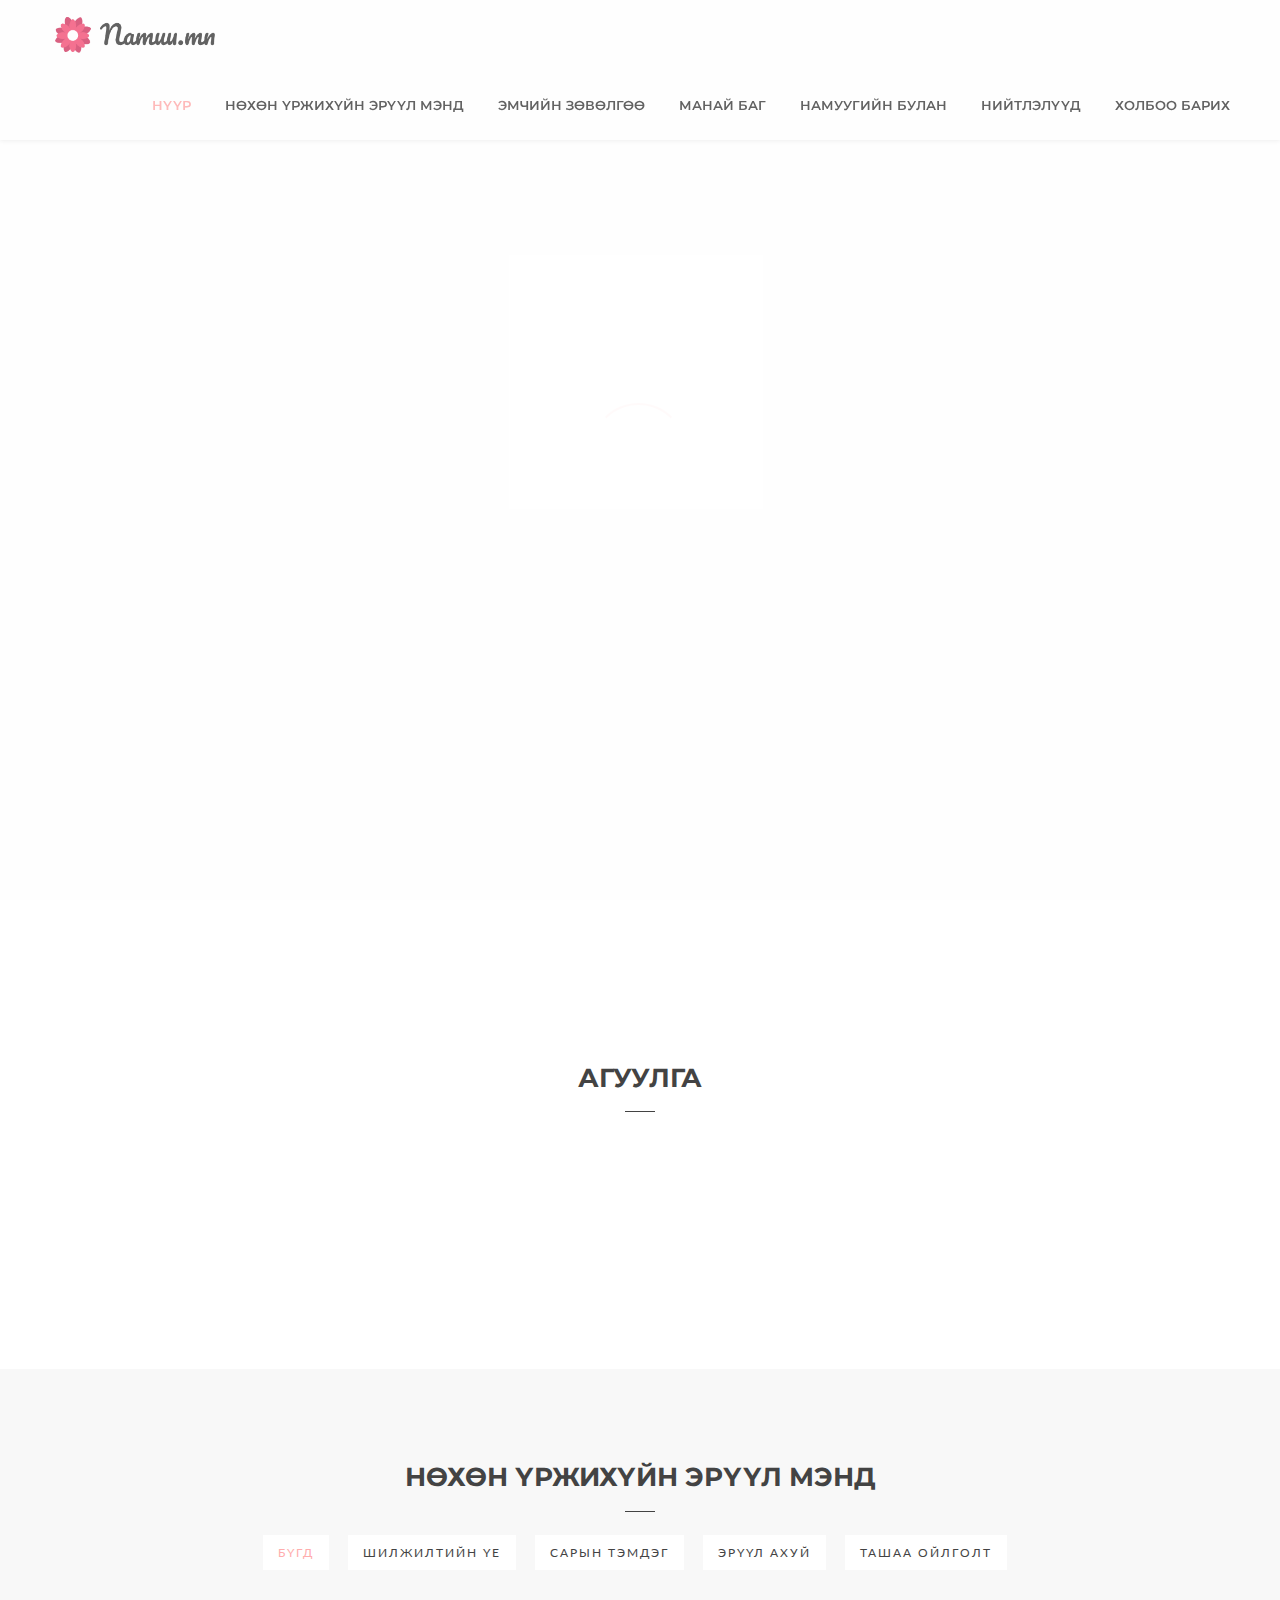
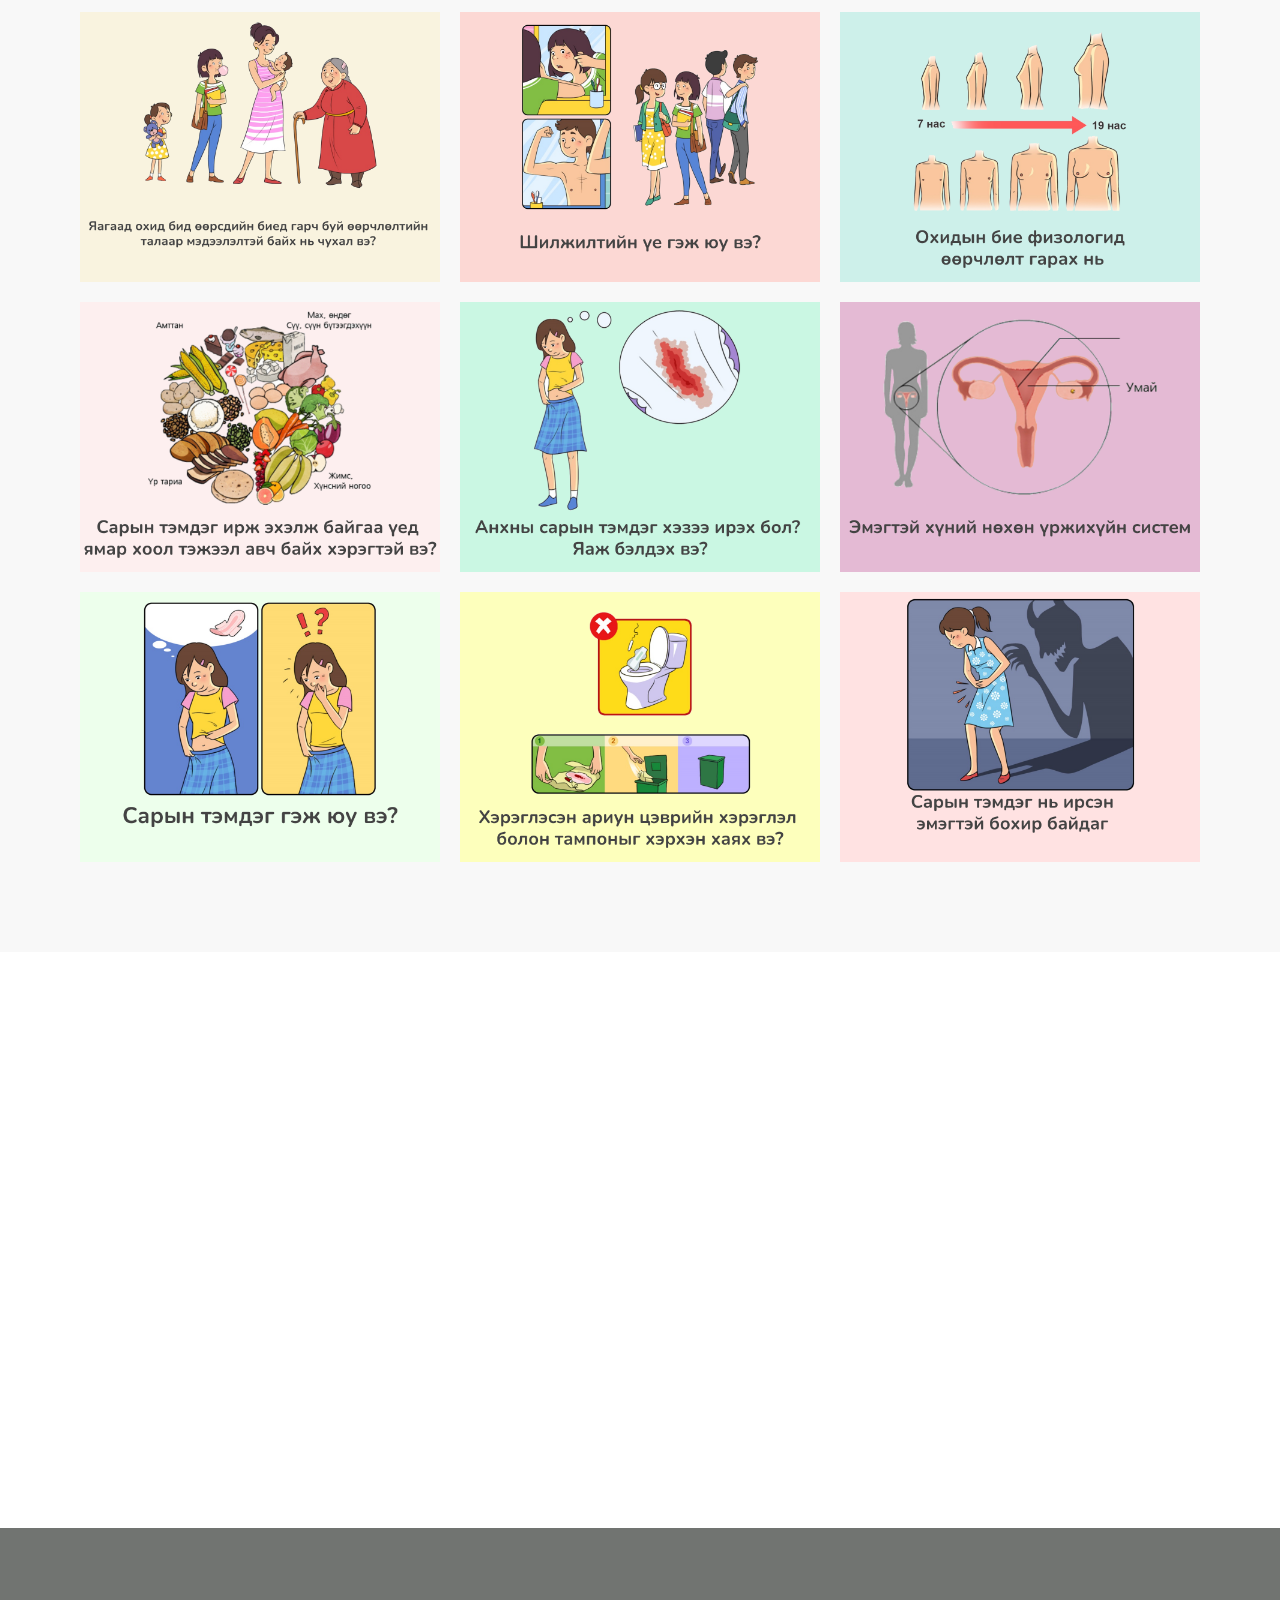
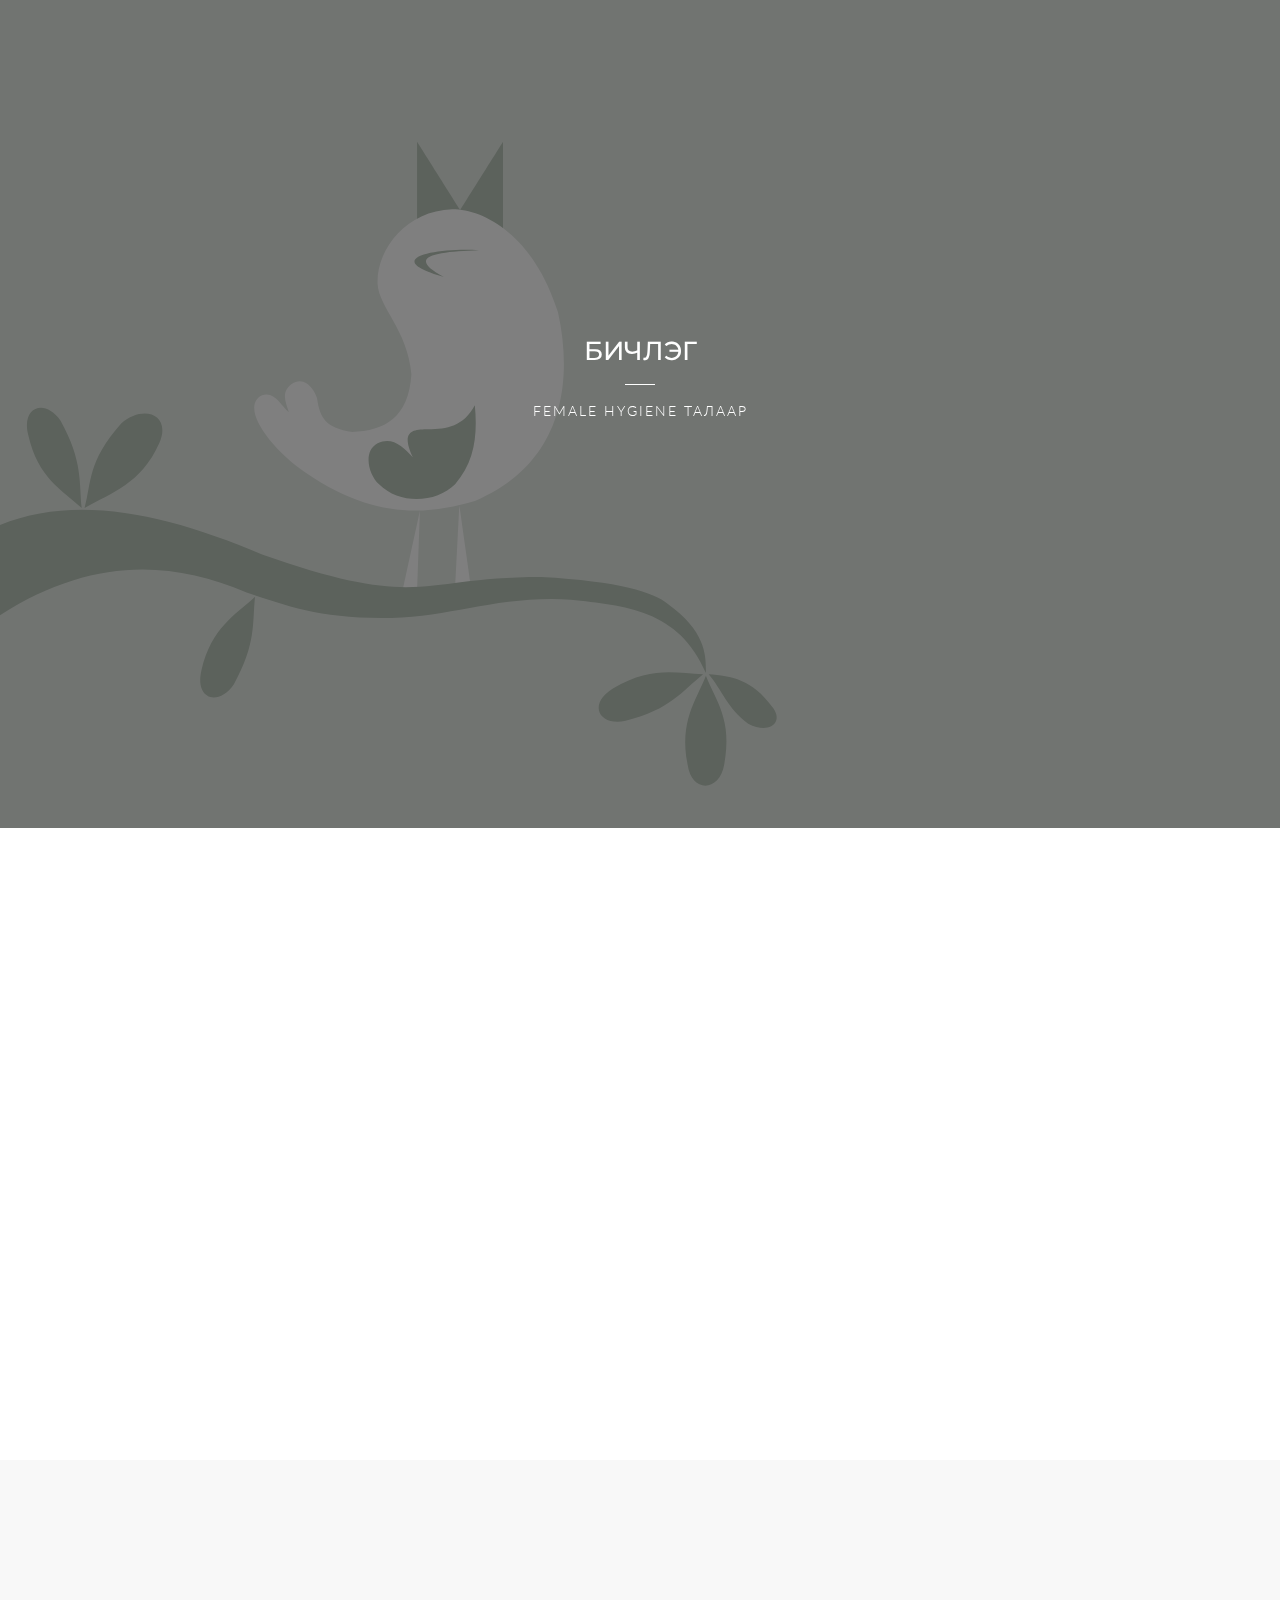
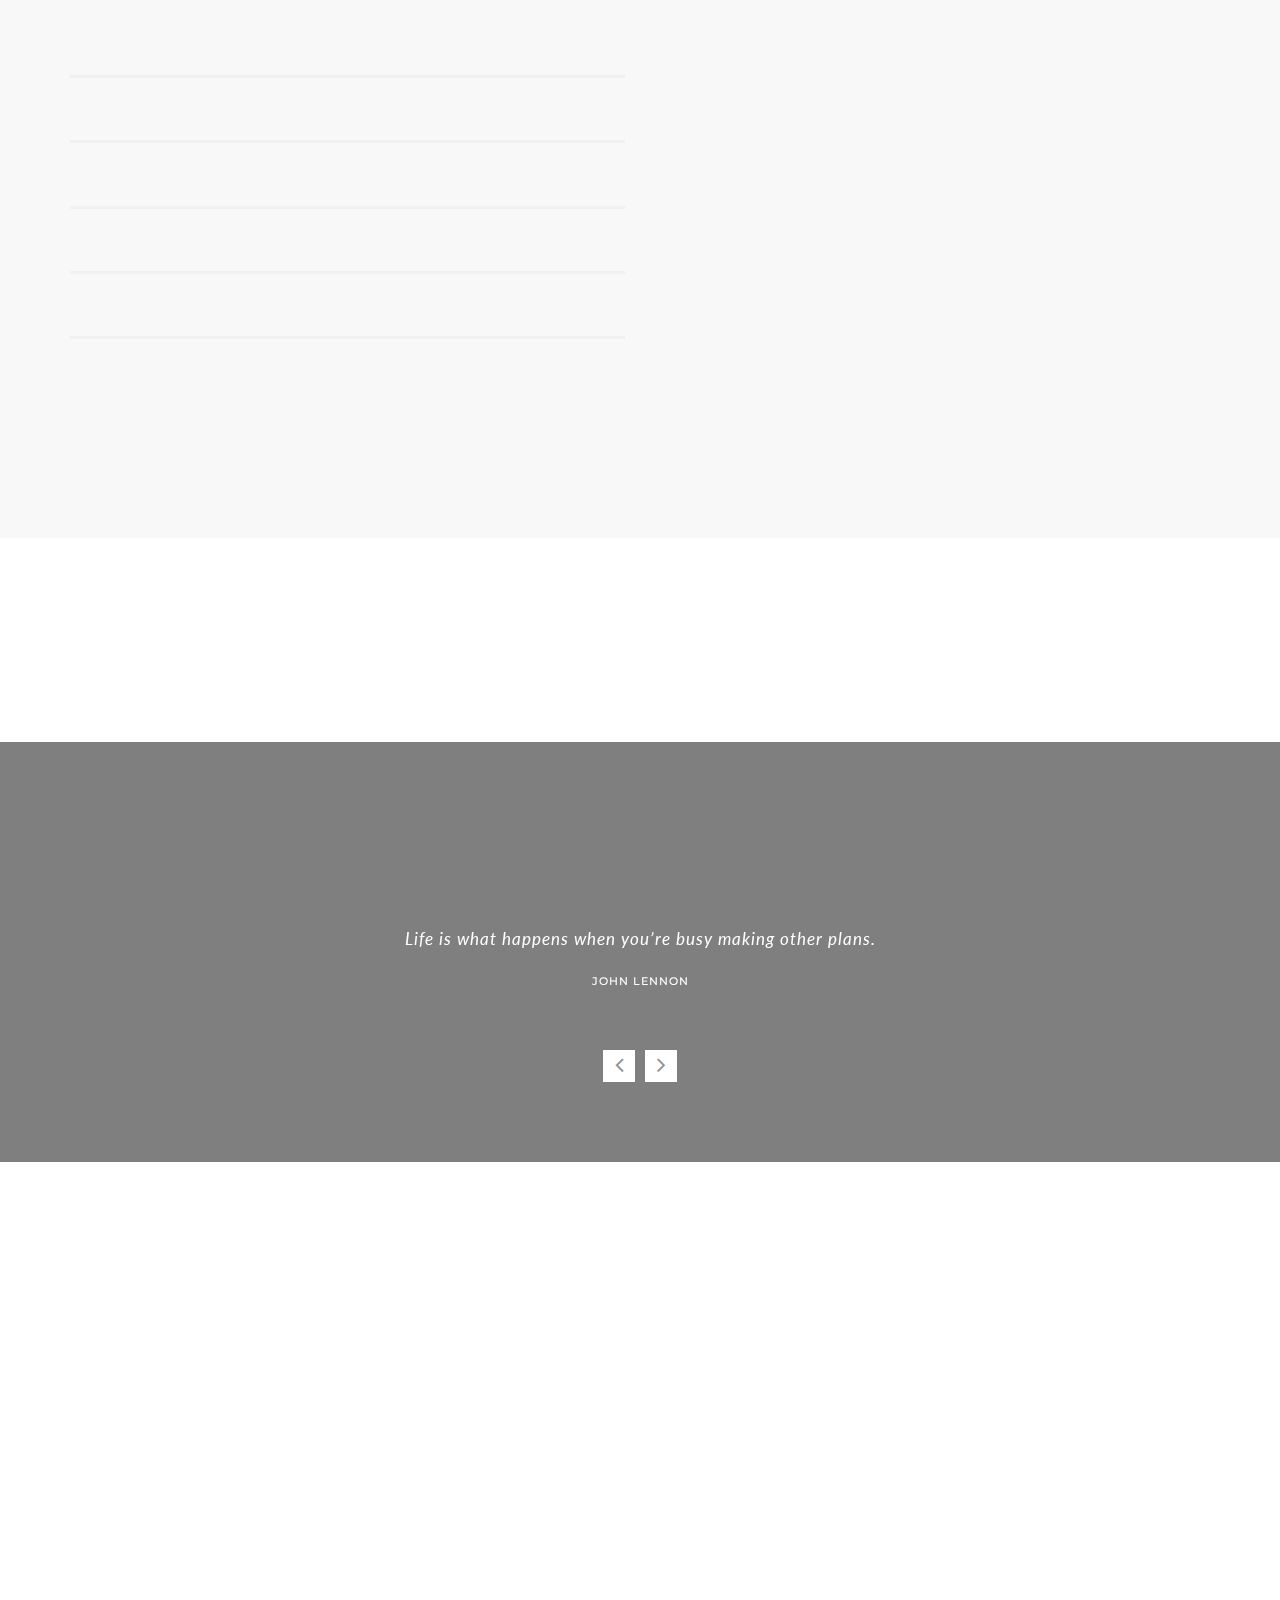
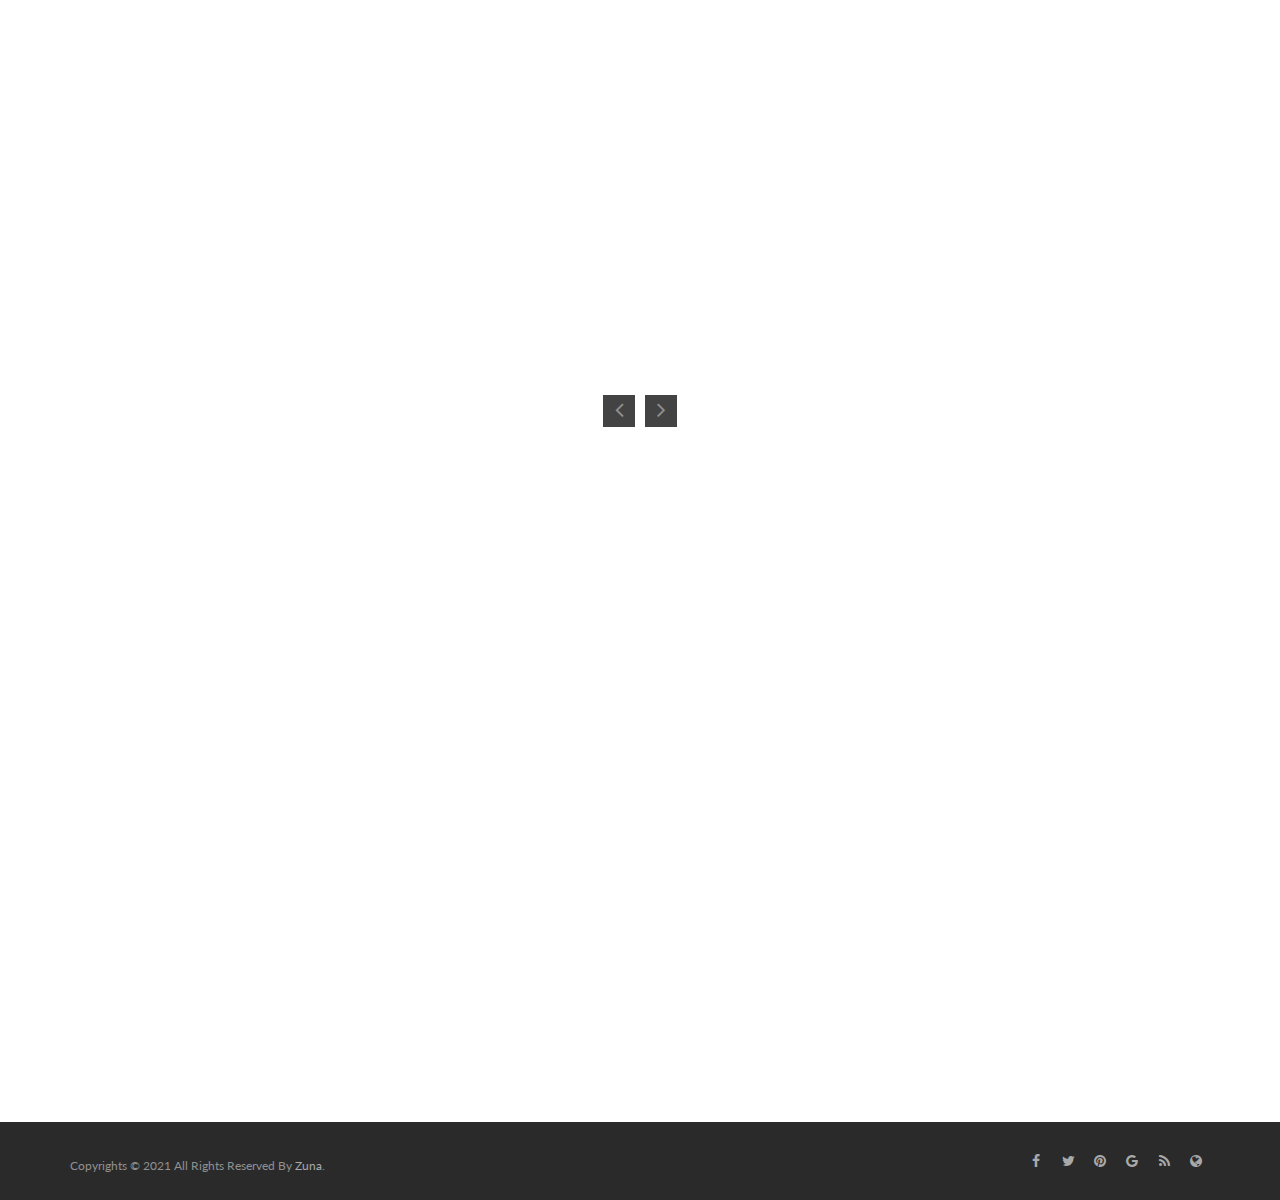
==== index.html @ ef8c970c "first commit" ====
<!DOCTYPE html>
<html lang="en">
  <head>
    <meta charset="utf-8">
    <meta http-equiv="X-UA-Compatible" content="IE=edge">
    <meta name="viewport" content="width=device-width, initial-scale=1">
    
    <title>Namuu-Сарын тэмдгийн хөтөч</title>
    
    <meta name="description" content="N.Agency - Responisve Landing Page for Agency">
    <meta name="keywords" content="">
    <meta name="author" content="tabthemes">
    
    <!-- Favicons -->
    <link rel="shortcut icon" href="img/logolo.svg">
    <link rel="apple-touch-icon" sizes="57x57" href="img/apple-touch-icon-57x57.png">
    <link rel="apple-touch-icon" sizes="72x72" href="img/apple-touch-icon-72x72.png">
    <link rel="apple-touch-icon" sizes="114x114" href="img/apple-touch-icon-114x114.png">
    
    <!-- Google Web Fonts -->
    <link href="https://fonts.googleapis.com/css?family=Montserrat" rel="stylesheet" />
    <link href="https://fonts.googleapis.com/css?family=Lato:300,400,700" rel="stylesheet" />
    
    <!-- Bootstrap CSS -->
    <link href="bootstrap/css/bootstrap.min.css" rel="stylesheet" />
    
    <!-- CSS Files For Plugin -->
    <link href="css/animate.css" rel="stylesheet">
    <link href="css/font-awesome/font-awesome.min.css" rel="stylesheet">
    <link href="css/magnific-popup.css" rel="stylesheet" />
    <link href="css/YTPlayer.css" rel="stylesheet" />
    <link href="inc/owlcarousel/css/owl.carousel.min.css" rel="stylesheet" />
    <link href="inc/owlcarousel/css/owl.theme.default.min.css" rel="stylesheet" />
    <link href="inc/revolution/css/settings.css" rel="stylesheet" />
    <link href="inc/revolution/css/layers.css" rel="stylesheet" />
    <link href="inc/revolution/css/navigation.css" rel="stylesheet" />
    
    <!-- Custom CSS -->
    <link href="css/style.css" rel="stylesheet">
    <script src="https://kit.fontawesome.com/c17c6f3e03.js" crossorigin="anonymous"></script>
  </head>
  <body class="homepage_slider" data-spy="scroll" data-target=".navbar-fixed-top" data-offset="100">
    
    
    <!-- Preloader -->
    <div id="preloader">
        <div id="spinner"></div>
    </div>
    <!-- End Preloader-->

    
    <!-- Start Navigation -->
    <header class="nav-solid" id="home">

        <nav class="navbar navbar-fixed-top">
            <div class="navigation">
                <div class="container-fluid">
                    <div class="row">

                        <div class="navbar-header">
                            <button type="button" class="navbar-toggle" data-toggle="collapse" data-target="#navbar-collapse">
                                <span class="sr-only">Namuu.mn</span>
                                <span class="icon-bar"></span>
                                <span class="icon-bar"></span>
                                <span class="icon-bar"></span>
                            </button>

                            <!-- Logo -->
                            <div class="logo-container">
                                <div class="logo-wrap local-scroll">
                                  <a href="#home">
                                    <img class="logo" src="img/logo1.png" alt="logo" data-rjs="2">
                                  </a>
                                </div>
                            </div>
                        </div> <!-- end navbar-header -->

                        <div class="col-md-8 col-xs-12 nav-wrap">
                            <div class="collapse navbar-collapse" id="navbar-collapse">

                                <ul class="nav navbar-nav navbar-right">
                                    <li><a data-scroll href="#home">Нүүр</a></li>
                                    <li><a data-scroll href="#portfolio">Нөхөн үржихүйн эрүүл мэнд</a></li>
                                    <li><a data-scroll href="#doctor">Эмчийн зөвөлгөө</a></li> 
                                    <li><a data-scroll href="#team">Манай баг</a></li>
                                    <li><a data-scroll href="#testimonials">Намуугийн булан</a></li>
                                    <li><a data-scroll href="#blog">Нийтлэлүүд</a></li>
                                    <li><a data-scroll href="#contact">Холбоо барих</a></li>
                                </ul>

                            </div>
                        </div> <!-- /.col -->

                    </div> <!-- /.row -->
                </div> <!--/.container -->
            </div> <!-- /.navigation-overlay -->
        </nav> <!-- /.navbar -->

    </header>
    <!-- End Navigation -->

    
    <!-- Start Intro -->
    <section id="slider">
        <div class="rev_slider_wrapper fullscreen-container" data-alias="agency-website" id="rev_slider_280_1_wrapper" style="background-color:#fff;padding:0px;height:1080px;">
          <!-- START REVOLUTION SLIDER 5.1.4 fullscreen mode -->
          <div class="rev_slider fullscreenbanner" id="rev_slider_nagency" style="display:none;">
              <ul style="display:none;">

                <!-- slider Item 1 -->
                <li data-index="rs-1" data-transition="fadetotopfadefrombottom" data-slotamount="default" data-easein="Power3.easeInOut" data-easeout="Power3.easeInOut" data-masterspeed="1500" data-rotate="0"  data-saveperformance="off"  data-title="N.Agency" data-description="">
                  <img src="img/slider/banner1.png" alt="" data-bgposition="center center" data-bgfit="cover" data-bgrepeat="no-repeat" data-bgparallax="10" class="rev-slidebg" data-no-retina>

                  <!-- LAYER NR. 1 -->
                  <div class="tp-caption NotGeneric-Title tp-resizeme white-color rs-parallaxlevel-3" 
                    id="slide-1-layer-1" 
                    data-x="['center','center','center','center']" data-hoffset="['0','0','0','0']" 
                    data-y="['middle','middle','middle','middle']" data-voffset="['-160','-170','-170','-120']" 
                    data-fontsize="['70','60','60','36']"
                    data-lineheight="['70','60','60','50']"
                    data-width="none"
                    data-height="none"
                    data-whitespace="nowrap"
                    data-transform_idle="o:1;"              
                    data-transform_in="y:[100%];z:0;rZ:-35deg;sX:1;sY:1;skX:0;skY:0;s:2000;e:Power4.easeInOut;" 
                    data-transform_out="y:[100%];s:1000;e:Power2.easeInOut;s:1000;e:Power2.easeInOut;" 
                    data-mask_in="x:0px;y:0px;s:inherit;e:inherit;" 
                    data-mask_out="x:inherit;y:inherit;s:inherit;e:inherit;" 
                    data-start="1000" 
                    data-splitin="chars" 
                    data-splitout="none" 
                    data-responsive_offset="on" 
                    data-elementdelay="0.05"                    
                    style="z-index: 5; white-space: nowrap;">Namuu.mn-д тавтай морил
                  </div>

                  <!-- LAYER NR. 2 -->
                  <div class="tp-caption NotGeneric-SubTitle tp-resizeme white-color rs-parallaxlevel-4" 
                    id="slide-1-layer-2" 
                    data-x="['center','center','center','center']" data-hoffset="['0','0','0','0']" 
                    data-y="['middle','middle','middle','middle']" data-voffset="['-80','-90','-90','-60']"
                    data-fontsize="['28','24','24','20']"
                    data-lineheight="['28','24','36','30']"
                    data-width="none"
                    data-height="none"
                    data-whitespace="nowrap"
                    data-transform_idle="o:1;"               
                    data-transform_in="y:[100%];z:0;rX:0deg;rY:0;rZ:0;sX:1;sY:1;skX:0;skY:0;opacity:0;s:2000;e:Power4.easeInOut;" 
                    data-transform_out="y:[100%];s:1000;e:Power2.easeInOut;s:1000;e:Power2.easeInOut;" 
                    data-mask_in="x:0px;y:[100%];s:inherit;e:inherit;" 
                    data-mask_out="x:inherit;y:inherit;s:inherit;e:inherit;" 
                    data-start="1500" 
                    data-splitin="none" 
                    data-splitout="none" 
                    data-responsive_offset="on"                     
                    style="z-index: 6; white-space: nowrap;">Танд эрүүл ахуйн зөвөлгөө хэрэгтэй юу?
                  </div>

                  <!-- LAYER NR. 3 -->
                  <div class="tp-caption rs-parallaxlevel-5" 
                    id="slide-1-layer-3" 
                    data-x="['center','center','center','center']" data-hoffset="['0','0','0','0']" 
                    data-y="['middle','middle','middle','middle']" data-voffset="['15','5','5','10']" 
                    data-width="none"
                    data-height="none"
                    data-whitespace="nowrap"
                    data-transform_idle="o:1;"
                    data-transform_hover="o:1;rX:0;rY:0;rZ:0;z:0;s:300;e:Power1.easeInOut;"
                    data-style_hover="c:rgba(255, 255, 255, 1.00);bc:rgba(255, 255, 255, 1.00);cursor:pointer;"
                    data-transform_in="y:50px;opacity:0;s:1500;e:Power4.easeInOut;" 
                    data-transform_out="y:[175%];s:1000;e:Power2.easeInOut;s:1000;e:Power2.easeInOut;" 
                    data-mask_out="x:inherit;y:inherit;" 
                    data-start="2000" 
                    data-splitin="none" 
                    data-splitout="none" 
                    data-actions='[{"event":"click","action":"jumptoslide","slide":"next","delay":""}]'
                    data-responsive_offset="on" 
                    data-responsive="off"                   
                    style=""><a data-scroll href='#portfolio' class='btn btn-main btn-white'>Тийм</a>
                  </div>           
                
                </li>

                <!-- slider Item 2 -->
                <li data-index="rs-3" data-transition="slideremoveright" data-slotamount="default" data-easein="Power3.easeInOut" data-easeout="Power3.easeInOut" data-masterspeed="1500" data-rotate="0"  data-saveperformance="off">
                  <img src="img/slider/banner2.png"  alt=""  data-bgposition="center center" data-bgfit="cover" data-bgrepeat="no-repeat" data-bgparallax="10" class="rev-slidebg" data-no-retina>

                  <!-- LAYER NR. 1 -->
                  <div class="tp-caption NotGeneric-Title tp-resizeme black-color rs-parallaxlevel-3" 
                    id="slide-2-layer-1" 
                    data-x="['left','left','left','left']" data-hoffset="['0','50','0','0']" 
                    data-y="['middle','middle','middle','middle']" data-voffset="['-100','-100','-100','-85']" 
                    data-fontsize="['40','60','60','36']"
                    data-lineheight="['70','60','60','50']"
                    data-width="none"
                    data-height="none"
                    data-whitespace="nowrap"
                    data-transform_idle="o:1;"              
                    data-transform_in="y:[100%];z:0;rx:0deg;sX:1;sY:1;skX:0;skY:0;s:2000;e:Power4.easeInOut;" 
                    data-transform_out="y:[100%];s:1000;e:Power2.easeInOut;s:1000;e:Power2.easeInOut;" 
                    data-mask_in="x:0px;y:0px;s:inherit;e:inherit;" 
                    data-mask_out="x:inherit;y:inherit;s:inherit;e:inherit;" 
                    data-start="1000" 
                    data-splitin="chars" 
                    data-splitout="none" 
                    data-responsive_offset="on" 
                    data-elementdelay="0.05"                    
                    style="z-index: 5; white-space: nowrap;">Эсвэл чамд асуудал гарсан юм биш биз?
                  </div>

                  <!-- LAYER NR. 2 -->
                  <div class="tp-caption tp-resizeme NotGeneric-Text black-color rs-parallaxlevel-4" 
                    id="slide-2-layer-2" 
                    data-x="['left','left','left','left']" data-hoffset="['0','50','0','0']" 
                    data-y="['middle','middle','middle','middle']" data-voffset="['0','0','0','-10']"
                    data-fontsize="['18','18','20','14']"
                    data-lineheight="['28','28','32','24']"
                    data-width="none"
                    data-height="none"
                    data-whitespace="nowrap"
                    data-transform_idle="o:1;"               
                    data-transform_in="y:[100%];z:0;rX:0deg;rY:0;rZ:0;sX:1;sY:1;skX:0;skY:0;opacity:0;s:2000;e:Power4.easeInOut;" 
                    data-transform_out="y:[100%];s:1000;e:Power2.easeInOut;s:1000;e:Power2.easeInOut;" 
                    data-mask_in="x:0px;y:[100%];s:inherit;e:inherit;" 
                    data-mask_out="x:inherit;y:inherit;s:inherit;e:inherit;" 
                    data-start="1500" 
                    data-splitin="none" 
                    data-splitout="none" 
                    data-responsive_offset="on"                   
                    style="z-index: 6;">Эмчийн зөвөлгөө хэрэгтэй юу? 
                  </div>

                  <!-- LAYER NR. 3 -->
                  <div class="tp-caption rs-parallaxlevel-5" 
                    id="slide-2-layer-3" 
                    data-x="['left','left','left','left']" data-hoffset="['0','50','0','0']" 
                    data-y="['middle','middle','middle','middle']" data-voffset="['105','105','115','85']" 
                    data-width="none"
                    data-height="none"
                    data-whitespace="nowrap"
                    data-transform_idle="o:1;"
                    data-transform_hover="o:1;rX:0;rY:0;rZ:0;z:0;s:300;e:Power1.easeInOut;"
                    data-style_hover="c:rgba(255, 255, 255, 1.00);bc:rgba(255, 255, 255, 1.00);cursor:pointer;"
                    data-transform_in="y:50px;opacity:0;s:1500;e:Power4.easeInOut;" 
                    data-transform_out="y:[175%];s:1000;e:Power2.easeInOut;s:1000;e:Power2.easeInOut;" 
                    data-mask_out="x:inherit;y:inherit;" 
                    data-start="2000" 
                    data-splitin="none" 
                    data-splitout="none" 
                    data-actions='[{"event":"click","action":"jumptoslide","slide":"next","delay":""}]'
                    data-responsive_offset="on" 
                    data-responsive="off"                   
                    style=""><a data-scroll href='#doctor' class='btn btn-main btn-black'>Тийм</a>
                  </div>          
                
                </li>

                <!-- slider Item 3 -->
                <li data-index="rs-2" data-slotamount="default" data-easein="Power3.easeInOut" data-easeout="Power3.easeInOut" data-masterspeed="1500" data-rotate="0"  data-saveperformance="off">
                  <img alt="" class="rev-slidebg" data-bgparallax="3" data-bgposition="center center" data-duration="5000" data-ease="Linear.easeNone" data-kenburns="on" data-no-retina="" data-offsetend="0 0" data-offsetstart="0 0" data-rotateend="0" data-rotatestart="0" data-scaleend="100" data-scalestart="110" src="img/slider/banner3.png">

                  <!-- LAYER NR. 1 -->
                  <div class="tp-caption NotGeneric-Title tp-resizeme white-color rs-parallaxlevel-3" 
                    id="slide-3-layer-1" 
                    data-x="['center','center','center','center']" data-hoffset="['0','0','0','0']" 
                    data-y="['middle','middle','middle','middle']" data-voffset="['-75','-70','-70','-45']" 
                    data-fontsize="['70','60','60','36']"
                    data-lineheight="['70','60','60','50']"
                    data-width="none"
                    data-height="none"
                    data-whitespace="nowrap"
                    data-transform_idle="o:1;"              
                    data-transform_in="x:[105%];z:0;rX:45deg;rY:0deg;rZ:90deg;sX:1;sY:1;skX:0;skY:0;s:2000;e:Power4.easeInOut;" 
                    data-transform_out="y:[100%];s:1000;e:Power2.easeInOut;s:1000;e:Power2.easeInOut;" 
                    data-mask_in="x:0px;y:0px;s:inherit;e:inherit;" 
                    data-mask_out="x:inherit;y:inherit;s:inherit;e:inherit;" 
                    data-start="1000" 
                    data-splitin="chars" 
                    data-splitout="none" 
                    data-responsive_offset="on" 
                    data-elementdelay="0.05"                    
                    style="z-index: 5; white-space: nowrap;">Бид үргэлж туслахад бэлэн шүү
                  </div>

                  <!-- LAYER NR. 2 -->
                  <div class="tp-caption NotGeneric-SubTitle white-color tp-resizeme rs-parallaxlevel-2" 
                    id="slide-3-layer-2" 
                    data-x="['center','center','center','center']" data-hoffset="['0','0','0','0']" 
                    data-y="['middle','middle','middle','middle']" data-voffset="['0','0','0','0']"
                    data-fontsize="['28','24','24','20']"
                    data-lineheight="['28','24','36','30']"
                    data-width="none"
                    data-height="none"
                    data-whitespace="nowrap"
                    data-transform_idle="o:1;"
                    data-transform_in="y:[100%];z:0;rX:0deg;rY:0;rZ:0;sX:1;sY:1;skX:0;skY:0;opacity:0;s:2000;e:Power4.easeInOut;" 
                    data-transform_out="y:[100%];s:1000;e:Power2.easeInOut;s:1000;e:Power2.easeInOut;" 
                    data-mask_in="x:0px;y:[100%];s:inherit;e:inherit;" 
                    data-mask_out="x:inherit;y:inherit;s:inherit;e:inherit;" 
                    data-start="1500" 
                    data-splitin="none" 
                    data-splitout="none" 
                    data-responsive_offset="on"                    
                    style="z-index: 6; white-space: nowrap;">Амжилт хүсье
                  </div>

                  <!-- LAYER NR. 3 -->
                  <div class="tp-caption rs-parallaxlevel-5" 
                    id="slide-3-layer-3" 
                    data-x="['center','center','center','center']" data-hoffset="['0','0','0','0']" 
                    data-y="['middle','middle','middle','middle']" data-voffset="['90','90','100','75']" 
                    data-width="none"
                    data-height="none"
                    data-whitespace="nowrap"
                    data-transform_idle="o:1;"
                    data-transform_hover="o:1;rX:0;rY:0;rZ:0;z:0;s:300;e:Power1.easeInOut;"
                    data-style_hover="c:rgba(255, 255, 255, 1.00);bc:rgba(255, 255, 255, 1.00);cursor:pointer;"
                    data-transform_in="y:50px;opacity:0;s:1500;e:Power4.easeInOut;" 
                    data-transform_out="y:[175%];s:1000;e:Power2.easeInOut;s:1000;e:Power2.easeInOut;" 
                    data-mask_out="x:inherit;y:inherit;" 
                    data-start="2000" 
                    data-splitin="none" 
                    data-splitout="none" 
                    data-actions='[{"event":"click","action":"jumptoslide","slide":"next","delay":""}]'
                    data-responsive_offset="on" 
                    data-responsive="off"                   
                    style=""><a href='#contact' class='btn btn-main btn-transparent-light'>Холбоо барих</a>
                  </div>

                </li>

              </ul>
              <div class="tp-bannertimer tp-bottom" style="visibility: hidden !important;"></div>
          </div>
      </div>
    </section>
    <!-- End Intro -->


    <!-- Start Service -->
    <section id="services" class="p-top-80 p-bottom-40">
        <div class="container">
            <div class="section-title text-center m-bottom-30">
                <h2><strong>Агуулга</strong></h2>
                <div class="divider-center-small"></div>
            </div>
            <div class="row">

                <!-- Service Item 1 -->                  
                <div class="col-md-4 m-bottom-20">              
                    <div class="service service-type-2 wow fadeIn" data-wow-duration="1s" data-wow-delay="0.6s">               
                        <div class="service-header clearfix">
                            <div class="service-icon pull-left">
                                <i class="far fa-calendar-check"></i>
                            </div>
                            <h4>Сарын тэмдэг</h4>
                        </div>
                        <div class="service-text">
                            <p>Бидний бие махбодь өсөхийн хэрээр үргэлж өөрчлөгдөж байдаг. Хэрвээ чи биедээ гарч буй эдгээр өөрчлөлтүүдийн талаар мэдэхгүй бол...</p>
                        </div>
                    </div>                   
                </div> <!-- /.col -->

                <!-- Service Item 2 -->                  
                <div class="col-md-4 m-bottom-20">              
                    <div class="service service-type-2 wow fadeIn" data-wow-duration="1s" data-wow-delay="0.8s">               
                        <div class="service-header clearfix">
                            <div class="service-icon pull-left">
                                <i class="fas fa-pump-medical"></i>
                            </div>
                            <h4>Эрүүл ахуй</h4>
                        </div>
                        <div class="service-text">
                            <p>Өнчин тархи буюу тархины доод хавьд байрлах хумсын чинээ хэсэг нь биеийн өсөлт, хөгжлийг удирдах гормон ялгаруулж байдаг...</p>
                        </div>
                    </div>                   
                </div> <!-- /.col -->

                <!-- Service Item 3 -->                  
                <div class="col-md-4 m-bottom-20">              
                    <div class="service service-type-2 wow fadeIn" data-wow-duration="1s" data-wow-delay="1s">               
                        <div class="service-header clearfix">
                            <div class="service-icon pull-left">
                                <i class="fas fa-female"></i>
                            </div>
                            <h4>Шилжилтийн үе</h4>
                        </div>
                        <div class="service-text">
                            <p>Охид бид анх сарын тэмдэг ирсэн үеэс  эхлэн хувийн ариун цэврийг сахих хэд хэдэн алхмыг хэрэгжүүлэх хэрэгтэй болдог...</p>
                        </div>
                    </div>                   
                </div> <!-- /.col -->

            </div> <!-- /.row -->
        </div> <!-- /.container -->
    </section>
    <!-- End Service -->


    <!-- Start Portfolio -->
    <section id="portfolio" class="light-bg p-top-80 p-bottom-80">
        <div class="container">

            <!-- Section Title -->
            <div class="section-title text-center m-bottom-30">
                <a href="information.html"><h2><strong>Нөхөн үржихүйн эрүүл мэнд</strong></h2></a>
                <div class="divider-center-small"></div>
            </div>

            <!-- Portfolio-filter -->
            <ul class="pf-filter text-center list-inline">
                <li><a href="#" data-filter="*" class="iso-active iso-button">Бүгд</a></li>
                <li><a href="#" data-filter=".graphic" class="iso-button">Шилжилтийн үе</a></li>
                <li><a href="#" data-filter=".webdesign" class="iso-button">Сарын тэмдэг</a></li>
                <li><a href="#" data-filter=".branding" class="iso-button">Эрүүл ахуй</a></li>
                <li><a href="#" data-filter=".video" class="iso-button">Ташаа ойлголт</a></li>  
            </ul>          

            <!-- Portfolio -->
            <div class="portfolio portfolio-isotope col-3 gutter">

                <!-- Portfolio Item -->
                <div class="pf-item branding">
                    <a href="img/portfolio/1.jpg" class="pf-style lightbox-image mfp-image">
                        <div class="pf-image">
                            <img src="img/portfolio/1.png" alt="">
                            <div class="overlay">
                                <div class="overlay-caption">
                                    <div class="overlay-content">
                                        <div class="pf-info white-color">
                                            <h4 class="pf-title">Яагаад охид бид өөрсдийн биед гарч буй өөрчлөлтийн талаар мэдээлэлтэй байх нь чухал вэ?</h4>
                                            <p>Бидний бие махбодь өсөхийн хэрээр үргэлж өөрчлөгдөж байдаг. Хэрвээ чи биедээ гарч буй эдгээр өөрчлөлтүүдийн талаар мэдэхгүй бол үүндээ санаа зовниж, буруу таамаглал дэвшүүлэхэд хүрнэ.</p>
                                        </div> <!-- .pf-info -->
                                    </div> <!-- .overlay-content -->
                                </div> <!-- .overlay-caption -->
                            </div> <!-- .overlay -->
                        </div> <!-- .pf-image -->
                    </a> <!-- .pf-style -->
                </div>

                <!-- Portfolio Item -->
                <div class="pf-item graphic webdesign">
                    <a href="img/portfolio/2.jpg" class="pf-style lightbox-image mfp-image">
                        <div class="pf-image">
                            <img src="img/portfolio/2.png" alt="">
                            <div class="overlay">
                                <div class="overlay-caption">
                                    <div class="overlay-content">
                                        <div class="pf-info white-color">
                                            <h4 class="pf-title">Шилжилтийн үе гэж юу вэ?</h4>
                                            <p>Охидын 8-13 насанд, хөвгүүдийн 10-15 насанд бие болон сэтгэл санаанд өөрчлөлт гарч, том хүн болж эхэлдэг. Үүнтэй холбоотойгоор гарч буй өөрчлөлтүүдийг нийтэд нь шилжилтийн үеийн онцлог гэж нэрлэдэг.</p>
                                        </div> <!-- .pf-info -->
                                    </div> <!-- .overlay-content -->
                                </div> <!-- .overlay-caption -->
                            </div> <!-- .overlay -->
                        </div> <!-- .pf-image -->
                    </a> <!-- .pf-style -->
                </div>

                <!-- Portfolio Item -->
                <div class="pf-item video webdesign">
                    <a href="https://www.youtube.com/watch?v=6D-A6CL3Pv8" class="pf-style lightbox-video mfp-iframe">
                        <div class="pf-image">
                            <img src="img/portfolio/3.png" alt="">
                            <div class="overlay">
                                <div class="overlay-caption">
                                    <div class="overlay-content">
                                        <div class="pf-info white-color">
                                            <h4 class="pf-title">Охидын бие физилогид өөрчлөлт гарах нь</h4>
                                            <p>8-13 насанд охидын хөх ургаж эхэлдэг. Хэлбэрийн хувьд конус байдалтайгаар ургаж эхэлнэ. Заримдаа нэг хөх нь нөгөөгөөс өөр хэлбэр хэмжээтэй ургаж болдог ба ургаж гүйцэх үедээ хэлбэр хэмжээ нь тэнцүү болно.</p>
                                        </div> <!-- .pf-info -->
                                    </div> <!-- .overlay-content -->
                                </div> <!-- .overlay-caption -->
                            </div> <!-- .overlay -->
                        </div> <!-- .pf-image -->
                    </a> <!-- .pf-style -->
                </div>

                <!-- Portfolio Item -->
                <div class="pf-item video webdesign">
                    <a href="https://www.youtube.com/watch?v=6D-A6CL3Pv8" class="pf-style lightbox-video mfp-iframe">
                        <div class="pf-image">
                            <img src="img/portfolio/4.png" alt="">
                            <div class="overlay">
                                <div class="overlay-caption">
                                    <div class="overlay-content">
                                        <div class="pf-info white-color">
                                            <h4 class="pf-title">Сарын тэмдэг ирж эхэлж байгаа үед ямар хоол тэжээл авч байх хэрэгтэй вэ?</h4>
                                            <p>Шилжилтийн насанд авах ёстой шим тэжээлээ авч, тэнцвэртэй хооллож байх нь их чухал юм. Тэнцвэртэй хооллоход эрүүл, шинэлэг ногоо жимс хэрэглэх хэрэгтэй. </p>
                                        </div> <!-- .pf-info -->
                                    </div> <!-- .overlay-content -->
                                </div> <!-- .overlay-caption -->
                            </div> <!-- .overlay -->
                        </div> <!-- .pf-image -->
                    </a> <!-- .pf-style -->
                </div>

                <!-- Portfolio Item -->
                <div class="pf-item branding graphic">
                    <a href="img/portfolio/5.jpg" class="pf-style lightbox-image mfp-image">
                        <div class="pf-image">
                            <img src="img/portfolio/5.png" alt="">
                            <div class="overlay">
                                <div class="overlay-caption">
                                    <div class="overlay-content">
                                        <div class="pf-info white-color">
                                            <h4 class="pf-title">Анхны сарын тэмдэг хэзээ ирэх бол? Яаж бэлдэх вэ?</h4>
                                            <p>Анхны сарын тэмдэг 9-14 насанд үзэгддэг байна. Гэхдээ хүн бүр харилцан адилгүй байна. Жирэмслэлтийн үед сарын тэмдэг ирэхгүй ба хүүхэд төрүүлсэнээс хойш дахин ирж эхэлдэг. </p>
                                        </div> <!-- .pf-info -->
                                    </div> <!-- .overlay-content -->
                                </div> <!-- .overlay-caption -->
                            </div> <!-- .overlay -->
                        </div> <!-- .pf-image -->
                    </a> <!-- .pf-style -->
                </div>

                <!-- Portfolio Item -->
                <div class="pf-item branding graphic">
                    <a href="img/portfolio/6.jpg" class="pf-style lightbox-image mfp-image">
                        <div class="pf-image">
                            <img src="img/portfolio/6.png" alt="">
                            <div class="overlay">
                                <div class="overlay-caption">
                                    <div class="overlay-content">
                                        <div class="pf-info white-color">
                                            <h4 class="pf-title">Эмэгтэй хүний нөхөн үржихүйн систем</h4>
                                            <p>Өнчин тархи буюу тархины доод хавьд байрлах хумсын чинээ хэсэг нь биеийн өсөлт, хөгжлийг удирдах гормон ялгаруулж байдаг. Даавар нь эд эрхтнүүдийг удирдан залж байдаг. Өнчин тархинаас ялгарах дааврын нөлөөгөөр хүн өсч том болж байдаг.</p>
                                        </div> <!-- .pf-info -->
                                    </div> <!-- .overlay-content -->
                                </div> <!-- .overlay-caption -->
                            </div> <!-- .overlay -->
                        </div> <!-- .pf-image -->
                    </a> <!-- .pf-style -->
                </div>

                <!-- Portfolio Item -->
                <div class="pf-item branding graphic">
                    <a href="img/portfolio/6.jpg" class="pf-style lightbox-image mfp-image">
                        <div class="pf-image">
                            <img src="img/portfolio/7.png" alt="">
                            <div class="overlay">
                                <div class="overlay-caption">
                                    <div class="overlay-content">
                                        <div class="pf-info white-color">
                                            <h4 class="pf-title">Сарын тэмдэг гэж юу вэ?</h4>
                                            <p>Сар бүр бэлгийн бойжилт гүйцсэн эмэгтэй хүний өндгөвчнөөс өндгөн эс гарч Фаллопиевын гуурсаар дамжин умайг чиглэн явдаг. Энэ үед умай нь жирэмслэлтэнд бэлтгэгдэж умайн хана цус, зөөлөн эсээр баялаг болон зузаарч байдаг. Энэхүү ханыг эндометр гэдэг.</p>
                                        </div> <!-- .pf-info -->
                                    </div> <!-- .overlay-content -->
                                </div> <!-- .overlay-caption -->
                            </div> <!-- .overlay -->
                        </div> <!-- .pf-image -->
                    </a> <!-- .pf-style -->
                </div>
                <!-- Portfolio Item -->
                <div class="pf-item branding graphic">
                    <a href="img/portfolio/6.jpg" class="pf-style lightbox-image mfp-image">
                        <div class="pf-image">
                            <img src="img/portfolio/8.png" alt="">
                            <div class="overlay">
                                <div class="overlay-caption">
                                    <div class="overlay-content">
                                        <div class="pf-info white-color">
                                            <h4 class="pf-title">Хэрэглэсэн ариун цэврийн хэрэглэл болон тампоныг хэрхэн хаях вэ?</h4>
                                            <p>Хэрэглэсэн ариун цэврийн хэрэглэл болон тампоныг хэзээ ч 00 руу хийж болохгүй, энэ нь бохирын хоолойг бөглөх аюултай. Ариун цэврийн хэрэглэл болон тампоноо солихдоо 00-н цаас эсвэл сонинд эсвэл солих гээд задалж байгаа хэрэглэлийнхээ боодолд нь боож хаях нь тохиромжтой юм.</p>
                                        </div> <!-- .pf-info -->
                                    </div> <!-- .overlay-content -->
                                </div> <!-- .overlay-caption -->
                            </div> <!-- .overlay -->
                        </div> <!-- .pf-image -->
                    </a> <!-- .pf-style -->
                </div>
                <!-- Portfolio Item -->
                <div class="pf-item branding graphic">
                    <a href="img/portfolio/6.jpg" class="pf-style lightbox-image mfp-image">
                        <div class="pf-image">
                            <img src="img/portfolio/9.png" alt="">
                            <div class="overlay">
                                <div class="overlay-caption">
                                    <div class="overlay-content">
                                        <div class="pf-info white-color">
                                            <h4 class="pf-title">Сарын тэмдэг нь ирсэн эмэгтэй бохир байдаг.</h4>
                                            <p>Энэ нь бүгд худлаа. Сарын тэмдэг нь эрүүл эмэгтэй хүний амьдралд зайлшгүй байдаг хэвийн үзэгдэл юм.</p>
                                        </div> <!-- .pf-info -->
                                    </div> <!-- .overlay-content -->
                                </div> <!-- .overlay-caption -->
                            </div> <!-- .overlay -->
                        </div> <!-- .pf-image -->
                    </a> <!-- .pf-style -->
                </div>

            </div> <!-- Portfolio -->
            
        </div> <!-- /.container -->
    </section>
    <!-- End Portfolio -->


    <!-- Start Regular Section -->
    <section class="p-top-80 p-bottom-80" id="doctor">
        <div class="container">
            <div class="row">

                <div class="col-md-6">
                    <!-- Section Title -->
                    <div class="m-bottom-30">
                        <h2 class="wow fadeInLeft" data-wow-duration="1s" data-wow-delay="0.6s">Мэргэшсэн эмч</h2>
                        <div class="divider-small wow fadeInLeft" data-wow-duration="1s" data-wow-delay="0.7s"></div>
                    </div>

                    <div class="wow fadeInLeft" data-wow-duration="1s" data-wow-delay="0.8s">
                        <p>Эмч гэдэг нь тусгай мэргэжлийн сургууль болох анагаах ухааны дээд сургуульд 6-20 жил суралцсан, эмчлэх эрхтэй хүн, мөн тухайн мэргэжлийг хэлнэ. </p>
                        <p>Эмч гэдэг нь тусгай мэргэжлийн сургууль болох анагаах ухааны дээд сургуульд 6-20 жил суралцсан, эмчлэх эрхтэй хүн, мөн тухайн мэргэжлийг хэлнэ. </p>
                    </div>

                    <a data-scroll href="#contact" class="m-top-30 m-bottom-30 btn btn-main wow fadeInUp" data-wow-duration="1s" data-wow-delay="0.8s">Холбоо барих</a>

                    
                </div> <!-- /.col -->

                <div class="col-md-6">

                    <div class="feature-image">
                        <img src="img/doc.png" alt="Feature Image" class="img-responsive wow fadeInRight" data-wow-duration="1s" data-wow-delay="0.6s" />
                    </div>                  
                    
                </div> <!-- /.col -->

            </div> <!-- /.row -->
        </div> <!-- /.container -->
    </section>
    <!-- End Regular Section -->


    <!-- Start Video Section -->
    <section class="video-bg overlay-dark" style="background-image:url(img/testimonial/1.jpg)">
        <div class="js-height-full container">
            <!-- video setting -->
            <div class="video-player" data-property="{videoURL:'https://youtu.be/44bZZWFVbyQ',containment:'.video-bg',autoPlay:true, mute:true, loop:true, showControls:false, startAt:0, opacity:1}"></div>

            <div class="vertical-section">
                <div class="vertical-content">
                    <div class="video-caption text-center white-color">
                        <h2 class="p-top-20">Бичлэг</h2>
                        <div class="divider-center-small divider-white"></div>
                        <h6 class="p-bottom-20">Female hygiene талаар</h6>
                    </div>
                </div>
            </div>
        </div>
    </section>
    <!-- End Video Section -->


    <!-- Start Team -->
    <section id="team" class="p-top-80 p-bottom-50">
        <div class="container">

            <div class="row">
                <div class="col-md-8 col-md-offset-2">
                    <!-- Section Title -->
                    <div class="section-title text-center m-bottom-40">
                        <h2 class="wow fadeInDown" data-wow-duration="1s" data-wow-delay="0.6s">Манай баг</h2>
                        <div class="divider-center-small wow zoomIn" data-wow-duration="1s" data-wow-delay="0.6s"></div>
                        <p class="section-subtitle wow fadeInUp" data-wow-duration="1s" data-wow-delay="0.6s"><em>tegej tegej uil ajillagaaga yvuuldag baigaa</em></p>
                    </div>
                </div> <!-- /.col -->
            </div>  <!-- /.row -->

            <div class="row">

                <!-- === Team Item 1 === -->               
                <div class="col-md-3 col-sm-6 col-xs-6 p-bottom-30">
                    <div class="team-item wow zoomIn" data-wow-duration="1s" data-wow-delay="0.9s">
                        <div class="team-item-image">
                            <div class="team-item-image-overlay">
                                <div class="team-item-icons">
                                    <a href="#"><i class="fa fa-twitter"></i></a>
                                    <a href="#"><i class="fa fa-facebook"></i></a>
                                    <a href="#"><i class="fa fa-google-plus"></i></a>
                                </div>
                            </div>
                            <img src="img/team/1.jpg" alt="" />
                        </div>
                        <div class="team-item-info">
                            <div class="team-item-name">
                                Таны нэр
                            </div>
                            <div class="team-item-position">
                                Эмч
                            </div>
                        </div>
                    </div>
                </div> <!-- /.col -->
                
                <!-- === Team Item 2 === -->              
                <div class="col-md-3 col-sm-6 col-xs-6 p-bottom-30">
                    <div class="team-item wow zoomIn" data-wow-duration="1s" data-wow-delay="0.9s">
                        <div class="team-item-image">
                            <div class="team-item-image-overlay">
                                <div class="team-item-icons">
                                    <a href="#"><i class="fa fa-twitter"></i></a>
                                    <a href="#"><i class="fa fa-facebook"></i></a>
                                    <a href="#"><i class="fa fa-google-plus"></i></a>
                                </div>
                            </div>
                            <img src="img/team/2.jpg" alt="" />
                        </div>
                        <div class="team-item-info">
                            <div class="team-item-name">
                                Б.Зуунбилэг
                            </div>
                            <div class="team-item-position">
                                Программист, Designer
                            </div>
                        </div>
                    </div>
                </div> <!-- /.col -->
                
                <!-- === Team Item 3 === -->               
                <div class="col-md-3 col-sm-6 col-xs-6 p-bottom-30">
                    <div class="team-item wow zoomIn" data-wow-duration="1s" data-wow-delay="0.9s">
                        <div class="team-item-image">
                            <div class="team-item-image-overlay">
                                <div class="team-item-icons">
                                    <a href="#"><i class="fa fa-twitter"></i></a>
                                    <a href="#"><i class="fa fa-facebook"></i></a>
                                    <a href="#"><i class="fa fa-google-plus"></i></a>
                                </div>
                            </div>
                            <img src="img/team/3.jpg" alt="" />
                        </div>
                        <div class="team-item-info">
                            <div class="team-item-name">
                                П.Ариунаа
                            </div>
                            <div class="team-item-position">
                                Менежер
                            </div>
                        </div>
                    </div>
                </div> <!-- /.col -->
                
                <!-- === Team Item 4 === -->               
                <div class="col-md-3 col-sm-6 col-xs-6 p-bottom-30">
                    <div class="team-item wow zoomIn" data-wow-duration="1s" data-wow-delay="0.9s">
                        <div class="team-item-image">
                            <div class="team-item-image-overlay">
                                <div class="team-item-icons">
                                    <a href="#"><i class="fa fa-twitter"></i></a>
                                    <a href="#"><i class="fa fa-facebook"></i></a>
                                    <a href="#"><i class="fa fa-google-plus"></i></a>
                                </div>
                            </div>
                            <img src="img/team/4.jpg" alt="" />
                        </div> <!-- /.team-item-image -->
                        <div class="team-item-info">
                            <div class="team-item-name">
                                А.Бямбадулам
                            </div>
                            <div class="team-item-position">
                                Программист
                            </div>
                        </div> <!-- /.team-item-info -->
                    </div> <!-- /.team-item -->
                </div> <!-- /.col -->

            </div> <!-- /.row -->

        </div> <!-- /.container -->
    </section>
    <!-- End Team -->


    <!-- Start Skill/Why Choose Us -->
    <section class="light-bg p-top-80 p-bottom-40">
        <div class="container">
            <div class="row">

                <div class="col-md-6 p-bottom-40">
                    <!-- Section Title -->
                    <div class="m-bottom-30">
                        <h2 class="wow fadeInDown" data-wow-duration="1s" data-wow-delay="0.6s">Статистик</h2>
                        <div class="divider-small wow zoomIn" data-wow-duration="1s" data-wow-delay="0.6s"></div>
                    </div>

                    <!-- === Progress item 1 === -->
                    <div class="progress-heading clearfix wow fadeIn">
                        <h6 class="pull-left">Ариун цэврийн хэрэглэлийн хүрэлцээ</h6>
                        <p class="pull-right">80%</p>
                    </div>
                    <div class="progress progress-thin">
                        <div class="progress-bar wow zoomIn" role="progressbar" aria-valuenow="80" aria-valuemin="0" aria-valuemax="100" style="width: 80%;" data-wow-delay="0.3s"></div>
                    </div>

                    <!-- === Progress item 2 === -->
                    <div class="progress-heading clearfix wow fadeIn">
                        <h6 class="pull-left">Хомсдол</h6>
                        <p class="pull-right">10%</p>
                    </div>
                    <div class="progress progress-thin">
                        <div class="progress-bar wow zoomIn" role="progressbar" aria-valuenow="10" aria-valuemin="0" aria-valuemax="100" style="width: 10%;" data-wow-delay="0.3s"></div>
                    </div>

                    <!-- === Progress item 3 === -->
                    <div class="progress-heading clearfix wow fadeIn">
                        <h6 class="pull-left">Хангамж</h6>
                        <p class="pull-right">60%</p>
                    </div>
                    <div class="progress progress-thin">
                        <div class="progress-bar wow zoomIn" role="progressbar" aria-valuenow="60" aria-valuemin="0" aria-valuemax="100" style="width: 60%;" data-wow-delay="0.3s"></div>
                    </div>

                    <!-- === Progress item 4 === -->
                    <div class="progress-heading clearfix wow fadeIn">
                        <h6 class="pull-left">Өсөлт</h6>
                        <p class="pull-right">73%</p>
                    </div>
                    <div class="progress progress-thin">
                        <div class="progress-bar wow zoomIn" role="progressbar" aria-valuenow="73" aria-valuemin="0" aria-valuemax="100" style="width: 73%;" data-wow-delay="0.3s"></div>
                    </div>

                    <!-- === Progress item 5 === -->
                    <div class="progress-heading clearfix wow fadeIn">
                        <h6 class="pull-left">Шийдэгдсэн байдал</h6>
                        <p class="pull-right">75%</p>
                    </div>
                    <div class="progress progress-thin">
                        <div class="progress-bar wow zoomIn" role="progressbar" aria-valuenow="75" aria-valuemin="0" aria-valuemax="100" style="width: 75%;" data-wow-delay="0.3s">
                        </div>
                    </div>

                </div> <!-- /.col -->

                <div class="col-md-6 p-bottom-40">

                    <!-- Section Title Right -->
                    <div class="m-bottom-30">
                        <h2 class="wow fadeInDown" data-wow-duration="1s" data-wow-delay="0.6s">Бид юу хийсэн бэ?</h2>
                        <div class="divider-small wow zoomIn" data-wow-duration="1s" data-wow-delay="0.6s"></div>
                    </div>

                    <!-- === Accordion === -->
                    <div id="accordion" class="panel-group wow fadeIn" data-wow-delay="0.6s">
                        
                        <!-- === Accordion item 1 === -->
                        <div class="panel panel-default">
                            <div class="panel-heading">
                                <h4 class="panel-title">
                                    <a data-toggle="collapse" data-parent="#accordion" href="#collapseOne">Төсөл 1</a>
                                </h4>
                            </div>
                            <div id="collapseOne" class="panel-collapse collapse in">
                                <div class="panel-body">
                                    <p>Энэхүү ташаа ойлголт нь хүмүүс ил задгай усанд ордог байх үеэс үүдэлтэй юм. Жишээ нь Эрт үед хүмүүс нуур, гол зэрэг байгалийн усанд ордог байсан. Мэдээж сарын тэмдэг ирсэн үед ил гол, усанд биеэ угаах нь ичмээр зүйл бөгөөд эрүүл ахуйн хувьд ч тохиромжгүй байлаа. Орчин үед бид угаалгын зориулалттай өрөөнд усанд ордог болсон.</p>
                                </div>
                            </div>
                        </div>
                        
                        <!-- === Accordion item 2 === -->
                        <div class="panel panel-default">
                            <div class="panel-heading">
                                <h4 class="panel-title">
                                    <a class="collapsed" data-toggle="collapse" data-parent="#accordion" href="#collapseTwo">Төсөл 2</a>
                                </h4>
                            </div>
                            <div id="collapseTwo" class="panel-collapse collapse">
                                <div class="panel-body">
                                    <p>Энэхүү ташаа ойлголт нь хүмүүс ил задгай усанд ордог байх үеэс үүдэлтэй юм. Жишээ нь Эрт үед хүмүүс нуур, гол зэрэг байгалийн усанд ордог байсан. Мэдээж сарын тэмдэг ирсэн үед ил гол, усанд биеэ угаах нь ичмээр зүйл бөгөөд эрүүл ахуйн хувьд ч тохиромжгүй байлаа. Орчин үед бид угаалгын зориулалттай өрөөнд усанд ордог болсон.</p>
                                </div>
                            </div>
                        </div>
                        
                        <!-- === Accordion item 3 === -->
                        <div class="panel panel-default">
                            <div class="panel-heading">
                                <h4 class="panel-title">
                                    <a class="collapsed" data-toggle="collapse" data-parent="#accordion" href="#collapseThree">Төсөл 3</a>
                                </h4>
                            </div>
                            <div id="collapseThree" class="panel-collapse collapse">
                                <div class="panel-body">
                                    <p>Энэхүү ташаа ойлголт нь хүмүүс ил задгай усанд ордог байх үеэс үүдэлтэй юм. Жишээ нь Эрт үед хүмүүс нуур, гол зэрэг байгалийн усанд ордог байсан. Мэдээж сарын тэмдэг ирсэн үед ил гол, усанд биеэ угаах нь ичмээр зүйл бөгөөд эрүүл ахуйн хувьд ч тохиромжгүй байлаа. Орчин үед бид угаалгын зориулалттай өрөөнд усанд ордог болсон.</p>
                                </div>
                            </div>
                        </div>

                    </div> <!-- /.panel-group -->
                                      
                </div> <!-- /.col -->

            </div> <!-- /.row -->
        </div> <!-- /.container -->
    </section>
    <!-- End Skill/Why Choose Us -->


    <!-- Start Stat -->
    <section id="stat" class="p-top-80 p-bottom-40">
        <div class="container">
            <div class="row">
                
                <!-- === Stats Item 1 === -->
                <div class="col-md-3 col-sm-6 col-xs-6 p-bottom-40">
                    <div class="stat-item wow zoomIn" data-wow-duration="1s" data-wow-delay="0.3s">
                        <div class="stat-item-icon">
                            <i class="fa fa-briefcase"></i>
                        </div>
                        <div class="stat-item-number">
                            17
                        </div>
                        <div class="stat-item-text">
                            Төслүүд
                        </div>
                    </div>
                </div> <!-- /.col -->
                
                <!-- === Stats Item 2 === -->
                <div class="col-md-3 col-sm-6 col-xs-6 p-bottom-40">
                    <div class="stat-item wow zoomIn" data-wow-duration="1s" data-wow-delay="0.4s">
                        <div class="stat-item-icon">
                            <i class="fa fa-users"></i>
                        </div>
                        <div class="stat-item-number">
                            123
                        </div>
                        <div class="stat-item-text">
                            Гишүүд
                        </div>
                    </div>
                </div> <!-- /.col -->
                
                <!-- === Stats Item 3 === -->
                <div class="col-md-3 col-sm-6 col-xs-6 p-bottom-40">
                    <div class="stat-item wow zoomIn" data-wow-duration="1s" data-wow-delay="0.5s">
                        <div class="stat-item-icon">
                            <i class="fa fa-thumbs-up"></i>
                        </div>
                        <div class="stat-item-number">
                            999
                        </div>
                        <div class="stat-item-text">
                            Likes
                        </div>
                    </div>
                </div> <!-- /.col -->
                
                <!-- === Stats Item 4 === -->
                <div class="col-md-3 col-sm-6 col-xs-6 p-bottom-40">
                    <div class="stat-item wow zoomIn" data-wow-duration="1s" data-wow-delay="0.6s">
                        <div class="stat-item-icon">
                            <i class="fa fa-trophy"></i>
                        </div>
                        <div class="stat-item-number">
                            101
                        </div>
                        <div class="stat-item-text">
                            Авсан шагналууд
                        </div>
                    </div>
                </div> <!-- /.col -->
                
            </div> <!-- /.row -->
        </div> <!-- /.container -->
    </section>
    <!-- End Stat -->


    <!-- Start Testimonial -->
    <section id="testimonials" class="parallax-bg overlay-dark p-top-80 p-bottom-80" style="background-image:url(img/testimonial-bg.jpg)" data-stellar-background-ratio="0.5">

        <!-- Section Title -->
        <div class="section-title text-center white-color m-bottom-40">
            <h2 class="wow fadeInDown" data-wow-duration="1s" data-wow-delay="0.6s">Нэг өдөр нэг "Quote"</h2>
            <div class="divider-center-small divider-white wow zoomIn" data-wow-duration="1s" data-wow-delay="0.6s"></div>
        </div>

        <!-- === Testimonials === -->
        <div id="owl-testimonials" class="owl-carousel owl-theme testimonial text-center white-color">

            <!-- === Testimonial item 1 === -->
            <div class="testimonial-item text-center">
                <p class="testimonial-desc">Life is what happens when you’re busy making other plans.</p>
                
                <h5 class="testimonial-author">John Lennon</h5>
            </div>

            <!-- === Testimonial item 2 === -->
            <div class="testimonial-item text-center">
                <p class="testimonial-desc">Excellent so to no sincerity smallness. Removal request delight if on he we. Unaffected in we by apartments astonished to decisively themselves. Offended ten old consider speaking.</p>
                
                <h5 class="testimonial-author">Kathy Doe</h5>
            </div>

            <!-- === Testimonial item 3 === -->
            <div class="testimonial-item text-center">
                <p class="testimonial-desc">Advanced and procured civility not absolute put continue. Overcame breeding or my concerns removing desirous so absolute. My melancholy unpleasing imprudence considered in advantages.</p>
                
                <h5 class="testimonial-author">Jack Doe</h5>
            </div>

        </div> <!-- /#owl-testimonials -->

    </section>
    <!-- End Testimonial -->


    <!-- Start blog -->
    <section id="blog" class="p-top-80 p-bottom-80">

        <div class="container ">

            <div class="row">
                <div class="col-md-8 col-md-offset-2">
                    <!-- Section Title -->
                    <div class="section-title text-center m-bottom-40">
                        <h2 class="wow fadeInDown" data-wow-duration="1s" data-wow-delay="0.6s">Нийтлэлүүд</h2>
                        <div class="divider-center-small wow zoomIn" data-wow-duration="1s" data-wow-delay="0.6s"></div>
                    </div>
                </div> <!-- /.col -->
            </div>  <!-- /.row -->

            <div class="row">
                <!-- === blog === -->
                <div id="owl-blog" class="owl-carousel owl-theme">

                    <!-- === Blog item 1 === -->
                    <div class="blog wow fadeInLeft" data-wow-duration="1s" data-wow-delay="0.7s">
                        <div class="blog-media">
                            <a  href="#"><img src="img/blog/b1.jpg" alt=""></a>
                        </div><!--post media-->
                        
                        <div class="blog-post-info clearfix">
                            <span class="time"><i class="fa fa-calendar"></i>2021.10.01</span>
                            <span class="comments"><a href="#"><i class="fa fa-comments"></i> 4 Сэтгэгдэл</a></span>
                        </div><!--post info-->
                        
                        <div class="blog-post-body">
                            <h4><a class="title" href="#">Зурхайн орд ба сарын тэмдэг</a></h4>
                            <p class="p-bottom-20">Жинлүүрийн орд: 9-р сарын 23 – 10-р сарын 22 Сарын тэмдэгийн үеэрээ өөрийн хүсэл, хэрэгцээгээ бүү мартаарай. Дипломат, сайхан сэтгэлтэй жинлүүрийн ордныхоны хувьд өөрийгөө хамгийн түрүүнд тавихаасаа санаа зовох хандлагатай байдаг. Гэхдээ өөртөө анхаарал тавих нь чухал бөгөөд шоколад, чихрээр өөрийгөө урамшуулаарай. Эсвэл нүүрэндээ маск тавьж яагаад болохгүй гэж?</p>
                            <a href="#" class="read-more"> Цааш унших >></a>    
                        </div><!--post body-->                   
                    </div> <!-- /.blog -->

                    <!-- === Blog item 2 === -->
                    <div class="blog wow fadeInLeft" data-wow-duration="1s" data-wow-delay="0.7s">
                        <div class="blog-media">
                            <a  href="#"><img src="img/blog/b2.jpg" alt=""></a>
                        </div><!--post media-->
                        
                        <div class="blog-post-info clearfix">
                            <span class="time"><i class="fa fa-calendar"></i>2021.10.01</span>
                            <span class="comments"><a href="#"><i class="fa fa-comments"></i> 2 Сэтгэгдэл</a></span>
                        </div><!--post info-->
                        
                        <div class="blog-post-body">
                            <h4><a class="title" href="#">Өндгөвчний олон уйланхайт хам шинж</a></h4>
                            <p class="p-bottom-20">Өндгөвчний олон уйланхайт хам шинж (ӨОУХШ) нь нөхөн үржихүйн насны эмэгтэйчүүдийн дунд элбэг тохиолддог дааврын гаралтай эмгэг юм. ӨОУХШ-тэй эмэгтэйчүүдэд сарын тэмдэг тогтмол бус, удаан үргэлжилдэг эсвэл андроген дааврын илүүдэлтэй байдаг.</p>
                            <a href="#" class="read-more">Цааш унших >></a>
                        </div><!--post body-->                 
                    </div> <!-- /.blog -->

                    <!-- === Blog item 3 === -->
                    <div class="blog wow fadeInLeft" data-wow-duration="1s" data-wow-delay="0.7s">
                        <div class="blog-media">
                            <a  href="#"><img src="img/blog/b3.jpg" alt=""></a>
                        </div><!--post media-->
                        
                        <div class="blog-post-info clearfix">
                            <span class="time"><i class="fa fa-calendar"></i>2021.10.01</span>
                            <span class="comments"><a href="#"><i class="fa fa-comments"></i> 4 Сэтгэгдэл</a></span>
                        </div><!--post info-->
                        
                        <div class="blog-post-body">
                            <h4><a class="title" href="#">Сарын тэмдэг нь эрт ирчихсэн үү?</a></h4>
                            <p class="p-bottom-20">Сарын тэмдэг ирэх хугацаанаасаа эрт ирэхэд баярлах хүн ховор л байх… Маш олон төрлийн шалтгаан болох амьдралын хэв маяг өөрчлөгдөх, маш их ачаалалтай дасгал хөдөлгөөн хийх, янз бүрийн өвчин болон стресс зэргээс болж сарын тэмдэг ирэх хугацаанаасаа эрт ирэх боломжтой.</p>
                            <a href="#" class="read-more">Цааш унших >></a>
                        </div><!--post body-->                   
                    </div> <!-- /.blog -->

                    <!-- === Blog item 4 === -->
                    <div class="blog wow fadeInLeft" data-wow-duration="1s" data-wow-delay="0.7s">
                        <div class="blog-media">
                            <a  href="#"><img src="img/blog/b4.jpg" alt=""></a>
                        </div><!--post media-->
                        
                        <div class="blog-post-info clearfix">
                            <span class="time"><i class="fa fa-calendar"></i>2021.10.01</span>
                            <span class="comments"><a href="#"><i class="fa fa-comments"></i> 7 Сэтгэгдэл</a></span>
                        </div><!--post info-->
                        
                        <div class="blog-post-body">
                            <h4><a class="title" href="#">Үтрээний хэвийн орчинд юу нөлөөлдөг вэ?</a></h4>
                            <p class="p-bottom-20">Үтрээний хэвийн орчин ойролцоогоор ph=4.5 (хүчиллэг орчин) байдаг. Үтрээний хэвийн орчныг ашигтай нян болох лактобациллууд бүрдүүлдэг ба энэ нь эмгэг төрүүлэгч нянгаас үтрээг хамгаалах үүрэг гүйцэтгэдэг.</p>
                            <a href="#" class="read-more">Цааш унших >></a>
                        </div><!--post body-->                     
                    </div> <!-- /.blog -->

                </div><!-- /#owl-testimonials -->

            </div> <!-- /.row -->

        </div> <!-- /.container -->

    </section>


    <!-- Start client -->
    <!-- === Clients === 
    <section id="client" class="light-bg p-top-80 p-bottom-80">

        
        <div class="section-title text-center m-bottom-40">
            <h2>Our Clients</h2>
            <div class="divider-center-small"></div>
        </div>

        
        <div class="container ">
            <div class="row">

                <div id="owl-clients" class="owl-carousel owl-theme client text-center">

                        
                        <div class="client-item text-center">
                            <img class="img-responsive" src="img/client/1.png" alt="">
                        </div>

                      
                        <div class="client-item text-center">
                            <img class="img-responsive" src="img/client/2.png" alt="">
                        </div>

                   
                        <div class="client-item text-center">
                            <img class="img-responsive" src="img/client/3.png" alt="">
                        </div>

                        <div class="client-item text-center">
                            <img class="img-responsive" src="img/client/4.png" alt="">
                        </div>

                        
                        <div class="client-item text-center">
                            <img class="img-responsive" src="img/client/5.png" alt="">
                        </div>

                        
                        <div class="client-item text-center">
                            <img class="img-responsive" src="img/client/6.png" alt="">
                        </div>

                        
                        <div class="client-item text-center">
                            <img class="img-responsive" src="img/client/7.png" alt="">
                        </div>

                </div>

            </div> 
        </div>  /.container 

    </section>
    End client -->


    <!-- Start Contact -->
    <section id="contact" class="p-top-80 p-bottom-50">
        <div class="container">

            <div class="row">
                <div class="col-md-8 col-md-offset-2">
                    <!-- Section Title -->
                    <div class="section-title text-center m-bottom-40">
                        <h2 class="wow fadeInDown" data-wow-duration="1s" data-wow-delay="0.6s">Холбоо барих</h2>
                        <div class="divider-center-small wow zoomIn" data-wow-duration="1s" data-wow-delay="0.6s"></div>
                        <p class="section-subtitle wow fadeInUp" data-wow-duration="1s" data-wow-delay="0.6s"><em>Бид танд 7 хоногт хариу өгөх болно</em></p>
                    </div>
                </div> <!-- /.col -->
            </div>  <!-- /.row -->

            <div class="row">

                <!-- === Contact Form === -->
                <div class="col-md-7 col-sm-7 p-bottom-30">
                    <div class="contact-form row">

                        <form name="ajax-form" id="ajax-form" action="contact.php" method="post">
                            <div class="col-sm-6 contact-form-item wow zoomIn">
                                <input name="name" id="name" type="text"   placeholder="Нэрээ оруулна уу: *"/>
                                <span class="error" id="err-name">Нэрээ оруулна уу.</span>
                            </div>
                            <div class="col-sm-6 contact-form-item wow zoomIn">
                                <input name="email" id="email" type="text"  placeholder="И-мэйлээ оруулна уу: *"/>
                                <span class="error" id="err-email">И-мэйлээ оруулна уу.</span>
                                <span class="error" id="err-emailvld">e-mail is not a valid format</span>
                            </div>
                            <div class="col-sm-12 contact-form-item wow zoomIn">
                                <textarea name="message" id="message" placeholder="Бид юугаар туслах вэ?"></textarea>
                            </div>
                            <div class="col-sm-12 contact-form-item">
                                <button class="send_message btn btn-main btn-theme wow fadeInUp" id="send" data-lang="en">Илгээх</button>                
                            </div>
                            <div class="clear"></div>   
                            <div class="error text-align-center" id="err-form">There was a problem validating the form please check!</div>
                            <div class="error text-align-center" id="err-timedout">The connection to the server timed out!</div>
                            <div class="error" id="err-state"></div>
                        </form> 
                                    
                        <div class="clearfix"></div>
                        <div id="ajaxsuccess">Successfully sent!!</div>
                        <div class="clear"></div>

                    </div> <!-- /.contacts-form & inner row -->
                </div> <!-- /.col -->

                <!-- === Contact Information === -->
                <div class="col-md-5 col-sm-5 p-bottom-30">
                    <address class="contact-info">

                        <p class="m-bottom-30 wow slideInRight">Бид чадах бүхнээрээ туслах болно.</p>

                        <!-- === Location === -->
                        <div class="m-top-20 wow slideInRight">
                            <div class="contact-info-icon">
                                <i class="fa fa-location-arrow"></i>
                            </div>
                            <div class="contact-info-title">
                                Хаяг:
                            </div>
                            <div class="contact-info-text">
                                ГЭРЭЛ төв, WW97+CMH, Улаанбаатар
                            </div>
                        </div>

                        <!-- === Phone === -->
                        <div class="m-top-20 wow slideInRight">
                            <div class="contact-info-icon">
                                <i class="fa fa-phone"></i>
                            </div>
                            <div class="contact-info-title">
                                Утас:
                            </div>
                            <div class="contact-info-text">
                                +976 99271772
                            </div>
                        </div>

                        <!-- === Mail === -->
                        <div class="m-top-20 wow slideInRight">
                            <div class="contact-info-icon">
                                <i class="fa fa-envelope"></i>
                            </div>
                            <div class="contact-info-title">
                                Email:
                            </div>
                            <div class="contact-info-text">
                                Namuu@yahoo.com
                            </div>
                        </div>

                    </address>
                </div> <!-- /.col -->

            </div> <!-- /.row -->
        </div> <!-- /.container -->
    </section>
    <!-- End Contact -->


    <!-- Start Footer -->
    <footer class="site-footer">
        <div class="container">
            <small class="copyright pull-left">Copyrights © 2021 All Rights Reserved By <a href="#">Zuna</a>.</small>
            <div class="social-icon pull-right">
                <a href="#"><i class="fa fa-facebook"></i></a>
                <a href="#"><i class="fa fa-twitter"></i></a>
                <a href="#"><i class="fa fa-pinterest"></i></a>
                <a href="#"><i class="fa fa-google"></i></a>
                <a href="#"><i class="fa fa-rss"></i></a>
                <a href="#"><i class="fa fa-globe"></i></a>
            </div>
            <!-- /social-icon -->
        </div>
        <!-- /container -->
    </footer>
    <!-- End Footer -->


    <!-- Back to top -->
    <a href="#" id="back-to-top" title="Back to top"><i class="fa fa-angle-up"></i></a>
    <!-- /Back to top -->

    
    <!-- jQuery -->
    <script src="js/jquery.min.js"></script>
    
    <!-- Bootstrap -->
    <script src="bootstrap/js/bootstrap.min.js"></script>
    
    <!-- Components Plugin -->
    <script src="js/jquery.easing.1.3.js"></script>
    <script src="js/smooth-scroll.js"></script>
    <script src="js/jquery.appear.js"></script>
    <script src="js/jquery.countTo.js"></script>
    <script src="js/jquery.stellar.min.js"></script>
    <script src="js/jquery.magnific-popup.min.js"></script>
    <script src="js/imagesloaded.pkgd.min.js"></script>
    <script src="js/isotope.pkgd.min.js"></script>
    <script src="js/jquery.mb.YTPlayer.js"></script>
    <script src="js/retina.min.js"></script>
    <script src="js/wow.min.js"></script>
    <script src="inc/owlcarousel/js/owl.carousel.min.js"></script>
    <script src="inc/revolution/js/jquery.themepunch.tools.min.js"></script>
    <script src="inc/revolution/js/jquery.themepunch.revolution.min.js"></script>

    <!-- Contact Form -->
    <script src="js/contact.js"></script>
    
    <!-- Custom Plugin -->
    <script src="js/custom.js"></script>

    <!-- RS Plugin Extensions -->
    <script src="inc/revolution/js/extensions/revolution.extension.video.min.js"></script>
    <script src="inc/revolution/js/extensions/revolution.extension.carousel.min.js"></script>
    <script src="inc/revolution/js/extensions/revolution.extension.slideanims.min.js"></script>
    <script src="inc/revolution/js/extensions/revolution.extension.actions.min.js"></script>
    <script src="inc/revolution/js/extensions/revolution.extension.layeranimation.min.js"></script>
    <script src="inc/revolution/js/extensions/revolution.extension.kenburn.min.js"></script>
    <script src="inc/revolution/js/extensions/revolution.extension.navigation.min.js"></script>
    <script src="inc/revolution/js/extensions/revolution.extension.migration.min.js"></script>
    <script src="inc/revolution/js/extensions/revolution.extension.parallax.min.js"></script>


    <script>
      var tpj = jQuery;

      var revapi280;
      tpj(document).ready(function() {
          if (tpj("#rev_slider_nagency").revolution == undefined) {
              revslider_showDoubleJqueryError("#rev_slider_nagency");
          } else {
              revapi280 = tpj("#rev_slider_nagency").show().revolution({
                  sliderType: "standard",
                  sliderLayout: "fullscreen",
                  dottedOverlay: "none",
                  delay: 90000,
                  navigation: {
                    keyboardNavigation:"off",
                    keyboard_direction: "horizontal",
                    mouseScrollNavigation:"off",
                    onHoverStop:"off",
                    touch:{
                      touchenabled:"on",
                      swipe_threshold: 75,
                      swipe_min_touches: 1,
                      swipe_direction: "horizontal",
                      drag_block_vertical: false
                    }
                    ,
                    arrows: {
                          style: "uranus",
                          enable: true,
                          hide_onmobile: true,
                          hide_under: 496,
                          hide_onleave: true,
                          hide_delay: 200,
                          hide_delay_mobile: 1200,
                          tmp: '',
                          left: {
                              h_align: "left",
                              v_align: "center",
                              h_offset: 20,
                              v_offset: 0
                          },
                          right: {
                              h_align: "right",
                              v_align: "center",
                              h_offset: 20,
                              v_offset: 0
                          }
                      }
                  },
                  responsiveLevels: [1200, 991, 767, 480],
                  visibilityLevels: [1200, 991, 767, 480],
                  gridwidth: [1200, 991, 767, 480],
                  gridheight: [868, 768, 960, 720],
                  lazyType: "none",
                  parallax: {
                    type:"mouse+scroll",
                    origo:"slidercenter",
                    speed:2000,
                    levels:[2,3,4,5,6,7,12,16,10,50],
                    disable_onmobile:"on"
                  },
                  shadow: 0,
                  spinner: "spinner2",
                  autoHeight: "off",
                  fullScreenAutoWidth: "off",
                  fullScreenAlignForce: "off",
                  fullScreenOffsetContainer: "",
                  fullScreenOffset: "0",
                  disableProgressBar: "on",
                  hideThumbsOnMobile: "off",
                  hideSliderAtLimit: 0,
                  hideCaptionAtLimit: 0,
                  hideAllCaptionAtLilmit: 0,
                  debugMode: false,
                  fallbacks: {
                      simplifyAll: "off",
                      disableFocusListener: false,
                  }
              });
          }
      }); /*ready*/
  </script>
    
  </body>
</html>
---- css/YTPlayer.css ----
@charset"UTF-8";
@font-face {
    font-family: 'ytpregular';
    src: url('font/ytp-regular.eot');
}

@font-face {
    font-family: 'ytpregular';
    src: url([data-uri]) format('woff'), url('font/ytp-regular.ttf') format('truetype');
    font-weight: normal;
    font-style: normal;
}

.mb_YTPlayer:focus {
    outline: 0;
}

.mbYTP_wrapper {
    display: block;
    transform: translateZ(0) translate3d(0, 0, 0);
    transform-style: preserve-3d;
    perspective: 1000;
    -webkit-backface-visibility: hidden;
    backface-visibility: hidden;
    box-sizing: border-box;
}

.mb_YTPlayer .loading {
    position: absolute;
    top: 10px;
    right: 10px;
    font-size: 12px;
    color: #fff;
    background: rgba(0, 0, 0, 0.51);
    text-align: center;
    padding: 2px 4px;
    border-radius: 5px;
    font-family: "Droid Sans", sans-serif;
    -webkit-animation: fade .1s infinite alternate;
    /* Chrome, Safari, Opera */
    animation: fade .1s infinite alternate;
}


/* Chrome, Safari, Opera */

@-webkit-keyframes fade {
    0% {
        opacity: .5;
    }
    100% {
        opacity: 1;
    }
}


/* Standard syntax */

@keyframes fade {
    0% {
        opacity: .5;
    }
    100% {
        opacity: 1;
    }
}

.fullscreen {
    display: block!important;
    position: fixed!important;
    width: 100%!important;
    height: 100%!important;
    top: 0!important;
    left: 0!important;
    margin: 0!important;
    border: none !important;
    opacity: 1 !important;
}

.mbYTP_wrapper iframe {
    max-width: 4000px !important;
}

.inline_YTPlayer {
    margin-bottom: 20px;
    vertical-align: top;
    position: relative;
    left: 0;
    overflow: hidden;
    border-radius: 4px;
    box-shadow: 0 0 5px rgba(0, 0, 0, .7);
    background: rgba(0, 0, 0, .5);
}

.inline_YTPlayer img {
    border: none!important;
    margin: 0!important;
    padding: 0!important;
    transform: none!important;
}


/*CONTROL BAR*/

.mb_YTPBar .ytpicon {
    font-size: 20px;
    font-family: 'ytpregular';
}

.mb_YTPBar .mb_YTPUrl.ytpicon {
    font-size: 30px;
}

.mb_YTPBar {
    transition: opacity .5s;
    display: block;
    width: 100%;
    height: 10px;
    padding: 5px;
    background: #333;
    position: fixed;
    bottom: 0;
    left: 0;
    text-align: left;
    z-index: 1000;
    font: 14px/16px sans-serif;
    color: white;
    opacity: .1;
    box-sizing: border-box;
}

.mb_YTPBar.visible,
.mb_YTPBar:hover {
    opacity: 1;
}

.mb_YTPBar .buttonBar {
    transition: all .5s;
    background: transparent;
    font: 12px/14px Calibri;
    position: absolute;
    top: -30px;
    left: 0;
    padding: 5px;
    width: 100%;
    box-sizing: border-box;
}

.mb_YTPBar:hover .buttonBar {
    background: rgba(0, 0, 0, 0.4);
}

.mb_YTPBar span {
    display: inline-block;
    font: 16px/20px Calibri, sans-serif;
    position: relative;
    width: 30px;
    height: 25px;
    vertical-align: middle;
}

.mb_YTPBar span.mb_YTPTime {
    width: 130px;
}

.mb_YTPBar span.mb_YTPUrl,
.mb_YTPBar span.mb_OnlyYT {
    position: absolute;
    width: auto;
    display: block;
    top: 6px;
    right: 10px;
    cursor: pointer;
}

.mb_YTPBar span.mb_YTPUrl img {
    width: 60px;
}

.mb_YTPBar span.mb_OnlyYT {
    left: 300px;
    right: auto;
}

.mb_YTPBar span.mb_OnlyYT img {
    width: 25px;
}

.mb_YTPBar span.mb_YTPUrl a {
    color: white;
}

.mb_YTPBar .mb_YTPPlaypause,
.mb_YTPlayer .mb_YTPBar .mb_YTPPlaypause img {
    cursor: pointer;
}

.mb_YTPBar .mb_YTPMuteUnmute {
    cursor: pointer;
}


/*PROGRESS BAR*/

.mb_YTPBar .mb_YTPProgress {
    height: 10px;
    width: 100%;
    background: #222;
    bottom: 0;
    left: 0;
}

.mb_YTPBar .mb_YTPLoaded {
    height: 10px;
    width: 0;
    background: #444;
    left: 0;
}

.mb_YTPBar .mb_YTPseekbar {
    height: 10px;
    width: 0;
    background: #bb110e;
    bottom: 0;
    left: 0;
    box-shadow: rgba(82, 82, 82, 0.47) 1px 1px 3px;
}

.mb_YTPBar .YTPOverlay {
    backface-visibility: hidden;
    -webkit-backface-visibility: hidden;
    -webkit-transform-style: "flat";
    box-sizing: border-box;
}


/*RASTER OVERLAY*/

.YTPOverlay.raster {
    background: url("images/raster.png");
}

.YTPOverlay.raster.retina {
    background: url("images/raster@2x.png");
}

.YTPOverlay.raster-dot {
    background: url("images/raster_dot.png");
}

.YTPOverlay.raster-dot.retina {
    background: url("images/raster_dot@2x.png");
}


/*VOLUME SLIDER*/

.mb_YTPBar .simpleSlider {
    position: relative;
    width: 100px;
    height: 10px;
    border: 1px solid #fff;
    overflow: hidden;
    box-sizing: border-box;
    margin-right: 10px;
    cursor: pointer !important;
    border-radius: 3px;
}

.mb_YTPBar.compact .simpleSlider {
    width: 40px;
}

.mb_YTPBar .simpleSlider.muted {
    opacity: .3;
}

.mb_YTPBar .level {
    position: absolute;
    left: 0;
    bottom: 0;
    background-color: #fff;
    box-sizing: border-box;
}

.mb_YTPBar .level.horizontal {
    height: 100%;
    width: 0;
}

.mb_YTPBar .level.vertical {
    height: auto;
    width: 100%;
}
---- inc/revolution/css/settings.css ----
/*-----------------------------------------------------------------------------

-	Revolution Slider 5.0 Default Style Settings -

Screen Stylesheet

version:   	5.0.0
date:      	29/10/15
author:		themepunch
email:     	info@themepunch.com
website:   	http://www.themepunch.com
-----------------------------------------------------------------------------*/



.rtl {	direction: rtl;}
@font-face {
  font-family: 'revicons';
  src: url('../fonts/revicons/revicons.eot?5510888');
  src: url('../fonts/revicons/revicons.eot?5510888#iefix') format('embedded-opentype'),
       url('../fonts/revicons/revicons.woff?5510888') format('woff'),
       url('../fonts/revicons/revicons.ttf?5510888') format('truetype'),
       url('../fonts/revicons/revicons.svg?5510888#revicons') format('svg');
  font-weight: normal;
  font-style: normal;
}

 [class^="revicon-"]:before, [class*=" revicon-"]:before {
  font-family: "revicons";
  font-style: normal;
  font-weight: normal;
  speak: none;
  display: inline-block;
  text-decoration: inherit;
  width: 1em;
  margin-right: .2em;
  text-align: center; 

  /* For safety - reset parent styles, that can break glyph codes*/
  font-variant: normal;
  text-transform: none;

  /* fix buttons height, for twitter bootstrap */
  line-height: 1em;

  /* Animation center compensation - margins should be symmetric */
  /* remove if not needed */
  margin-left: .2em;

  /* you can be more comfortable with increased icons size */
  /* font-size: 120%; */

  /* Uncomment for 3D effect */
  /* text-shadow: 1px 1px 1px rgba(127, 127, 127, 0.3); */
}

.revicon-search-1:before { content: '\e802'; } /* '' */
.revicon-pencil-1:before { content: '\e831'; } /* '' */
.revicon-picture-1:before { content: '\e803'; } /* '' */
.revicon-cancel:before { content: '\e80a'; } /* '' */
.revicon-info-circled:before { content: '\e80f'; } /* '' */
.revicon-trash:before { content: '\e801'; } /* '' */
.revicon-left-dir:before { content: '\e817'; } /* '' */
.revicon-right-dir:before { content: '\e818'; } /* '' */
.revicon-down-open:before { content: '\e83b'; } /* '' */
.revicon-left-open:before { content: '\e819'; } /* '' */
.revicon-right-open:before { content: '\e81a'; } /* '' */
.revicon-angle-left:before { content: '\e820'; } /* '' */
.revicon-angle-right:before { content: '\e81d'; } /* '' */
.revicon-left-big:before { content: '\e81f'; } /* '' */
.revicon-right-big:before { content: '\e81e'; } /* '' */
.revicon-magic:before { content: '\e807'; } /* '' */
.revicon-picture:before { content: '\e800'; } /* '' */
.revicon-export:before { content: '\e80b'; } /* '' */
.revicon-cog:before { content: '\e832'; } /* '' */
.revicon-login:before { content: '\e833'; } /* '' */
.revicon-logout:before { content: '\e834'; } /* '' */
.revicon-video:before { content: '\e805'; } /* '' */
.revicon-arrow-combo:before { content: '\e827'; } /* '' */
.revicon-left-open-1:before { content: '\e82a'; } /* '' */
.revicon-right-open-1:before { content: '\e82b'; } /* '' */
.revicon-left-open-mini:before { content: '\e822'; } /* '' */
.revicon-right-open-mini:before { content: '\e823'; } /* '' */
.revicon-left-open-big:before { content: '\e824'; } /* '' */
.revicon-right-open-big:before { content: '\e825'; } /* '' */
.revicon-left:before { content: '\e836'; } /* '' */
.revicon-right:before { content: '\e826'; } /* '' */
.revicon-ccw:before { content: '\e808'; } /* '' */
.revicon-arrows-ccw:before { content: '\e806'; } /* '' */
.revicon-palette:before { content: '\e829'; } /* '' */
.revicon-list-add:before { content: '\e80c'; } /* '' */
.revicon-doc:before { content: '\e809'; } /* '' */
.revicon-left-open-outline:before { content: '\e82e'; } /* '' */
.revicon-left-open-2:before { content: '\e82c'; } /* '' */
.revicon-right-open-outline:before { content: '\e82f'; } /* '' */
.revicon-right-open-2:before { content: '\e82d'; } /* '' */
.revicon-equalizer:before { content: '\e83a'; } /* '' */
.revicon-layers-alt:before { content: '\e804'; } /* '' */
.revicon-popup:before { content: '\e828'; } /* '' */

							

/******************************
	-	BASIC STYLES		-
******************************/

.rev_slider_wrapper{
	position:relative;
	z-index: 0;
}


.rev_slider{
	position:relative;
	overflow:visible;
}

.tp-overflow-hidden { overflow:hidden;}

.tp-simpleresponsive img,
.rev_slider img{
	max-width:none !important;
	-moz-transition: none;
	-webkit-transition: none;
	-o-transition: none;
	transition: none;
	margin:0px;
	padding:0px;
	border-width:0px;
	border:none;
}

.rev_slider .no-slides-text{
	font-weight:bold;
	text-align:center;
	padding-top:80px;
}

.rev_slider >ul,
.rev_slider_wrapper >ul,
.tp-revslider-mainul >li,
.rev_slider >ul >li,
.rev_slider >ul >li:before,
.tp-revslider-mainul >li:before,
.tp-simpleresponsive >ul,
.tp-simpleresponsive >ul >li,
.tp-simpleresponsive >ul >li:before,
.tp-revslider-mainul >li,
.tp-simpleresponsive >ul >li{
	list-style:none !important;
	position:absolute;	
	margin:0px !important;
	padding:0px !important;
	overflow-x: visible;
	overflow-y: visible;
	list-style-type: none !important;
	background-image:none;
	background-position:0px 0px;
	text-indent: 0em;
	top:0px;left:0px;
}


.tp-revslider-mainul >li,
.rev_slider >ul >li,
.rev_slider >ul >li:before,
.tp-revslider-mainul >li:before,
.tp-simpleresponsive >ul >li,
.tp-simpleresponsive >ul >li:before,
.tp-revslider-mainul >li,
.tp-simpleresponsive >ul >li { 
	visibility:hidden; 
}

.tp-revslider-slidesli,
.tp-revslider-mainul	{	
	padding:0 !important; 
	margin:0 !important; 
	list-style:none !important;
}

.rev_slider li.tp-revslider-slidesli {
    position: absolute !important;
}


.tp-caption .rs-untoggled-content { display:block;}
.tp-caption .rs-toggled-content { display:none;}

.rs-toggle-content-active.tp-caption .rs-toggled-content { display:block;}
.rs-toggle-content-active.tp-caption .rs-untoggled-content { display:none;}

.rev_slider .tp-caption,
.rev_slider .caption 	{ 
	position:relative;  
	visibility:hidden; 
	white-space: nowrap;
	display: block;
}


.rev_slider .tp-mask-wrap .tp-caption,
.rev_slider .tp-mask-wrap *:last-child,
.wpb_text_column .rev_slider .tp-mask-wrap .tp-caption,
.wpb_text_column .rev_slider .tp-mask-wrap *:last-child{
	margin-bottom:0;

}

.tp-svg-layer svg {	width:100%; height:100%;position: relative;vertical-align: top}

	
/* CAROUSEL FUNCTIONS */
.tp-carousel-wrapper {
	cursor:url(openhand.cur), move;
}
.tp-carousel-wrapper.dragged {
	cursor:url(closedhand.cur), move;
}

/* ADDED FOR SLIDELINK MANAGEMENT */
.tp-caption {
	z-index:1
}

.tp_inner_padding {	
	box-sizing:border-box;	
	-webkit-box-sizing:border-box;
	-moz-box-sizing:border-box;
	max-height:none !important;	
}


.tp-caption {	
	-moz-user-select: none;
	-khtml-user-select: none;
	-webkit-user-select: none;
	-o-user-select: none;	
	position:absolute;
	-webkit-font-smoothing: antialiased !important;
}

.tp-caption.tp-layer-selectable {
	-moz-user-select: all;
	-khtml-user-select: all;
	-webkit-user-select: all;
	-o-user-select: all;	
}

.tp-forcenotvisible,
.tp-hide-revslider,
.tp-caption.tp-hidden-caption {	
	visibility:hidden !important; 
	display:none !important
}

.rev_slider embed,
.rev_slider iframe,
.rev_slider object,
.rev_slider audio,
.rev_slider video {
	max-width: none !important
}






/**********************************************
	-	FULLSCREEN AND FULLWIDHT CONTAINERS	-
**********************************************/
.rev_slider_wrapper	{	width:100%;}

.fullscreen-container {	
	position:relative;
	padding:0;
}


.fullwidthbanner-container{
	position:relative;
	padding:0;
	overflow:hidden;
}

.fullwidthbanner-container .fullwidthabanner{
	width:100%;
	position:relative;
}



/*********************************
	-	SPECIAL TP CAPTIONS -
**********************************/

.tp-static-layers				{	
	position:absolute; z-index:101; top:0px;left:0px;
	/*pointer-events:none;*/

}


.tp-caption .frontcorner		{
	width: 0;
	height: 0;
	border-left: 40px solid transparent;
	border-right: 0px solid transparent;
	border-top: 40px solid #00A8FF;
	position: absolute;left:-40px;top:0px;
}

.tp-caption .backcorner		{
	width: 0;
	height: 0;
	border-left: 0px solid transparent;
	border-right: 40px solid transparent;
	border-bottom: 40px solid #00A8FF;
	position: absolute;right:0px;top:0px;
}

.tp-caption .frontcornertop		{
	width: 0;
	height: 0;
	border-left: 40px solid transparent;
	border-right: 0px solid transparent;
	border-bottom: 40px solid #00A8FF;
	position: absolute;left:-40px;top:0px;
}

.tp-caption .backcornertop		{
	width: 0;
	height: 0;
	border-left: 0px solid transparent;
	border-right: 40px solid transparent;
	border-top: 40px solid #00A8FF;
	position: absolute;right:0px;top:0px;
}
									
.tp-layer-inner-rotation {	
	position: relative !important;
}		


/***********************************************
	-	SPECIAL ALTERNATIVE IMAGE SETTINGS	-
***********************************************/

img.tp-slider-alternative-image	{	
	width:100%; height:auto;
}


/******************************
	-	IE8 HACKS	-
*******************************/
.noFilterClass {
	filter:none !important;
}


/********************************
	-	FULLSCREEN VIDEO	-
*********************************/

.rs-background-video-layer 		{	position: absolute;top:0px;left:0px; width:100%;height:100%;visibility: hidden;z-index: 0;}

.tp-caption.coverscreenvideo	{	width:100%;height:100%;top:0px;left:0px;position:absolute;}
.caption.fullscreenvideo,
.tp-caption.fullscreenvideo		{	left:0px; top:0px; position:absolute;width:100%;height:100%}

.caption.fullscreenvideo iframe,
.caption.fullscreenvideo audio,
.caption.fullscreenvideo video,
.tp-caption.fullscreenvideo iframe,
.tp-caption.fullscreenvideo iframe audio,
.tp-caption.fullscreenvideo iframe video	{ width:100% !important; height:100% !important; display: none}

.fullcoveredvideo audio,
.fullscreenvideo audio
.fullcoveredvideo video,
.fullscreenvideo video				{	background: #000}

.fullcoveredvideo .tp-poster		{	background-position: center center;background-size: cover;width:100%;height:100%;top:0px;left:0px}


.videoisplaying .html5vid .tp-poster	{	display: none}

.tp-video-play-button					{	
	background:#000;
	background:rgba(0,0,0,0.3);										
	border-radius:5px;-moz-border-radius:5px;-webkit-border-radius:5px;
	position: absolute;
	top: 50%;
	left: 50%;										
	color: #FFF;
	z-index: 3;
	margin-top: -25px;
	margin-left: -25px;
	line-height: 50px !important;
	text-align: center;
	cursor: pointer;
	width: 50px;
	height:50px;
	box-sizing: border-box;
	-moz-box-sizing: border-box;	
	display: inline-block;	
	vertical-align: top;
	z-index: 4;
	opacity: 0;
	-webkit-transition:opacity 300ms ease-out !important;
	-moz-transition:opacity 300ms ease-out !important;
	-o-transition:opacity 300ms ease-out !important;
	transition:opacity 300ms ease-out !important;				
}

.tp-hiddenaudio,
.tp-audio-html5 .tp-video-play-button { display:none !important;}
.tp-caption .html5vid					{	width:100% !important; height:100% !important;}									
.tp-video-play-button i 				{	width:50px;height:50px; display:inline-block; text-align: center; vertical-align: top; line-height: 50px !important; font-size: 40px !important;}									
.tp-caption:hover .tp-video-play-button	{	opacity: 1;}
.tp-caption .tp-revstop					{	display:none; border-left:5px solid #fff !important; border-right:5px solid #fff !important;margin-top:15px !important;line-height: 20px !important;vertical-align: top; font-size:25px !important;}
.videoisplaying .revicon-right-dir		{	display:none}
.videoisplaying .tp-revstop				{	display:inline-block}

.videoisplaying  .tp-video-play-button			{	display:none}
.tp-caption:hover .tp-video-play-button 		{ 	display:block}

.fullcoveredvideo .tp-video-play-button			{	display:none !important}


.fullscreenvideo .fullscreenvideo audio 		{	object-fit:contain !important;}
.fullscreenvideo .fullscreenvideo video 		{	object-fit:contain !important;}

.fullscreenvideo .fullcoveredvideo audio 		{	object-fit:cover !important;}
.fullscreenvideo .fullcoveredvideo video 		{	object-fit:cover !important;}

.tp-video-controls {
	position: absolute;
	bottom: 0;
	left: 0;
	right: 0;
	padding: 5px;
	opacity: 0;
	-webkit-transition: opacity .3s;
	-moz-transition: opacity .3s;
	-o-transition: opacity .3s;
	-ms-transition: opacity .3s;
	transition: opacity .3s;
	background-image: linear-gradient(to bottom, rgb(0,0,0) 13%, rgb(50,50,50) 100%);
	background-image: -o-linear-gradient(bottom, rgb(0,0,0) 13%, rgb(50,50,50) 100%);
	background-image: -moz-linear-gradient(bottom, rgb(0,0,0) 13%, rgb(50,50,50) 100%);
	background-image: -webkit-linear-gradient(bottom, rgb(0,0,0) 13%, rgb(50,50,50) 100%);
	background-image: -ms-linear-gradient(bottom, rgb(0,0,0) 13%, rgb(50,50,50) 100%);
	background-image: -webkit-gradient(linear,left bottom,left top,color-stop(0.13, rgb(0,0,0)),color-stop(1, rgb(50,50,50)));	
	display:table;max-width:100%; overflow:hidden;box-sizing:border-box;-moz-box-sizing:border-box;-webkit-box-sizing:border-box;
}

.tp-caption:hover .tp-video-controls {	opacity: .9;}

.tp-video-button {
	background: rgba(0,0,0,.5);
	border: 0;
	color: #EEE;
	-webkit-border-radius: 3px;
	-moz-border-radius: 3px;
	-o-border-radius: 3px;
	border-radius: 3px;
	cursor:pointer;
	line-height:12px;
	font-size:12px;
	color:#fff;
	padding:0px;
	margin:0px;
	outline: none;
	}
.tp-video-button:hover 				{	cursor: pointer;}


.tp-video-button-wrap,
.tp-video-seek-bar-wrap,
.tp-video-vol-bar-wrap 				{ 	padding:0px 5px;display:table-cell; vertical-align: middle;}

.tp-video-seek-bar-wrap				{	width:80%}
.tp-video-vol-bar-wrap				{	width:20%}

.tp-volume-bar,
.tp-seek-bar						{	width:100%; cursor: pointer;  outline:none; line-height:12px;margin:0; padding:0;}


.rs-fullvideo-cover					{	width:100%;height:100%;top:0px;left:0px;position: absolute; background:transparent;z-index:5;}


.rs-background-video-layer video::-webkit-media-controls { display:none !important;}
.rs-background-video-layer audio::-webkit-media-controls { display:none !important;}

.tp-audio-html5 .tp-video-controls {	opacity: 1 !important; visibility: visible !important}

/********************************
	-	DOTTED OVERLAYS	-
*********************************/
.tp-dottedoverlay						{	background-repeat:repeat;width:100%;height:100%;position:absolute;top:0px;left:0px;z-index:3}
.tp-dottedoverlay.twoxtwo				{	background:url(../assets/gridtile.png)}
.tp-dottedoverlay.twoxtwowhite			{	background:url(../assets/gridtile_white.png)}
.tp-dottedoverlay.threexthree			{	background:url(../assets/gridtile_3x3.png)}
.tp-dottedoverlay.threexthreewhite		{	background:url(../assets/gridtile_3x3_white.png)}


/******************************
	-	SHADOWS		-
******************************/

.tp-shadowcover	{	width:100%;height:100%;top:0px;left:0px;background: #fff;position: absolute; z-index: -1;}
.tp-shadow1 {
	-webkit-box-shadow: 0 10px 6px -6px rgba(0,0,0,0.8);
	   -moz-box-shadow: 0 10px 6px -6px rgba(0,0,0,0.8);
	        box-shadow: 0 10px 6px -6px rgba(0,0,0,0.8);
}

.tp-shadow2:before, .tp-shadow2:after,
.tp-shadow3:before, .tp-shadow4:after
{
  z-index: -2;
  position: absolute;
  content: "";
  bottom: 10px;
  left: 10px;
  width: 50%;
  top: 85%;
  max-width:300px;
  background: transparent;
  -webkit-box-shadow: 0 15px 10px rgba(0,0,0,0.8);
  -moz-box-shadow: 0 15px 10px rgba(0,0,0,0.8);
  box-shadow: 0 15px 10px rgba(0,0,0,0.8);
  -webkit-transform: rotate(-3deg);
  -moz-transform: rotate(-3deg);
  -o-transform: rotate(-3deg);
  -ms-transform: rotate(-3deg);
  transform: rotate(-3deg);
}

.tp-shadow2:after,
.tp-shadow4:after
{
  -webkit-transform: rotate(3deg);
  -moz-transform: rotate(3deg);
  -o-transform: rotate(3deg);
  -ms-transform: rotate(3deg);
  transform: rotate(3deg);
  right: 10px;
  left: auto;
}

.tp-shadow5
{
  	position:relative;       
    -webkit-box-shadow:0 1px 4px rgba(0, 0, 0, 0.3), 0 0 40px rgba(0, 0, 0, 0.1) inset;
       -moz-box-shadow:0 1px 4px rgba(0, 0, 0, 0.3), 0 0 40px rgba(0, 0, 0, 0.1) inset;
            box-shadow:0 1px 4px rgba(0, 0, 0, 0.3), 0 0 40px rgba(0, 0, 0, 0.1) inset;
}
.tp-shadow5:before, .tp-shadow5:after
{
	content:"";
    position:absolute; 
    z-index:-2;
    -webkit-box-shadow:0 0 25px 0px rgba(0,0,0,0.6);
    -moz-box-shadow:0 0 25px 0px  rgba(0,0,0,0.6);
    box-shadow:0 0 25px 0px  rgba(0,0,0,0.6);
    top:30%;
    bottom:0;
    left:20px;
    right:20px;
    -moz-border-radius:100px / 20px;
    border-radius:100px / 20px;
}

/******************************
	-	BUTTONS	-
*******************************/

.tp-button{
	padding:6px 13px 5px;
	border-radius: 3px;
	-moz-border-radius: 3px;
	-webkit-border-radius: 3px;
	height:30px;
	cursor:pointer;
	color:#fff !important; text-shadow:0px 1px 1px rgba(0, 0, 0, 0.6) !important; font-size:15px; line-height:45px !important;
	font-family: arial, sans-serif; font-weight: bold; letter-spacing: -1px;
	text-decoration:none;
}

.tp-button.big	{	color:#fff; text-shadow:0px 1px 1px rgba(0, 0, 0, 0.6); font-weight:bold; padding:9px 20px; font-size:19px;  line-height:57px !important; }


.purchase:hover,
.tp-button:hover,
.tp-button.big:hover {	background-position:bottom, 15px 11px}

	
/*	BUTTON COLORS	*/

.tp-button.green, .tp-button:hover.green,
.purchase.green, .purchase:hover.green			{ background-color:#21a117; -webkit-box-shadow:  0px 3px 0px 0px #104d0b;        -moz-box-shadow:   0px 3px 0px 0px #104d0b;        box-shadow:   0px 3px 0px 0px #104d0b;  }

.tp-button.blue, .tp-button:hover.blue,
.purchase.blue, .purchase:hover.blue			{ background-color:#1d78cb; -webkit-box-shadow:  0px 3px 0px 0px #0f3e68;        -moz-box-shadow:   0px 3px 0px 0px #0f3e68;        box-shadow:   0px 3px 0px 0px #0f3e68}

.tp-button.red, .tp-button:hover.red,
.purchase.red, .purchase:hover.red				{ background-color:#cb1d1d; -webkit-box-shadow:  0px 3px 0px 0px #7c1212;        -moz-box-shadow:   0px 3px 0px 0px #7c1212;        box-shadow:   0px 3px 0px 0px #7c1212}

.tp-button.orange, .tp-button:hover.orange,
.purchase.orange, .purchase:hover.orange		{ background-color:#ff7700; -webkit-box-shadow:  0px 3px 0px 0px #a34c00;        -moz-box-shadow:   0px 3px 0px 0px #a34c00;        box-shadow:   0px 3px 0px 0px #a34c00}

.tp-button.darkgrey,.tp-button.grey,
.tp-button:hover.darkgrey,.tp-button:hover.grey,
.purchase.darkgrey, .purchase:hover.darkgrey	{ background-color:#555; -webkit-box-shadow:  0px 3px 0px 0px #222;        -moz-box-shadow:   0px 3px 0px 0px #222;        box-shadow:   0px 3px 0px 0px #222}

.tp-button.lightgrey, .tp-button:hover.lightgrey,
.purchase.lightgrey, .purchase:hover.lightgrey	{ background-color:#888; -webkit-box-shadow:  0px 3px 0px 0px #555;        -moz-box-shadow:   0px 3px 0px 0px #555;        box-shadow:   0px 3px 0px 0px #555}



/* TP BUTTONS DESKTOP SIZE */

.rev-btn,
.rev-btn:visited						{ 	outline:none !important; box-shadow:none !important; text-decoration: none !important; line-height: 44px; font-size: 17px; font-weight: 500; padding: 12px 35px; box-sizing:border-box;-moz-box-sizing:border-box;-webkit-box-sizing:border-box;  font-family: "Roboto", sans-serif;  cursor: pointer;}

.rev-btn.rev-uppercase,
.rev-btn.rev-uppercase:visited			{ 	text-transform: uppercase; letter-spacing: 1px; font-size: 15px; font-weight: 900; }

.rev-btn.rev-withicon i					{ 	font-size: 15px; font-weight: normal; position: relative; top: 0px; -webkit-transition: all 0.2s ease-out !important; -moz-transition: all 0.2s ease-out !important; -o-transition: all 0.2s ease-out !important; -ms-transition: all 0.2s ease-out !important; margin-left:10px !important;}

.rev-btn.rev-hiddenicon i				{ 	font-size: 15px; font-weight: normal; position: relative; top: 0px; -webkit-transition: all 0.2s ease-out !important; -moz-transition: all 0.2s ease-out !important; -o-transition: all 0.2s ease-out !important; -ms-transition: all 0.2s ease-out !important; opacity: 0; margin-left:0px !important; width:0px !important;  }
.rev-btn.rev-hiddenicon:hover i			{   opacity: 1 !important; margin-left:10px !important; width:auto !important;}

/* REV BUTTONS MEDIUM */
.rev-btn.rev-medium,
.rev-btn.rev-medium:visited				{	 line-height: 36px; font-size: 14px; padding: 10px 30px; }

.rev-btn.rev-medium.rev-withicon i		{ 	font-size: 14px; top: 0px; }

.rev-btn.rev-medium.rev-hiddenicon i	{ 	font-size: 14px; top: 0px; }


/* REV BUTTONS SMALL */
.rev-btn.rev-small,
.rev-btn.rev-small:visited				{	line-height: 28px; font-size: 12px; padding: 7px 20px; }

.rev-btn.rev-small.rev-withicon i		{	font-size: 12px; top: 0px; }

.rev-btn.rev-small.rev-hiddenicon i		{ 	font-size: 12px; top: 0px; }


/* ROUNDING OPTIONS */
.rev-maxround 							{ 	-webkit-border-radius: 30px; -moz-border-radius: 30px; border-radius: 30px; }
.rev-minround 							{ 	-webkit-border-radius: 3px; -moz-border-radius: 3px; border-radius: 3px; }	


/* BURGER BUTTON */
.rev-burger {
  position: relative;
  width: 60px;
  height: 60px;
  box-sizing: border-box;
  padding: 22px 0 0 14px;
  border-radius: 50%;
  border: 1px solid rgba(51,51,51,0.25);
  tap-highlight-color: transparent;
  cursor: pointer;
}
.rev-burger span {
  display: block;
  width: 30px;
  height: 3px;
  background: #333;
  transition: .7s;
  pointer-events: none;
  transform-style: flat !important;
}
.rev-burger span:nth-child(2) {
  margin: 3px 0;
}

#dialog_addbutton .rev-burger:hover :first-child,
.open .rev-burger :first-child,
.open.rev-burger :first-child {
  transform: translateY(6px) rotate(-45deg);
  -webkit-transform: translateY(6px) rotate(-45deg);
}
#dialog_addbutton .rev-burger:hover :nth-child(2),
.open .rev-burger :nth-child(2),
.open.rev-burger :nth-child(2) {
  transform: rotate(-45deg);
  -webkit-transform: rotate(-45deg);
  opacity: 0;
}
#dialog_addbutton .rev-burger:hover :last-child,
.open .rev-burger :last-child,
.open.rev-burger :last-child {
  transform: translateY(-6px) rotate(-135deg);
  -webkit-transform: translateY(-6px) rotate(-135deg);
}

.rev-burger.revb-white {
  border: 2px solid rgba(255,255,255,0.2);
}
.rev-burger.revb-white span {
  background: #fff;
}
.rev-burger.revb-whitenoborder {
  border: 0;
}
.rev-burger.revb-whitenoborder span {
  background: #fff;
}
.rev-burger.revb-darknoborder {
  border: 0;
}
.rev-burger.revb-darknoborder span {
  background: #333;
}

.rev-burger.revb-whitefull {
  background: #fff;
  border:none;
}

.rev-burger.revb-whitefull span {
	background:#333;
}

.rev-burger.revb-darkfull {
  background: #333;
  border:none;
}

.rev-burger.revb-darkfull span {
	background:#fff;
}


/* SCROLL DOWN BUTTON */
@-webkit-keyframes rev-ani-mouse {
	0% { opacity: 1;top: 29%;}
	15% {opacity: 1;top: 50%;}
	50% { opacity: 0;top: 50%;}
	100% { opacity: 0;top: 29%;}
}
@-moz-keyframes rev-ani-mouse {
	0% {opacity: 1;top: 29%;}
	15% {opacity: 1;top: 50%;}
	50% {opacity: 0;top: 50%;}
	100% {opacity: 0;top: 29%;}
}
@keyframes rev-ani-mouse {
	0% {opacity: 1;top: 29%;}
	15% {opacity: 1;top: 50%;}
	50% {opacity: 0;top: 50%;}
	100% {opacity: 0;top: 29%;}
}
.rev-scroll-btn {
	display: inline-block;
	position: relative;
	left: 0;
	right: 0;
	text-align: center;
	cursor: pointer;
	width:35px;
	height:55px;
	-webkit-box-sizing: border-box;
	-moz-box-sizing: border-box;
	box-sizing: border-box;
	border: 3px solid white;
	border-radius: 23px;
}
.rev-scroll-btn > * {
	display: inline-block;
	line-height: 18px;
	font-size: 13px;
	font-weight: normal;
	color: #7f8c8d;
	color: #ffffff;
	font-family: "proxima-nova", "Helvetica Neue", Helvetica, Arial, sans-serif;
	letter-spacing: 2px;
}
.rev-scroll-btn > *:hover,
.rev-scroll-btn > *:focus,
.rev-scroll-btn > *.active {
	color: #ffffff;
}
.rev-scroll-btn > *:hover,
.rev-scroll-btn > *:focus,
.rev-scroll-btn > *:active,
.rev-scroll-btn > *.active {
	filter: alpha(opacity=80);
}

.rev-scroll-btn.revs-fullwhite  {
	background:#fff;
}

.rev-scroll-btn.revs-fullwhite span {
	background: #333;	
}

.rev-scroll-btn.revs-fulldark  {
	background:#333;
	border:none;
}

.rev-scroll-btn.revs-fulldark  span {
	background: #fff;	
}

.rev-scroll-btn span {
	position: absolute;
	display: block;
	top: 29%;
	left: 50%;
	width: 8px;
	height: 8px;
	margin: -4px 0 0 -4px;
	background: white;
	border-radius: 50%;
	-webkit-animation: rev-ani-mouse 2.5s linear infinite;
	-moz-animation: rev-ani-mouse 2.5s linear infinite;
	animation: rev-ani-mouse 2.5s linear infinite;
}

.rev-scroll-btn.revs-dark {
	border-color:#333;
}
.rev-scroll-btn.revs-dark span {
	background: #333;	
}

.rev-control-btn {
	position: relative;
	display: inline-block;
	z-index: 5;	
	color: #FFF;  
	font-size: 20px;
	line-height: 60px;
	font-weight: 400;
	font-style: normal;
	font-family: Raleway;	
	text-decoration: none;
	text-align: center;
	background-color: #000;	
	border-radius: 50px;	
	text-shadow: none;
	background-color: rgba(0, 0, 0, 0.50);
	width:60px;
	height:60px;
	box-sizing: border-box;
	cursor: pointer;
}

.rev-cbutton-dark-sr	{	
	border-radius: 3px;		
}

.rev-cbutton-light	{	
	color: #333;  	
	background-color: rgba(255,255,255, 0.75);	
}

.rev-cbutton-light-sr	{		
	color: #333;  	
	border-radius: 3px;		
	background-color: rgba(255,255,255, 0.75);
}


.rev-sbutton {	
	line-height: 37px;	
	width:37px;
	height:37px;	
}

.rev-sbutton-blue	{	
	background-color: #3B5998
}
.rev-sbutton-lightblue	{	
	background-color: #00A0D1;
}
.rev-sbutton-red	{	
	background-color: #DD4B39;
}




/************************************
-	TP BANNER TIMER		-
*************************************/
.tp-bannertimer								{	visibility: hidden; width:100%; height:5px; /*background:url(../assets/timer.png);*/ background: #fff; background: rgba(0,0,0,0.15); position:absolute; z-index:200; top:0px}
.tp-bannertimer.tp-bottom					{	top:auto; bottom:0px !important;height:5px}


/*********************************************
-	BASIC SETTINGS FOR THE BANNER	-
***********************************************/

 .tp-simpleresponsive img {
	-moz-user-select: none;
    -khtml-user-select: none;
    -webkit-user-select: none;
    -o-user-select: none;
}

.tp-caption img {
	background: transparent;
	-ms-filter: "progid:DXImageTransform.Microsoft.gradient(startColorstr=#00FFFFFF,endColorstr=#00FFFFFF)";
	filter: progid:DXImageTransform.Microsoft.gradient(startColorstr=#00FFFFFF,endColorstr=#00FFFFFF);
	zoom: 1;
}



/*  CAPTION SLIDELINK   **/
.caption.slidelink a div,
.tp-caption.slidelink a div {	width:3000px; height:1500px;  background:url(../assets/coloredbg.png) repeat}
.tp-caption.slidelink a span{	background:url(../assets/coloredbg.png) repeat}
.tp-shape {	width:100%;height:100%;}



/*********************************************
-	WOOCOMMERCE STYLES	-
***********************************************/

.tp-caption .rs-starring				{	display: inline-block}
.tp-caption .rs-starring .star-rating	{	float: none;}

.tp-caption .rs-starring .star-rating {
	color: #FFC321 !important;
	display: inline-block;
    vertical-align: top;
}

.tp-caption .rs-starring .star-rating, 
.tp-caption .rs-starring-page .star-rating {	
	position: relative;
	height: 1em;
	
	width: 5.4em;
	font-family: star;
}

.tp-caption  .rs-starring .star-rating:before, 
.tp-caption  .rs-starring-page .star-rating:before {
	content: "\73\73\73\73\73";
	color: #E0DADF;
	float: left;
	top: 0;
	left: 0;
	position: absolute;
}

.tp-caption .rs-starring .star-rating span {
	overflow: hidden;
	float: left;
	top: 0;
	left: 0;
	position: absolute;
	padding-top: 1.5em;
	font-size: 1em !important;
}

.tp-caption .rs-starring .star-rating span:before,
.tp-caption .rs-starring .star-rating span:before {
	content: "\53\53\53\53\53";
	top: 0;
	position: absolute;
	left: 0;
}

.tp-caption .rs-starring .star-rating {
	color: #FFC321 !important;
}


.tp-caption .rs-starring .star-rating, 
.tp-caption .rs-starring-page .star-rating {
	
	font-size: 1em !important;
	font-family: star;
}


/******************************
	-	LOADER FORMS	-
********************************/

.tp-loader 	{
	top:50%; left:50%;
	z-index:10000;
	position:absolute;
}

.tp-loader.spinner0 {
	width: 40px;
	height: 40px;
	background-color: #fff;
	background:url(../assets/loader.gif) no-repeat center center;
	box-shadow: 0px 0px 20px 0px rgba(0,0,0,0.15);
	-webkit-box-shadow: 0px 0px 20px 0px rgba(0,0,0,0.15);
	margin-top:-20px;
	margin-left:-20px;
	-webkit-animation: tp-rotateplane 1.2s infinite ease-in-out;
	animation: tp-rotateplane 1.2s infinite ease-in-out;
	border-radius: 3px;
	-moz-border-radius: 3px;
	-webkit-border-radius: 3px;
}


.tp-loader.spinner1 {
	width: 40px;
	height: 40px;
	background-color: #fff;
	box-shadow: 0px 0px 20px 0px rgba(0,0,0,0.15);
	-webkit-box-shadow: 0px 0px 20px 0px rgba(0,0,0,0.15);
	margin-top:-20px;
	margin-left:-20px;
	-webkit-animation: tp-rotateplane 1.2s infinite ease-in-out;
	animation: tp-rotateplane 1.2s infinite ease-in-out;
	border-radius: 3px;
	-moz-border-radius: 3px;
	-webkit-border-radius: 3px;
}



.tp-loader.spinner5 	{	
	background:url(../assets/loader.gif) no-repeat 10px 10px;
	background-color:#fff;
	margin:-22px -22px;
	width:44px;height:44px;
	border-radius: 3px;
	-moz-border-radius: 3px;
	-webkit-border-radius: 3px;
}


@-webkit-keyframes tp-rotateplane {
  0% { -webkit-transform: perspective(120px) }
  50% { -webkit-transform: perspective(120px) rotateY(180deg) }
  100% { -webkit-transform: perspective(120px) rotateY(180deg)  rotateX(180deg) }
}

@keyframes tp-rotateplane {
  0% { transform: perspective(120px) rotateX(0deg) rotateY(0deg);} 
  50% { transform: perspective(120px) rotateX(-180.1deg) rotateY(0deg);} 
  100% { transform: perspective(120px) rotateX(-180deg) rotateY(-179.9deg);}
}


.tp-loader.spinner2 {
	width: 40px;
	height: 40px;
	margin-top:-20px;margin-left:-20px;
	background-color: #ff0000;
	box-shadow: 0px 0px 20px 0px rgba(0,0,0,0.15);
	-webkit-box-shadow: 0px 0px 20px 0px rgba(0,0,0,0.15);
	border-radius: 100%;
	-webkit-animation: tp-scaleout 1.0s infinite ease-in-out;
	animation: tp-scaleout 1.0s infinite ease-in-out;
}

@-webkit-keyframes tp-scaleout {
  0% { -webkit-transform: scale(0.0) }
  100% {-webkit-transform: scale(1.0); opacity: 0;}
}

@keyframes tp-scaleout {
  0% {transform: scale(0.0);-webkit-transform: scale(0.0);} 
  100% {transform: scale(1.0);-webkit-transform: scale(1.0);opacity: 0;}
}


.tp-loader.spinner3 {
  margin: -9px 0px 0px -35px;
  width: 70px;
  text-align: center;
}

.tp-loader.spinner3 .bounce1,
.tp-loader.spinner3 .bounce2,
.tp-loader.spinner3 .bounce3 {
  width: 18px;
  height: 18px;
  background-color: #fff;
  box-shadow: 0px 0px 20px 0px rgba(0,0,0,0.15);
  -webkit-box-shadow: 0px 0px 20px 0px rgba(0,0,0,0.15);
  border-radius: 100%;
  display: inline-block;
  -webkit-animation: tp-bouncedelay 1.4s infinite ease-in-out;
  animation: tp-bouncedelay 1.4s infinite ease-in-out;
  /* Prevent first frame from flickering when animation starts */
  -webkit-animation-fill-mode: both;
  animation-fill-mode: both;
}

.tp-loader.spinner3 .bounce1 {
  -webkit-animation-delay: -0.32s;
  animation-delay: -0.32s;
}

.tp-loader.spinner3 .bounce2 {
  -webkit-animation-delay: -0.16s;
  animation-delay: -0.16s;
}

@-webkit-keyframes tp-bouncedelay {
  0%, 80%, 100% { -webkit-transform: scale(0.0) }
  40% { -webkit-transform: scale(1.0) }
}

@keyframes tp-bouncedelay {
  0%, 80%, 100% {transform: scale(0.0);} 
  40% {transform: scale(1.0);}
}




.tp-loader.spinner4 {
  margin: -20px 0px 0px -20px;
  width: 40px;
  height: 40px;
  text-align: center;
  -webkit-animation: tp-rotate 2.0s infinite linear;
  animation: tp-rotate 2.0s infinite linear;
}

.tp-loader.spinner4 .dot1,
.tp-loader.spinner4 .dot2 {
  width: 60%;
  height: 60%;
  display: inline-block;
  position: absolute;
  top: 0;
  background-color: #fff;
  border-radius: 100%;
  -webkit-animation: tp-bounce 2.0s infinite ease-in-out;
  animation: tp-bounce 2.0s infinite ease-in-out;
  box-shadow: 0px 0px 20px 0px rgba(0,0,0,0.15);
  -webkit-box-shadow: 0px 0px 20px 0px rgba(0,0,0,0.15);
}

.tp-loader.spinner4 .dot2 {
  top: auto;
  bottom: 0px;
  -webkit-animation-delay: -1.0s;
  animation-delay: -1.0s;
}

@-webkit-keyframes tp-rotate { 100% { -webkit-transform: rotate(360deg) }}
@keyframes tp-rotate { 100% { transform: rotate(360deg); -webkit-transform: rotate(360deg) }}

@-webkit-keyframes tp-bounce {
  0%, 100% { -webkit-transform: scale(0.0) }
  50% { -webkit-transform: scale(1.0) }
}

@keyframes tp-bounce {
  0%, 100% {transform: scale(0.0);} 
  50% { transform: scale(1.0);}
}



/***********************************************
	-  STANDARD NAVIGATION SETTINGS 
***********************************************/


.tp-thumbs.navbar,
.tp-bullets.navbar,
.tp-tabs.navbar					{	border:none; min-height: 0; margin:0; border-radius: 0; -moz-border-radius:0; -webkit-border-radius:0;}

.tp-tabs,
.tp-thumbs,
.tp-bullets						{	position:absolute; display:block; z-index:1000; top:0px; left:0px;}

.tp-tab,
.tp-thumb 						{	cursor: pointer; position:absolute;opacity:0.5;  box-sizing: border-box;-moz-box-sizing: border-box;-webkit-box-sizing: border-box;}

.tp-arr-imgholder,
.tp-videoposter,
.tp-thumb-image,
.tp-tab-image					{	background-position: center center; background-size:cover;width:100%;height:100%; display:block; position:absolute;top:0px;left:0px;}

.tp-tab:hover,
.tp-tab.selected,
.tp-thumb:hover,
.tp-thumb.selected				{	opacity:1;}

.tp-tab-mask,
.tp-thumb-mask 					{	box-sizing:border-box !important; -webkit-box-sizing:border-box !important; -moz-box-sizing:border-box !important}

.tp-tabs,
.tp-thumbs						{	box-sizing:content-box !important; -webkit-box-sizing:content-box !important; -moz-box-sizing: content-box !important}

.tp-bullet 						{	width:15px;height:15px; position:absolute; background:#fff; background:rgba(255,255,255,0.3); cursor: pointer;}
.tp-bullet.selected,
.tp-bullet:hover				{	background:#fff;}

.tp-bannertimer					{	background:#000; background:rgba(0,0,0,0.15); height:5px;}


.tparrows						{	cursor:pointer; background:#000; background:rgba(0,0,0,0.5); width:40px;height:40px;position:absolute; display:block; z-index:1000; }
.tparrows:hover 				{	background:#000;}
.tparrows:before				{	font-family: "revicons"; font-size:15px; color:#fff; display:block; line-height: 40px; text-align: center;}
.tparrows.tp-leftarrow:before	{	content: '\e824'; }
.tparrows.tp-rightarrow:before	{	content: '\e825'; }



/***************************
	- KEN BURNS FIXES -
***************************/

body.rtl .tp-kbimg {left: 0 !important}



/***************************
	- 3D SHADOW MODE -
***************************/

.dddwrappershadow { box-shadow:0 45px 100px rgba(0, 0, 0, 0.4);}

/*******************
	- DEBUG MODE -
*******************/

.hglayerinfo				   {	  position: fixed;
  bottom: 0px;
  left: 0px;
  color: #FFF;
  font-size: 12px;
  line-height: 20px;
  font-weight: 600;
  background: rgba(0, 0, 0, 0.75);
  padding: 5px 10px;
  z-index: 2000;
  white-space: normal;}
.hginfo 					   { 	position:absolute;top:-2px;left:-2px;color:#e74c3c;font-size:12px;font-weight:600; background:#000;padding:2px 5px;}
.indebugmode .tp-caption:hover { 	border:1px dashed #c0392b !important;}
.helpgrid 					   { 	border:2px dashed #c0392b;position:absolute;top:0px;left:0px;z-index:0 }
#revsliderlogloglog				{	padding:15px;color:#fff;position:fixed; top:0px;left:0px;width:200px;height:150px;background:rgba(0,0,0,0.7); z-index:100000; font-size:10px; overflow:scroll;}
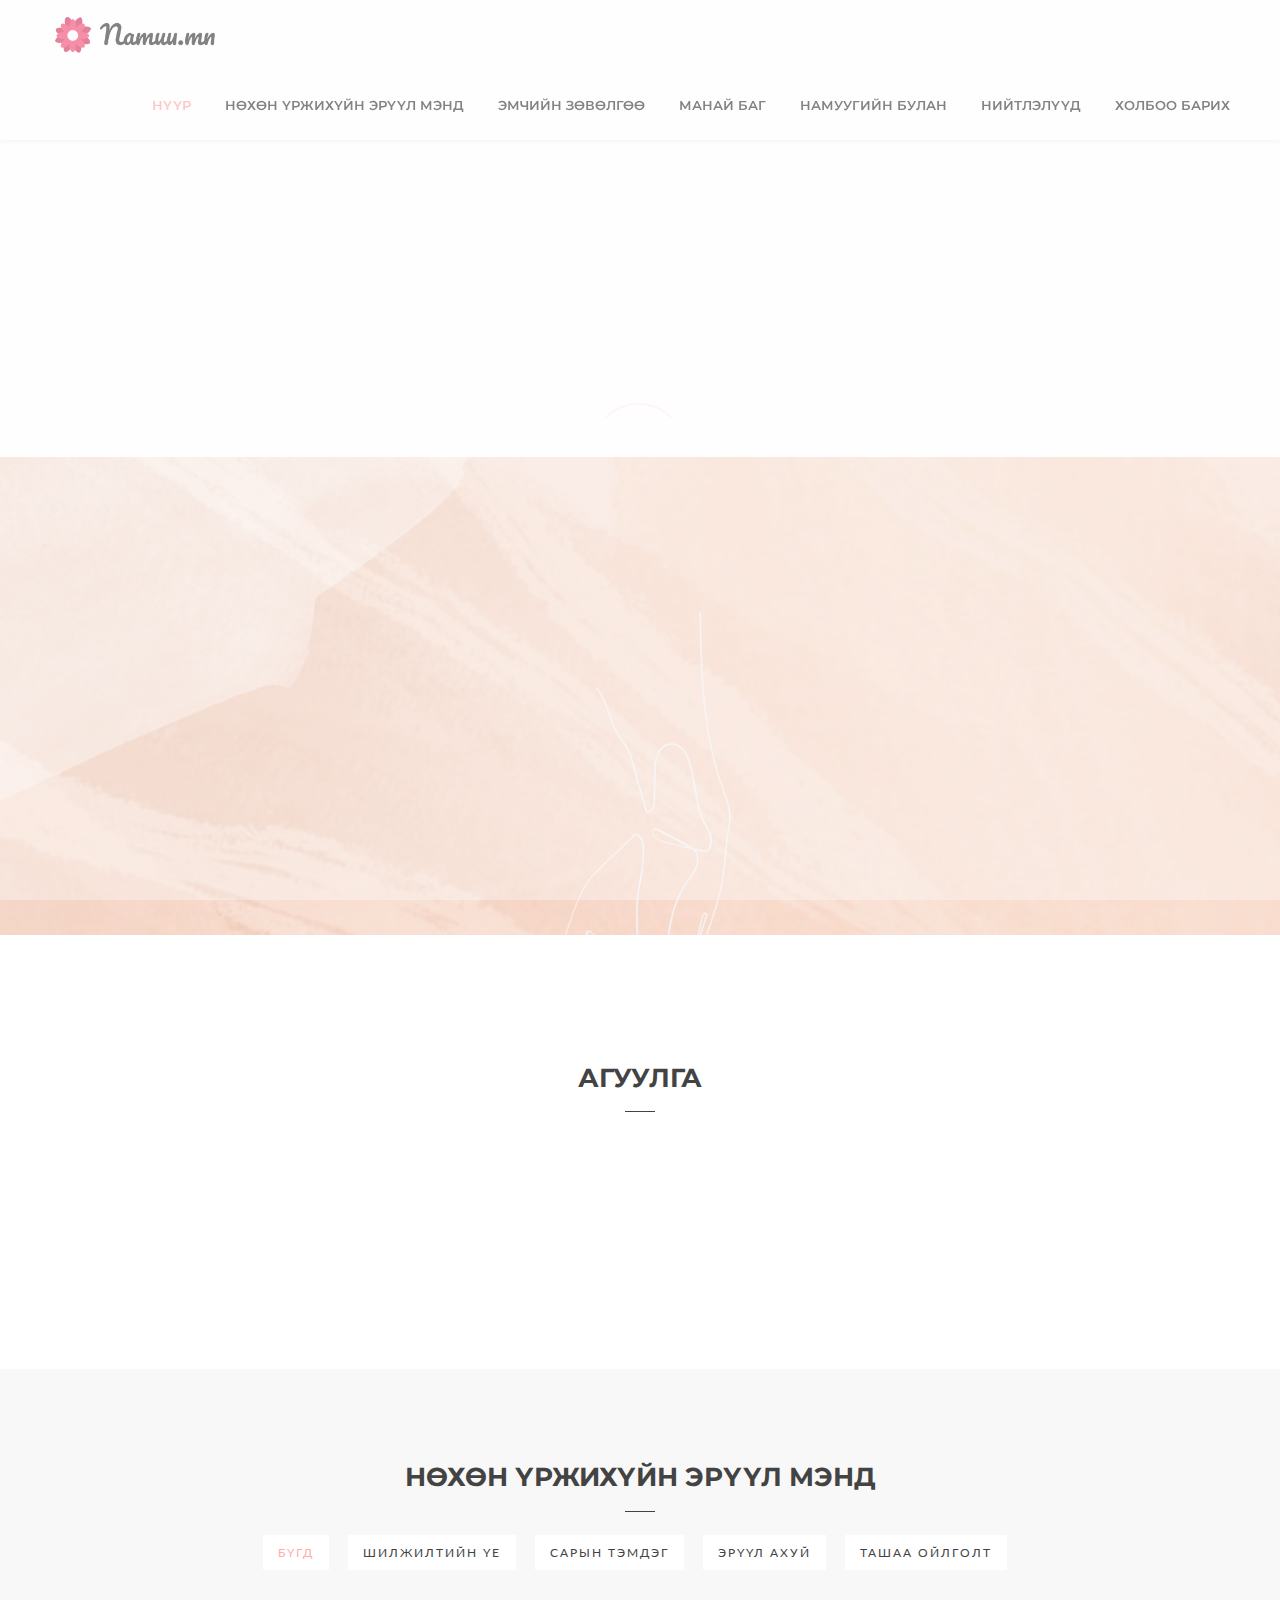
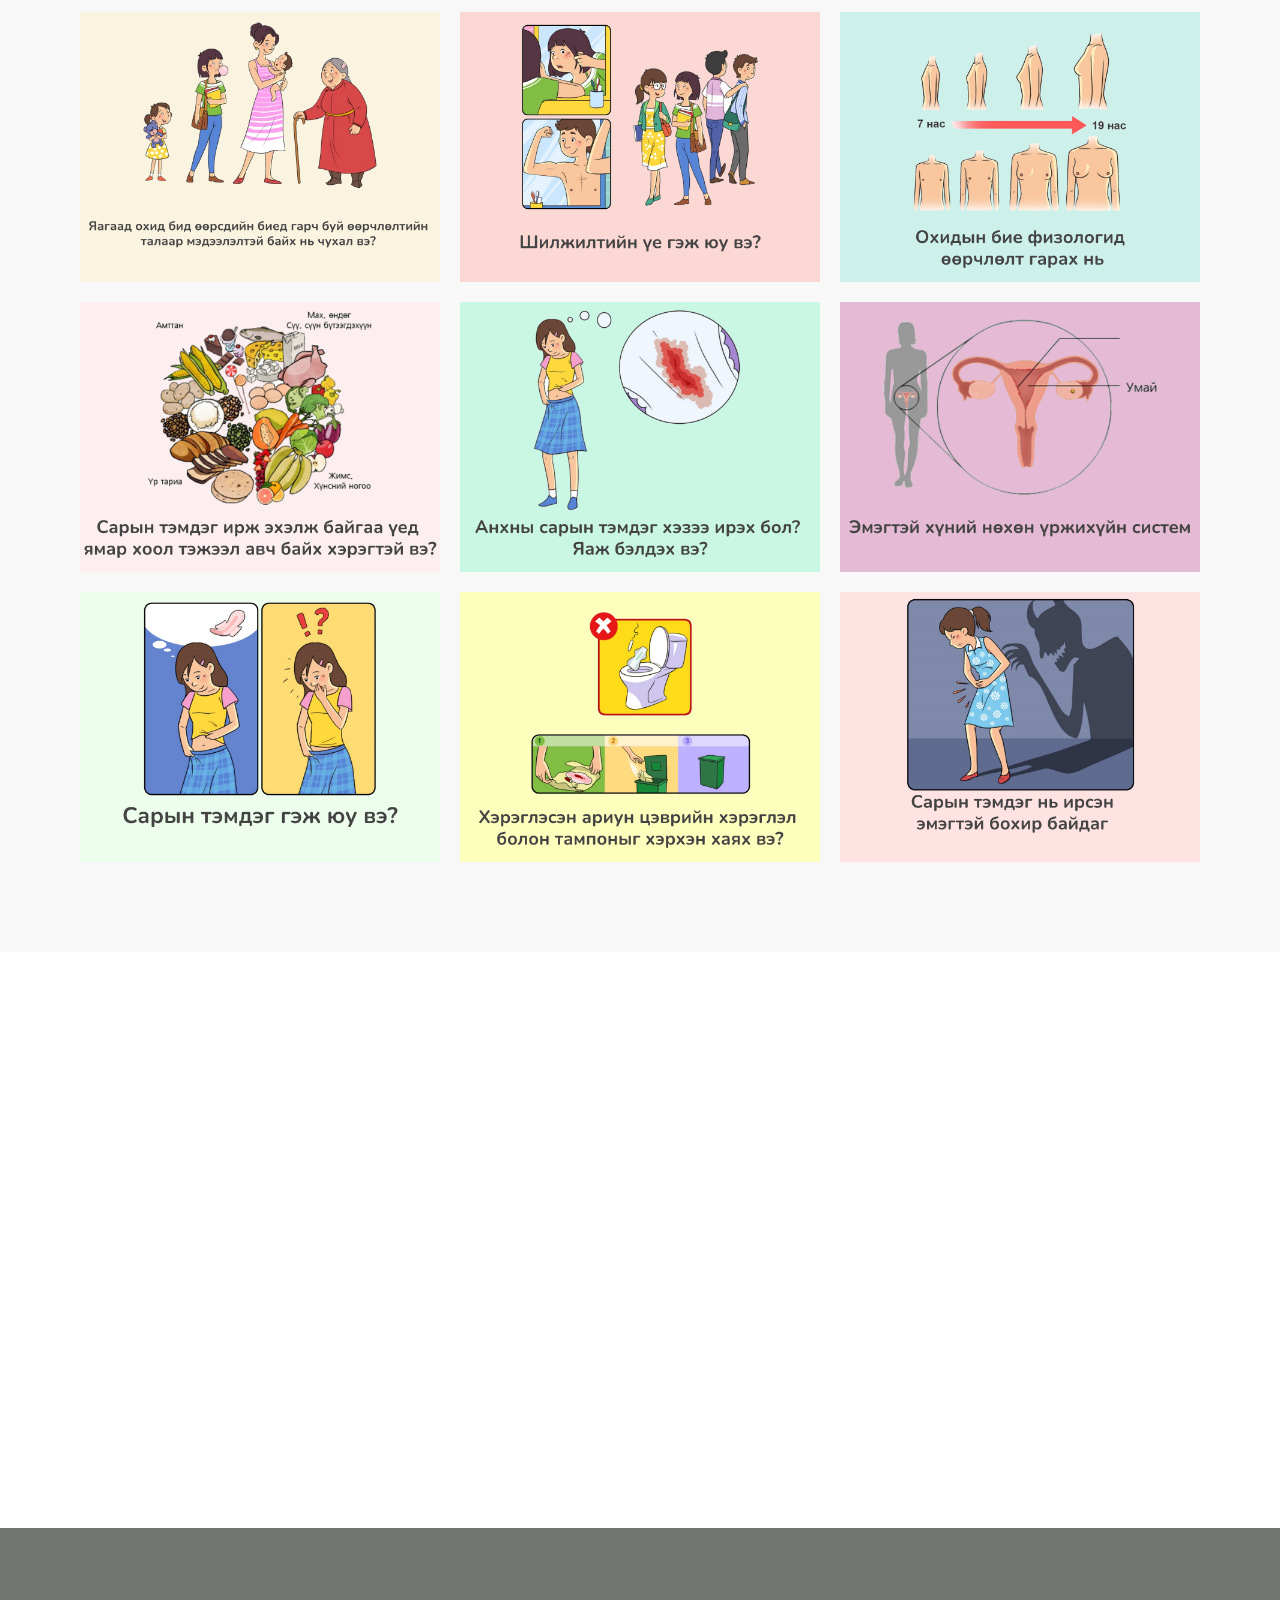
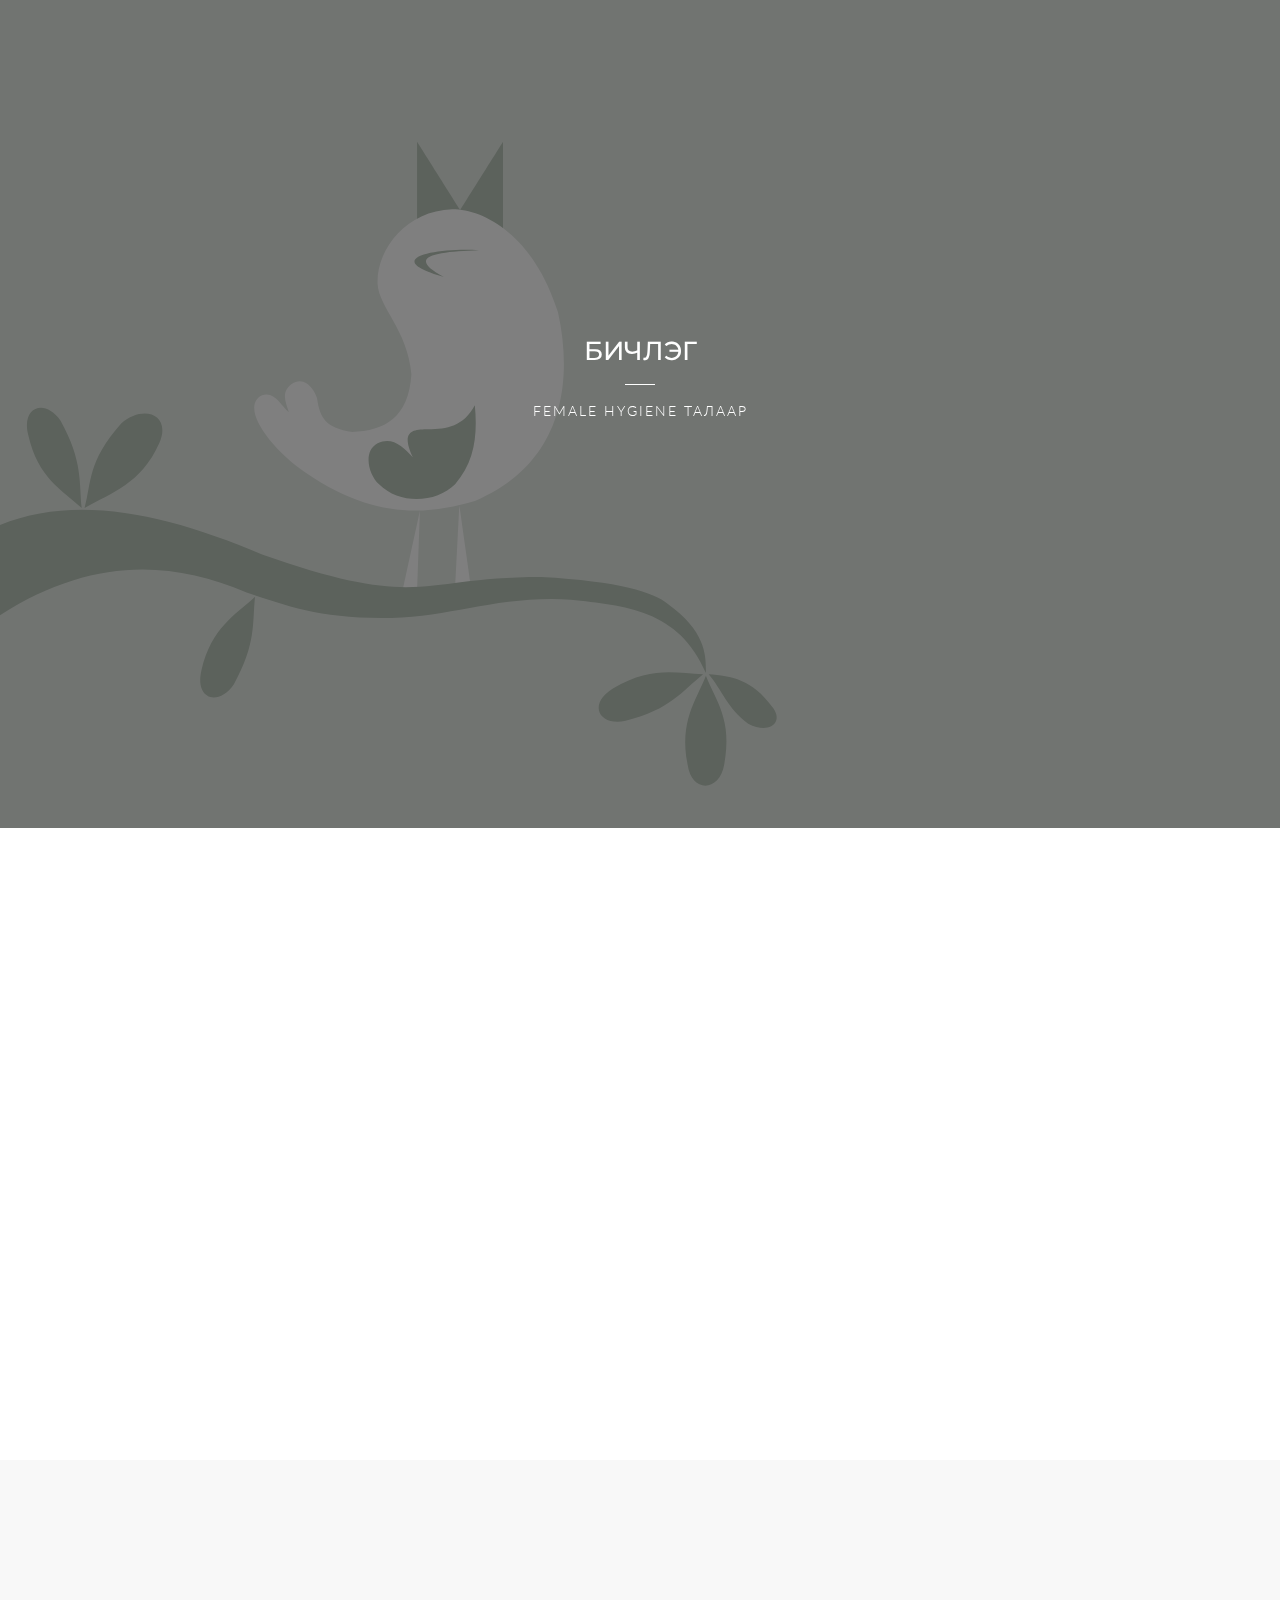
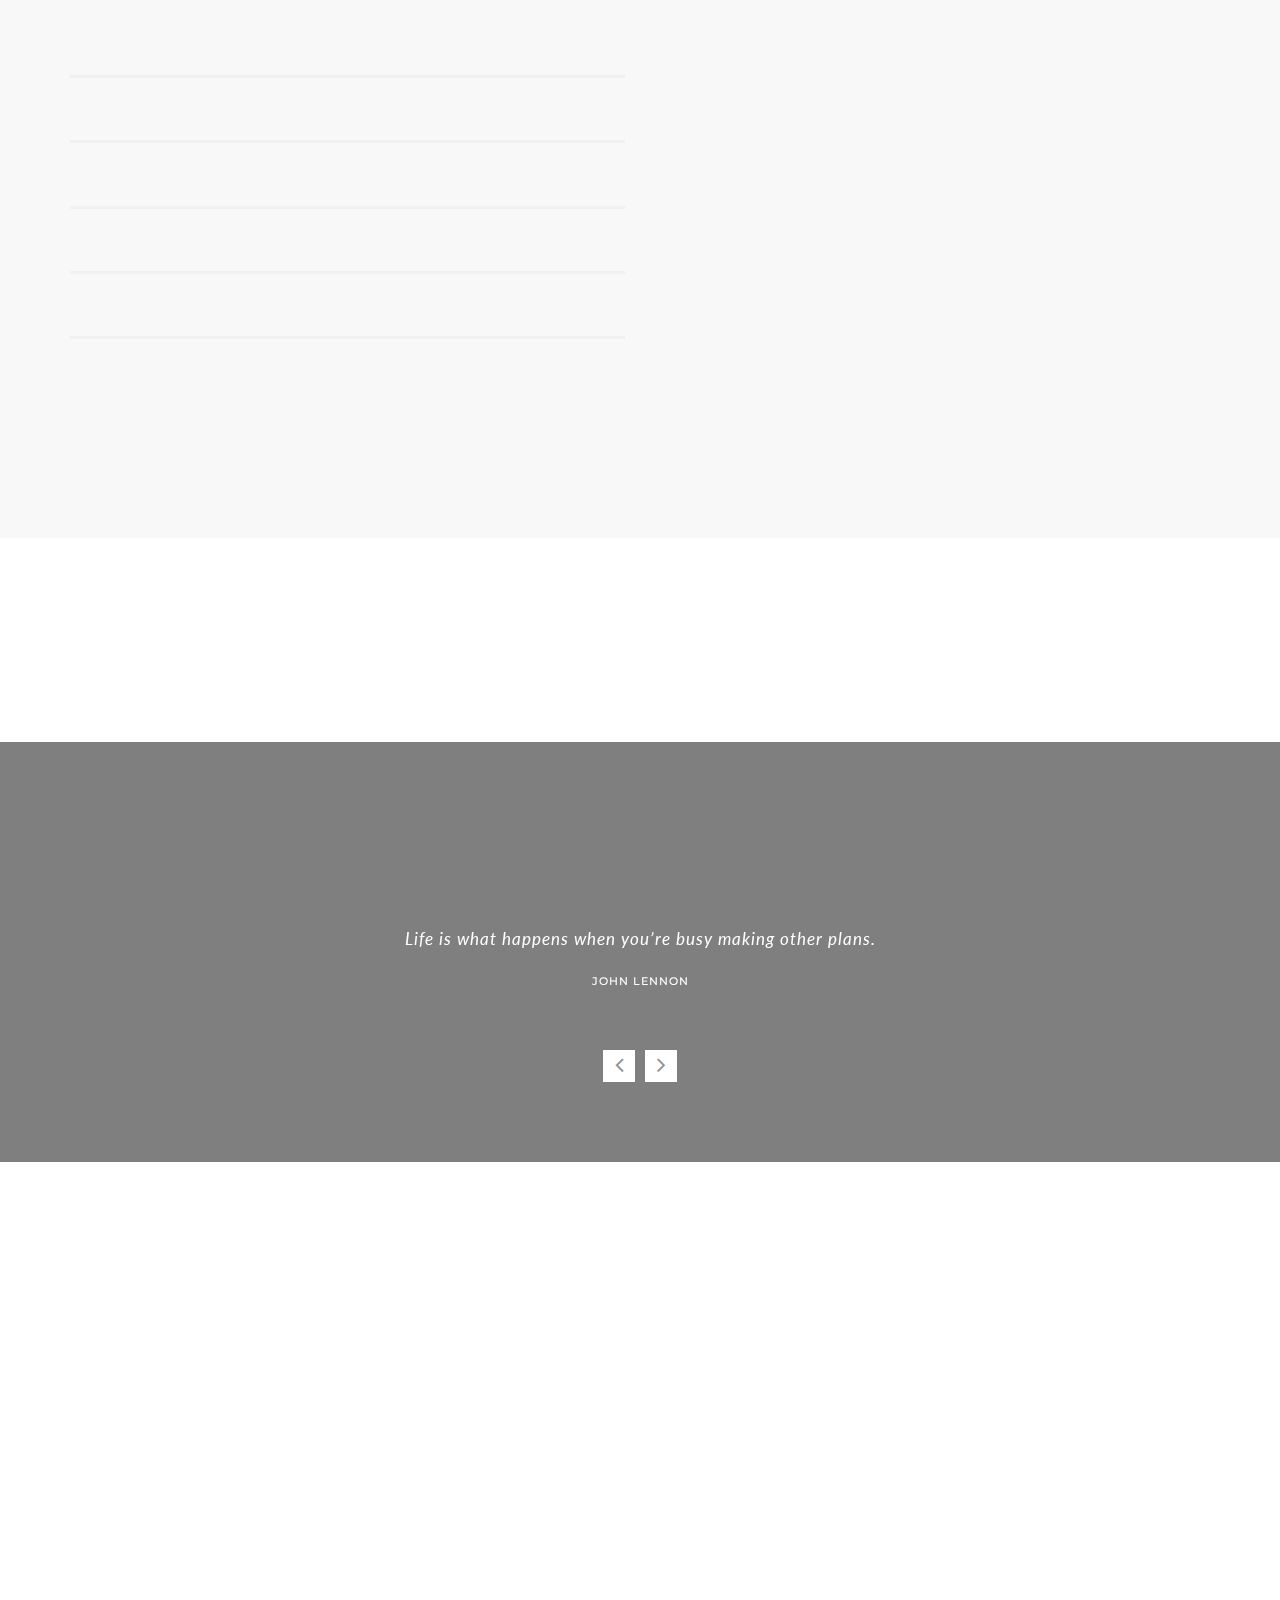
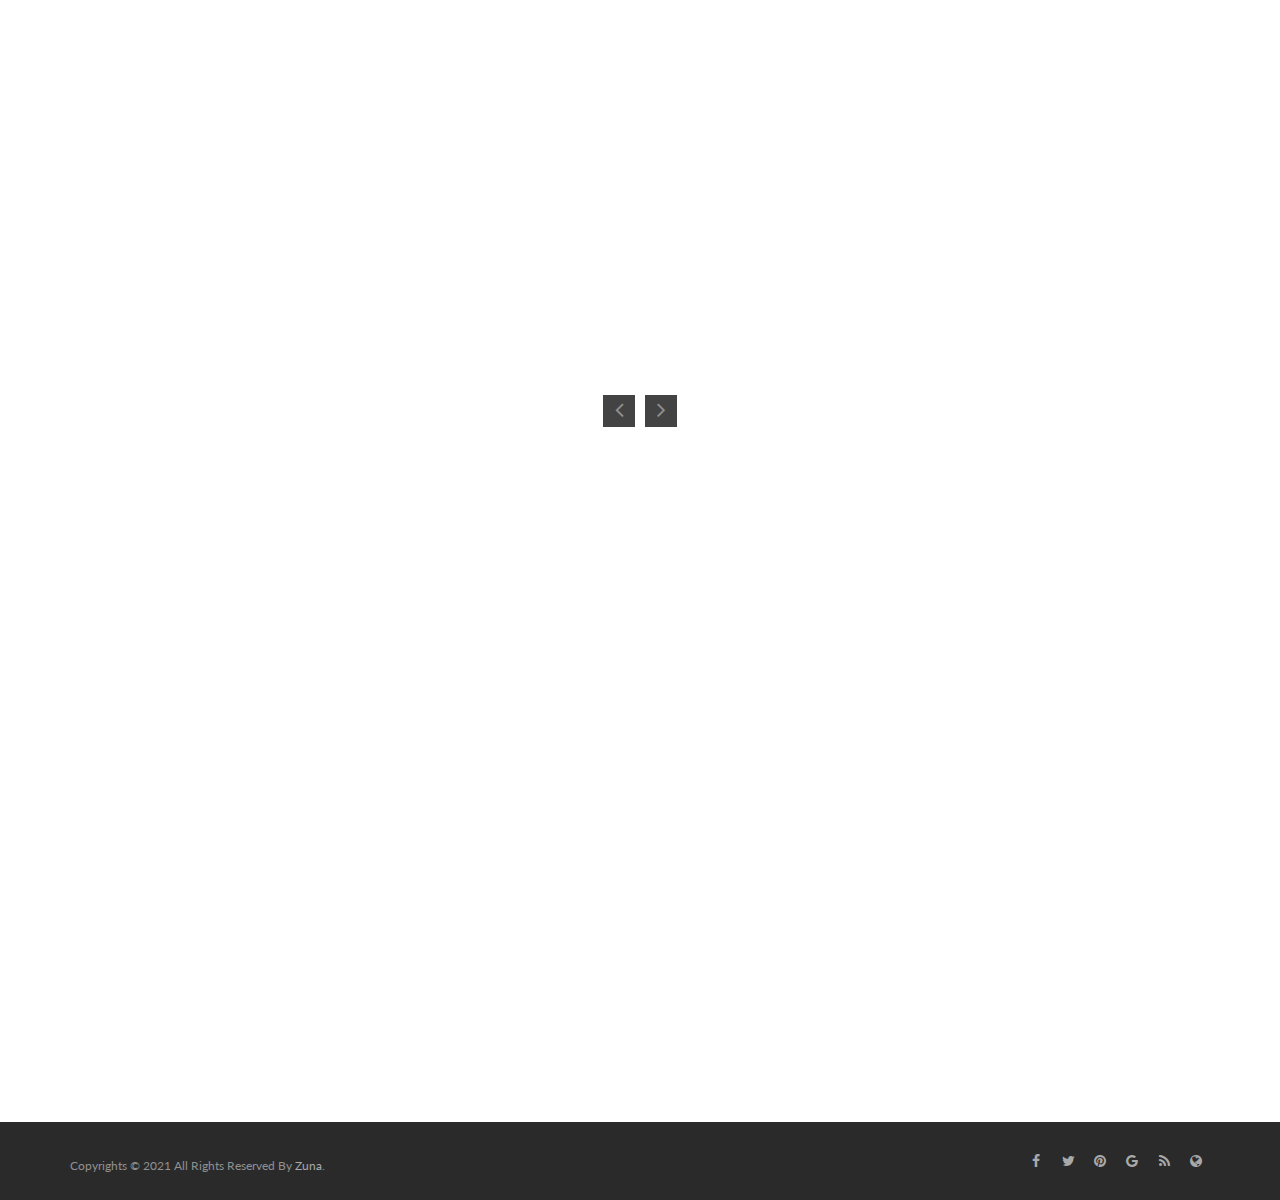
==== commit 839e235d: "first one" ====
--- a/index.html
+++ b/index.html
@@ -7,7 +7,7 @@
     
     <title>Namuu-Сарын тэмдгийн хөтөч</title>
     
-    <meta name="description" content="N.Agency - Responisve Landing Page for Agency">
+    <meta name="description" content="Zuna 025">
     <meta name="keywords" content="">
     <meta name="author" content="tabthemes">
     
@@ -1415,4 +1415,4 @@
   </script>
     
   </body>
-</html>+</html>
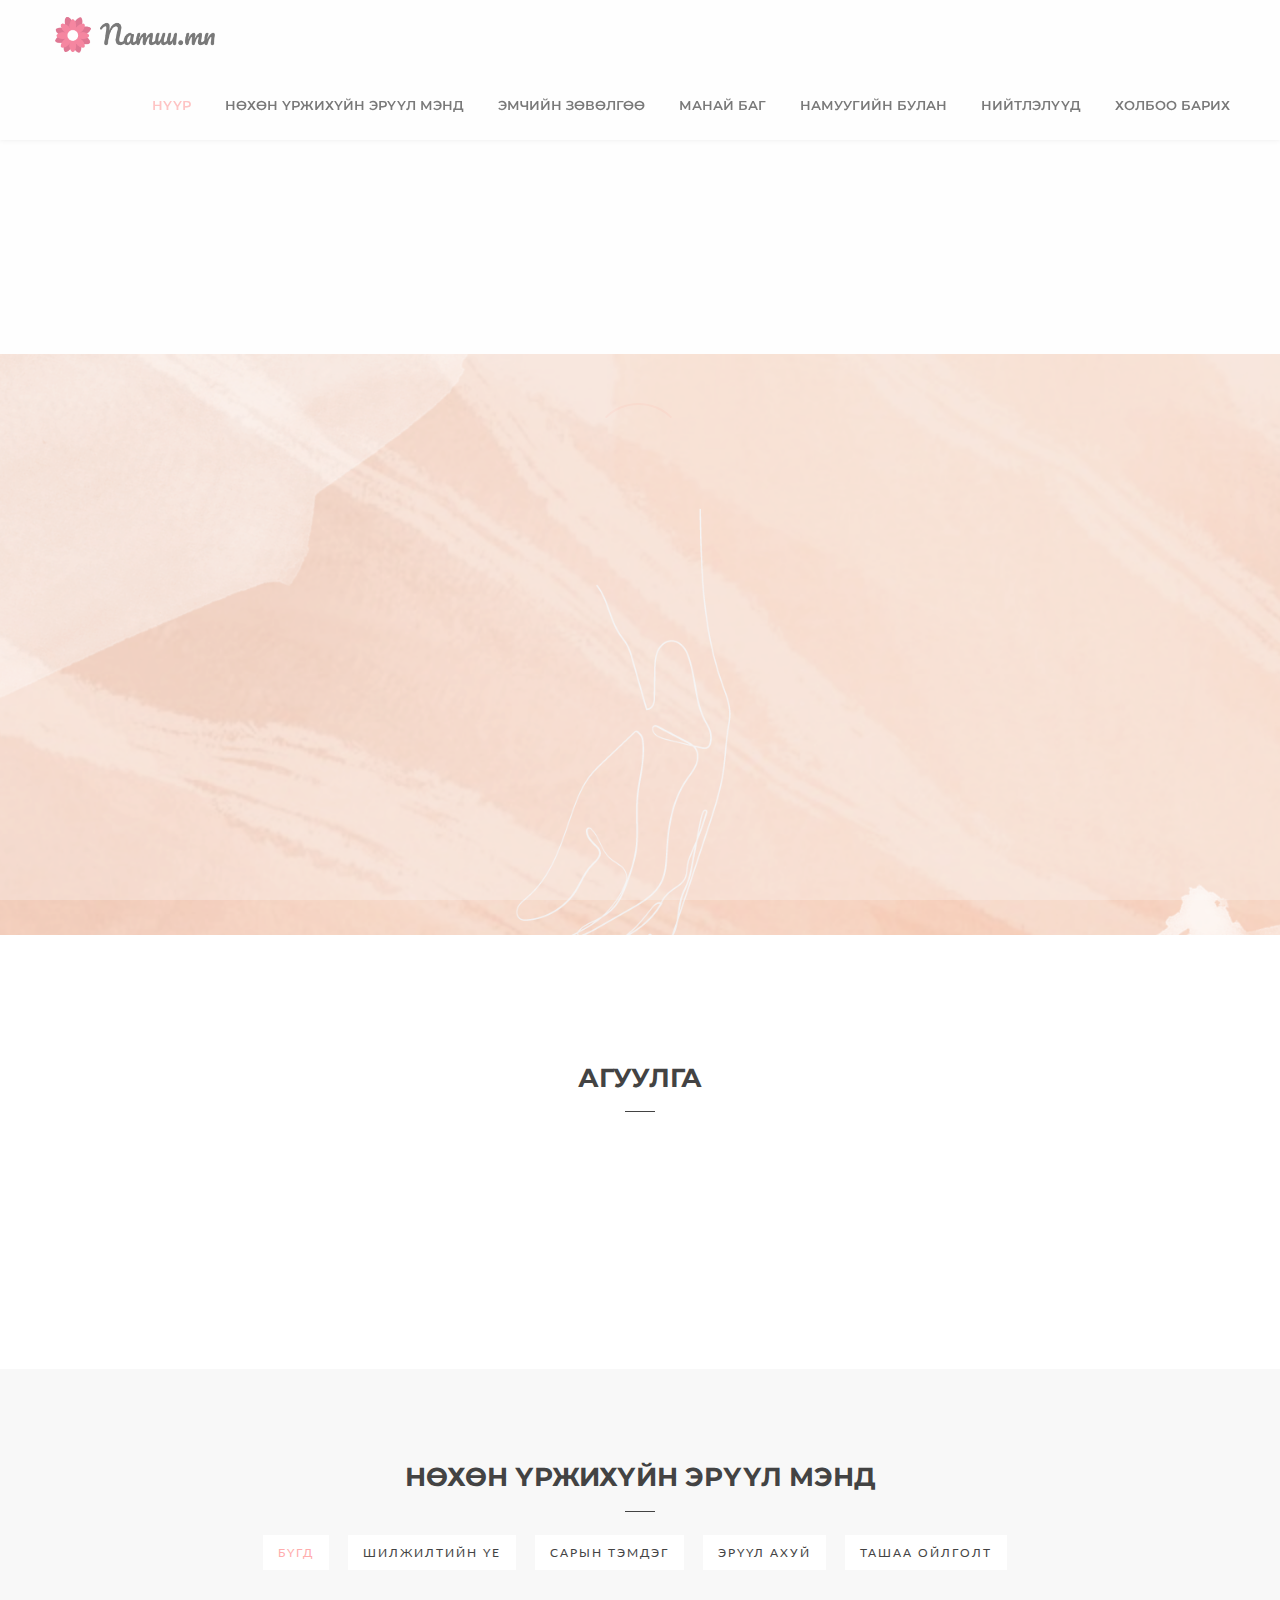
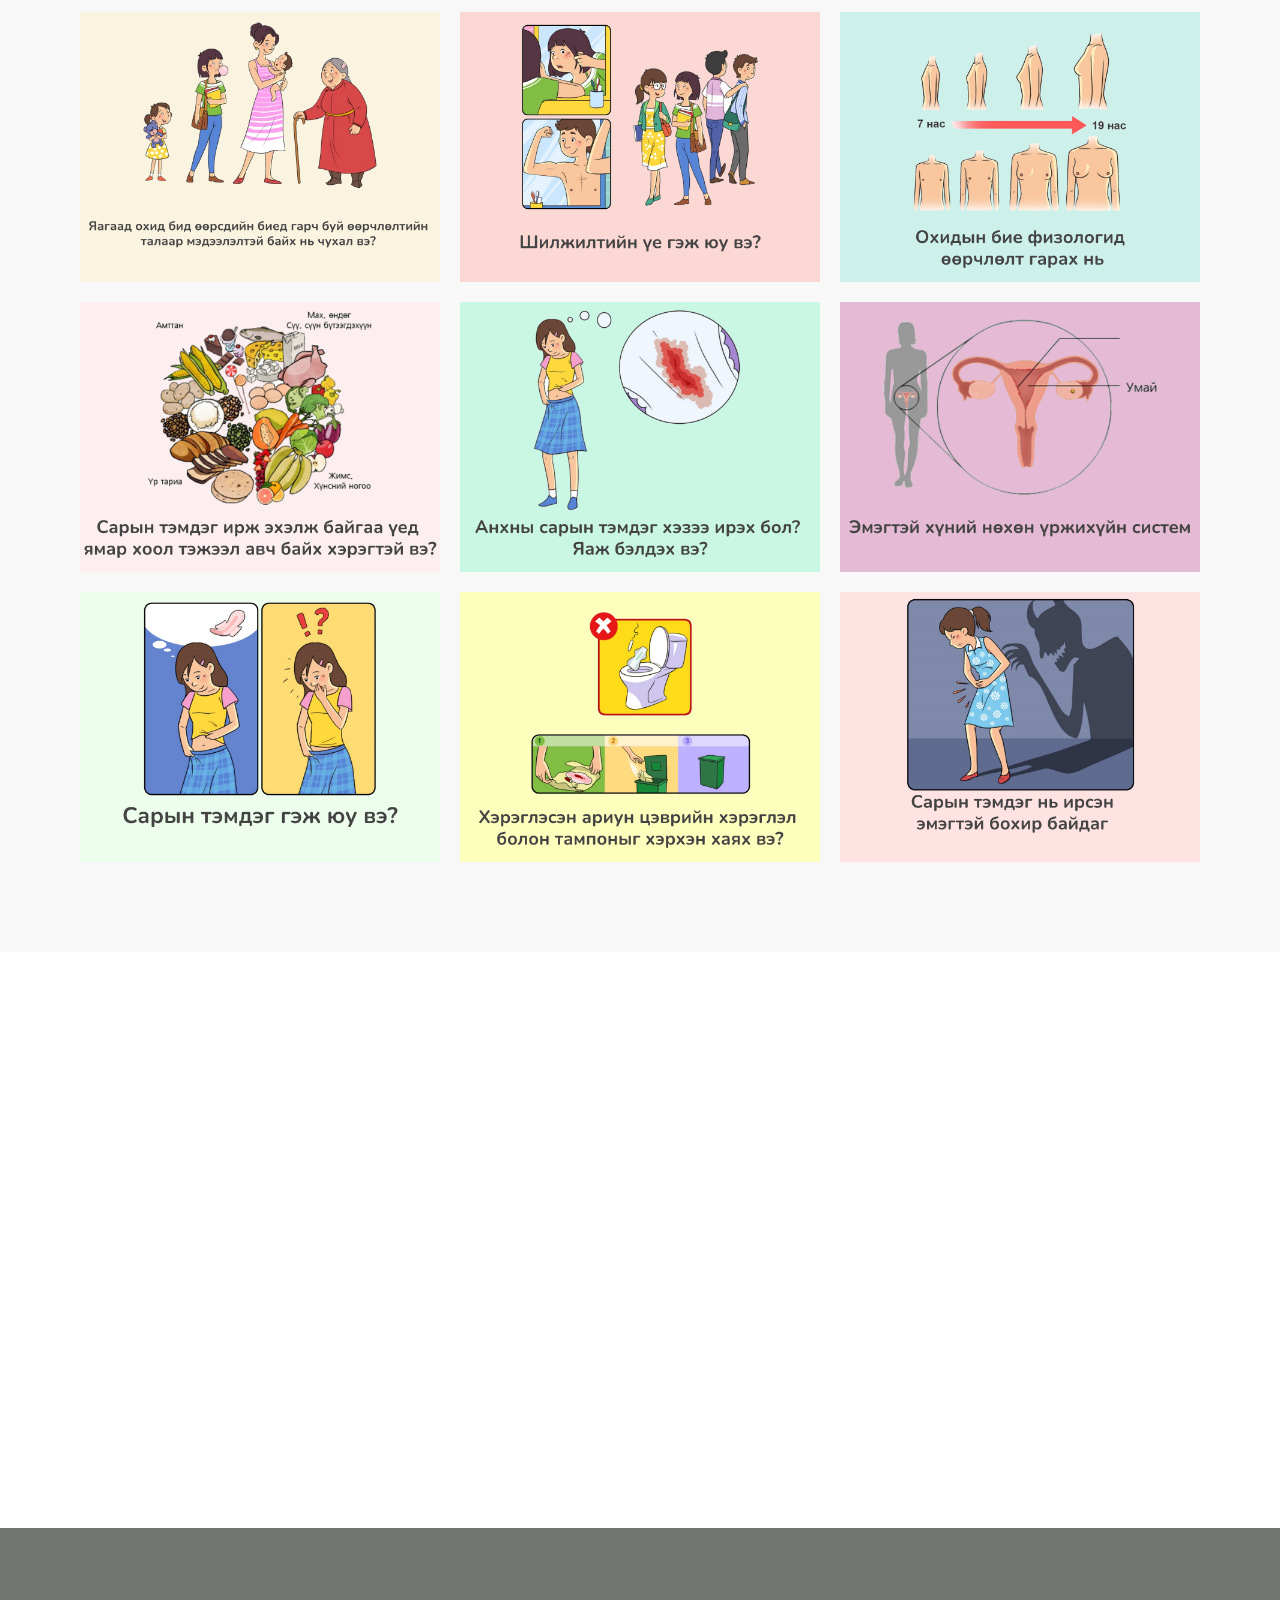
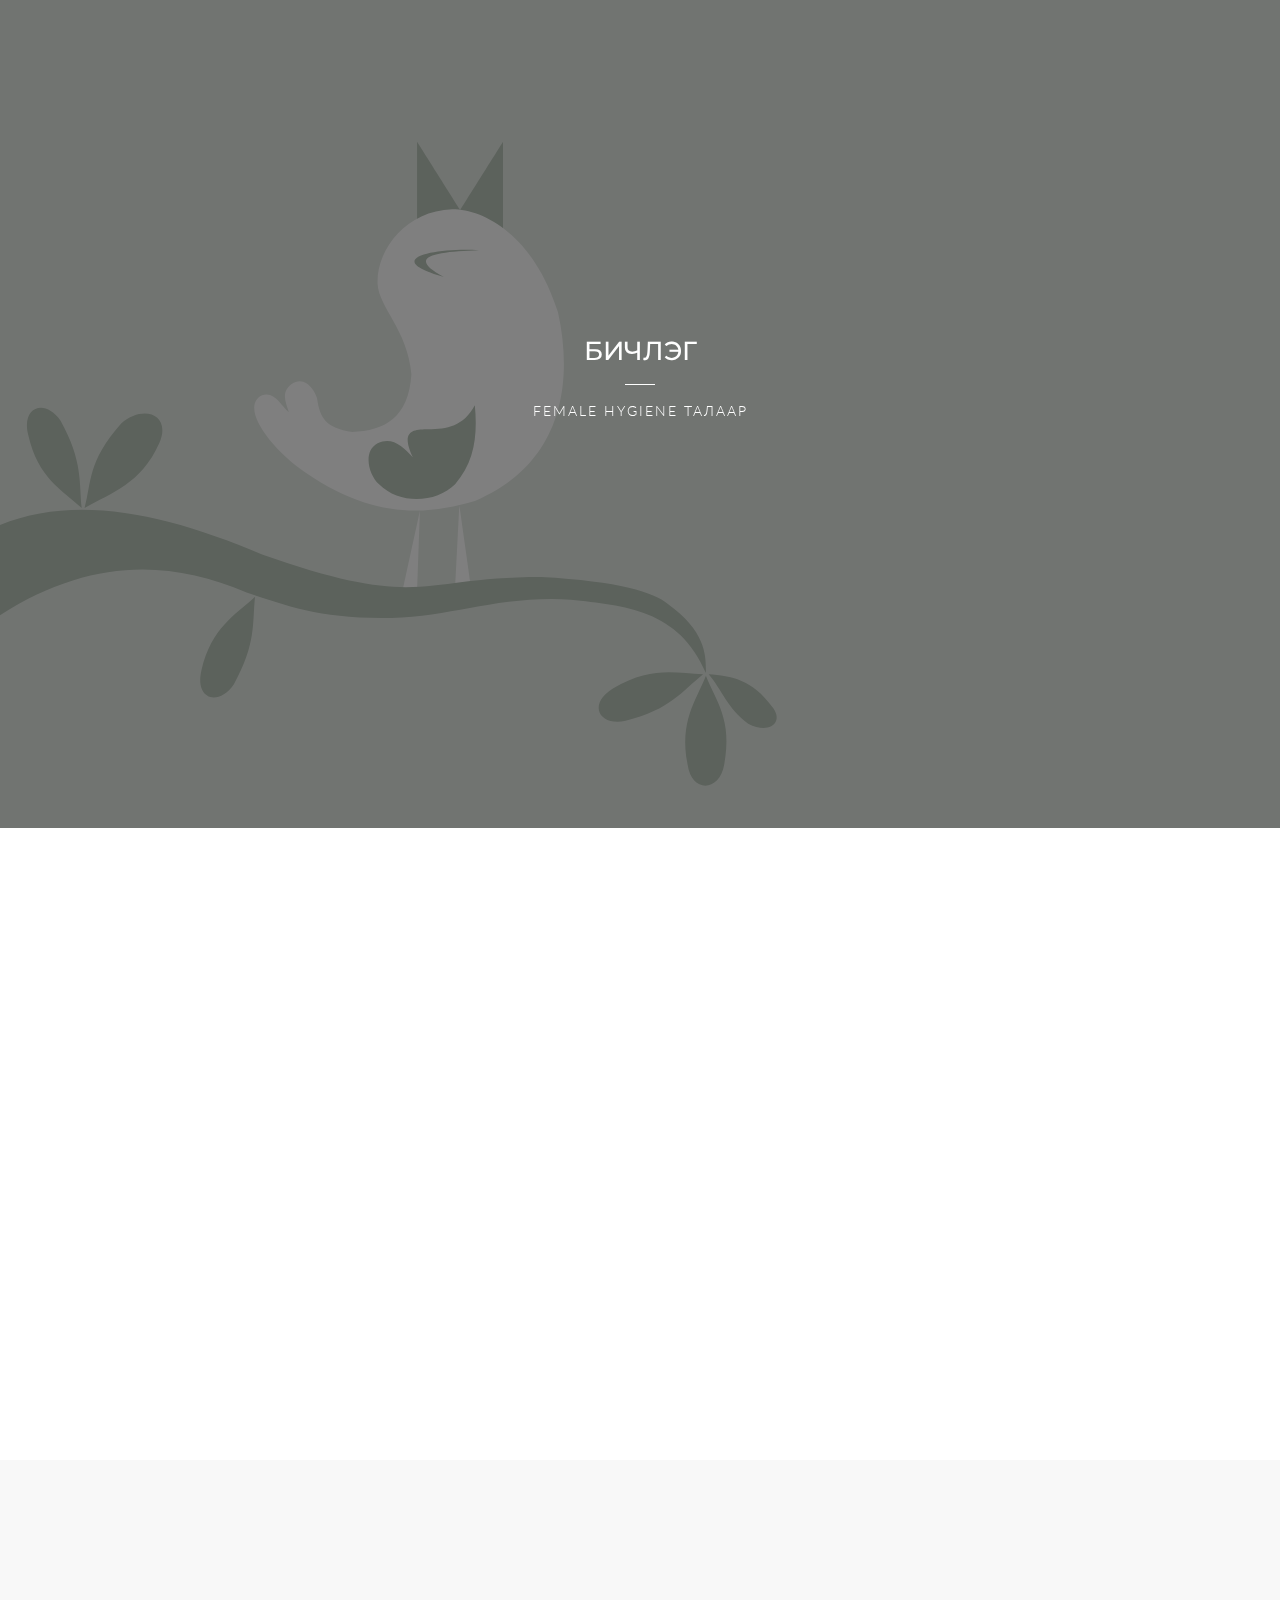
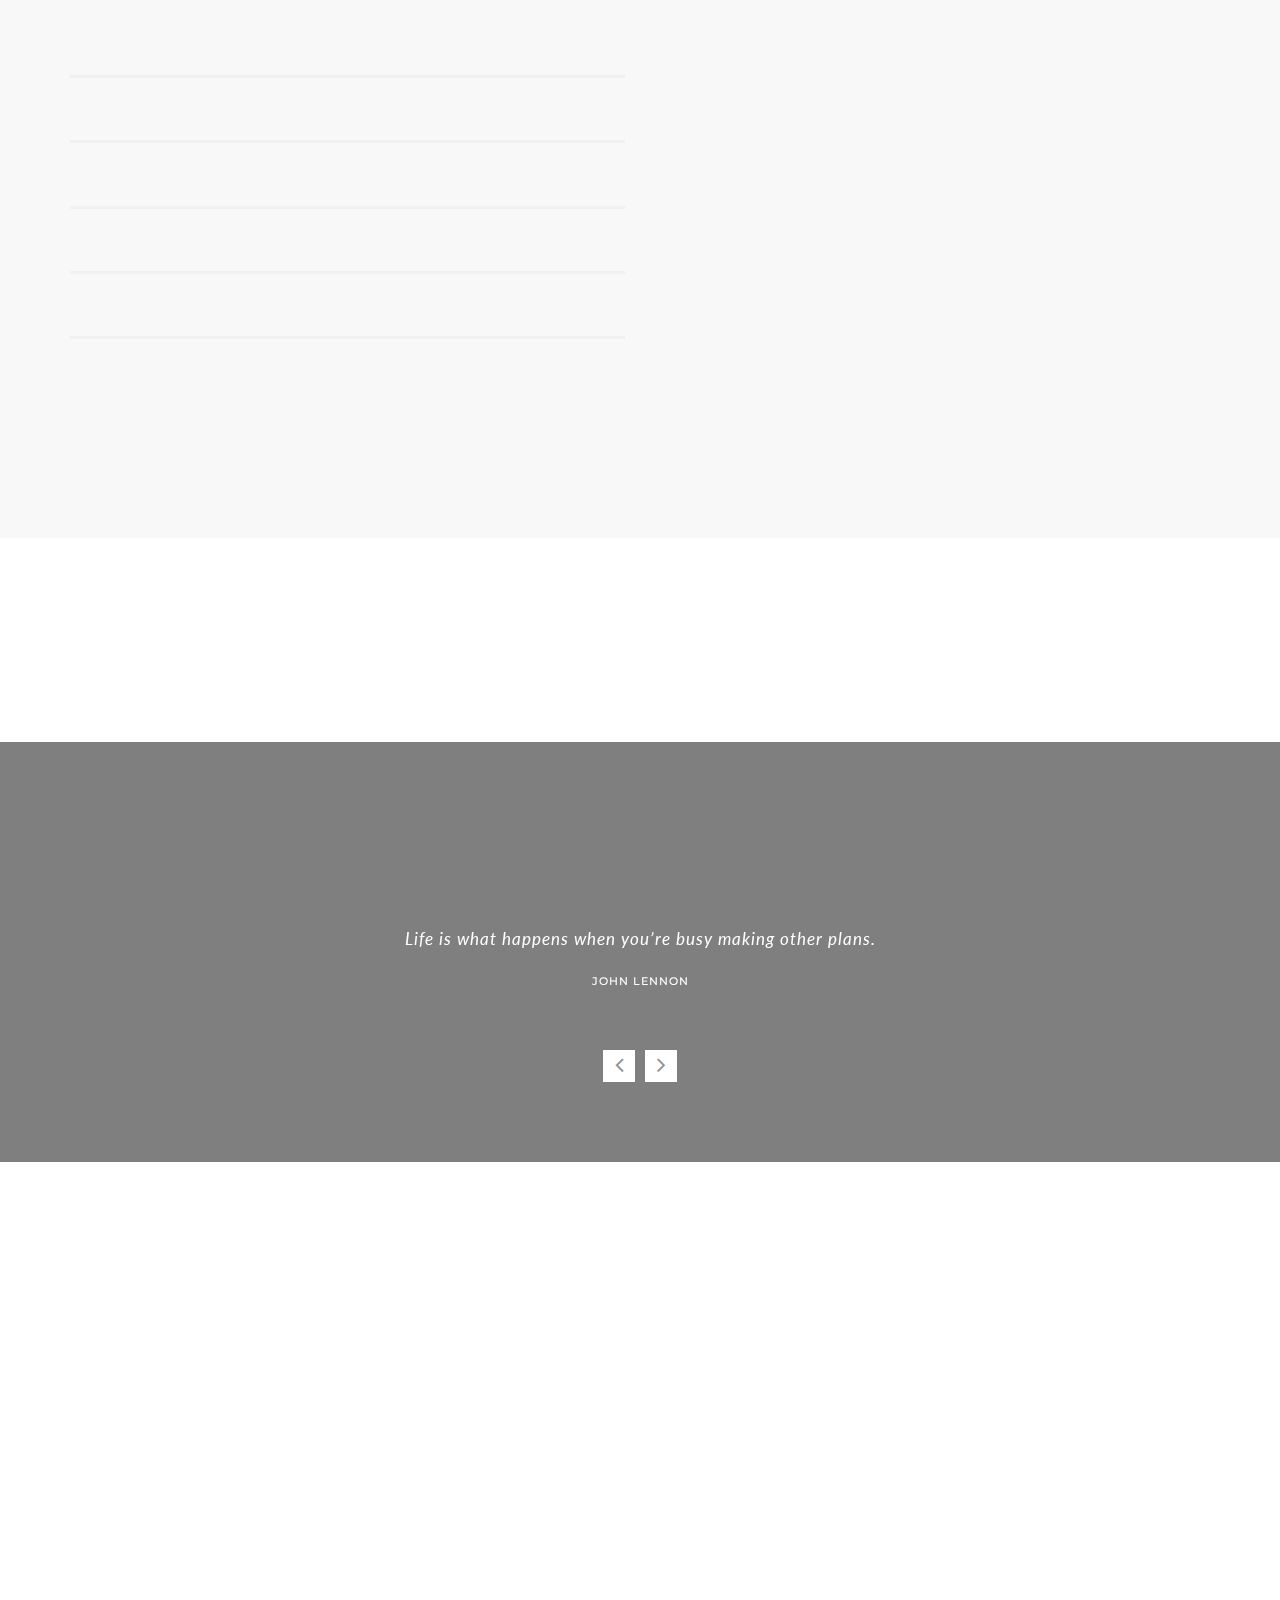
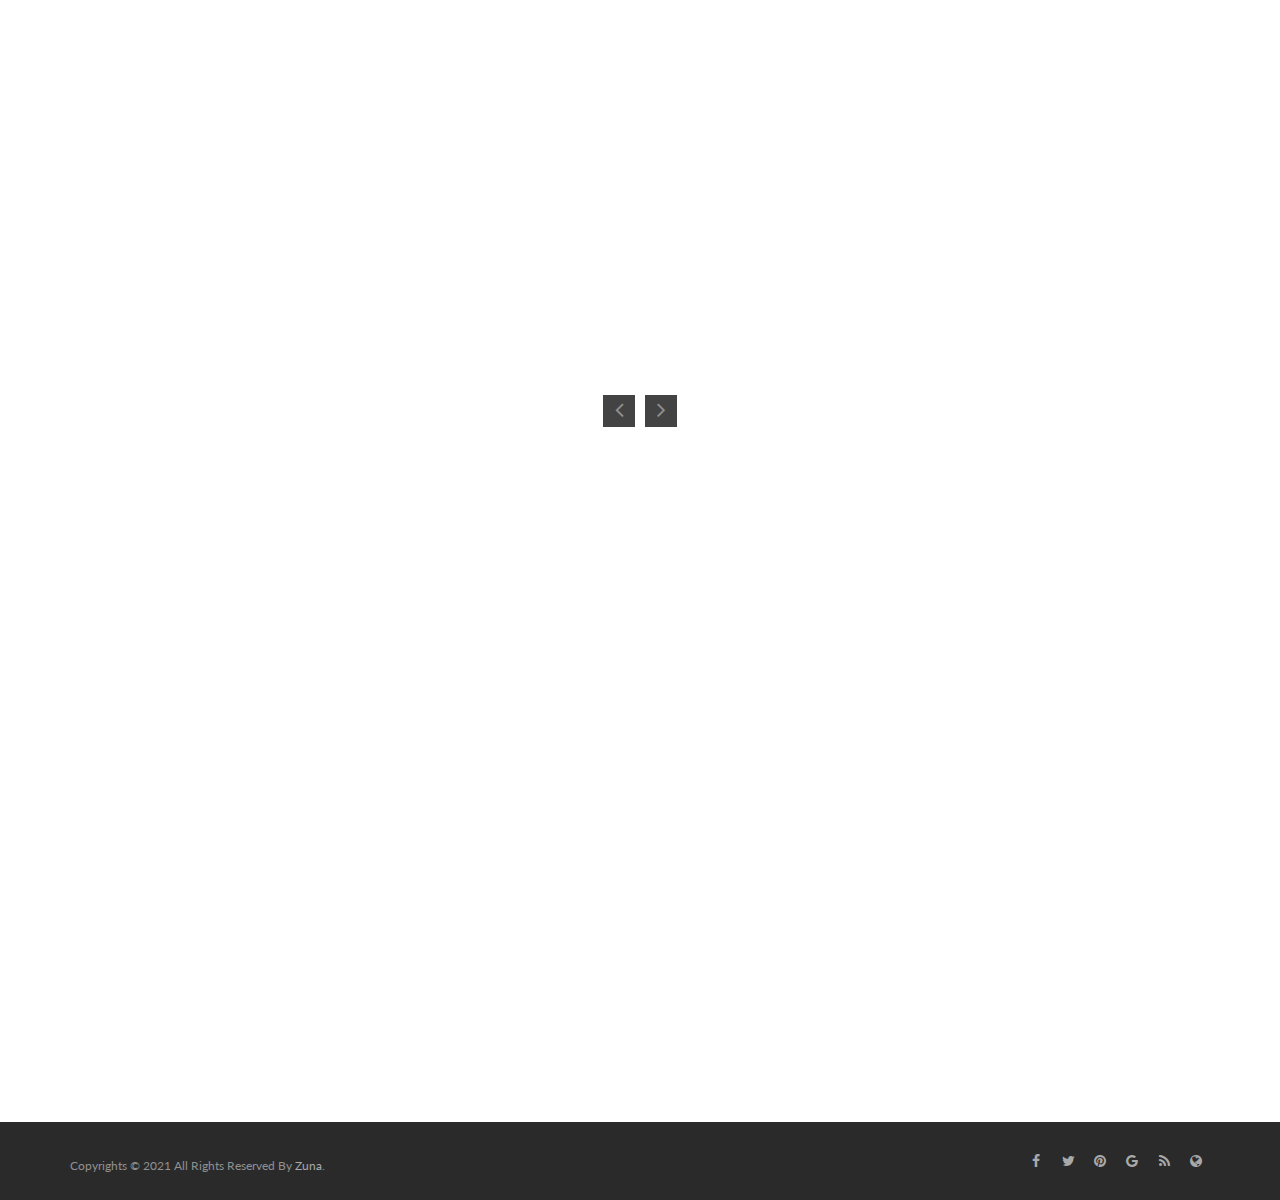
==== commit 101ea6d2: "Update index.html" ====
--- a/index.html
+++ b/index.html
@@ -6,10 +6,6 @@
     <meta name="viewport" content="width=device-width, initial-scale=1">
     
     <title>Namuu-Сарын тэмдгийн хөтөч</title>
-    
-    <meta name="description" content="Zuna 025">
-    <meta name="keywords" content="">
-    <meta name="author" content="tabthemes">
     
     <!-- Favicons -->
     <link rel="shortcut icon" href="img/logolo.svg">
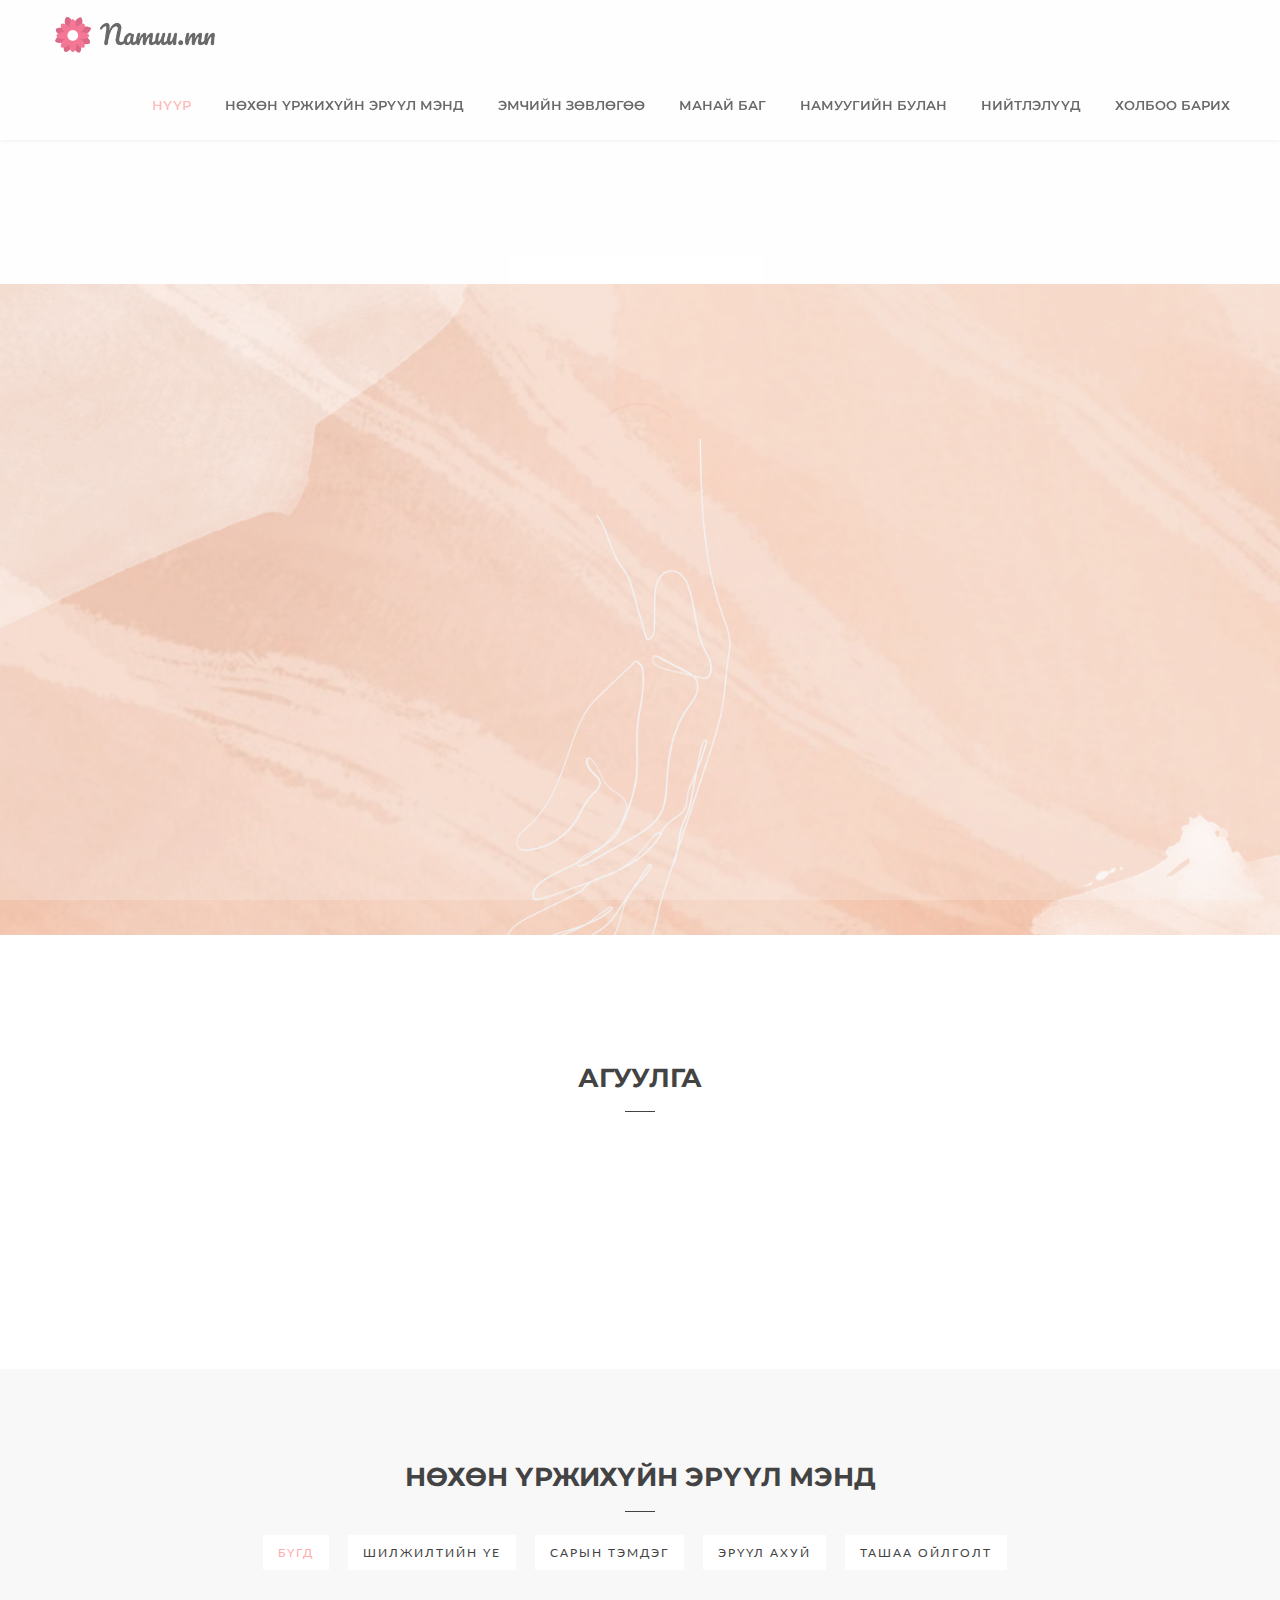
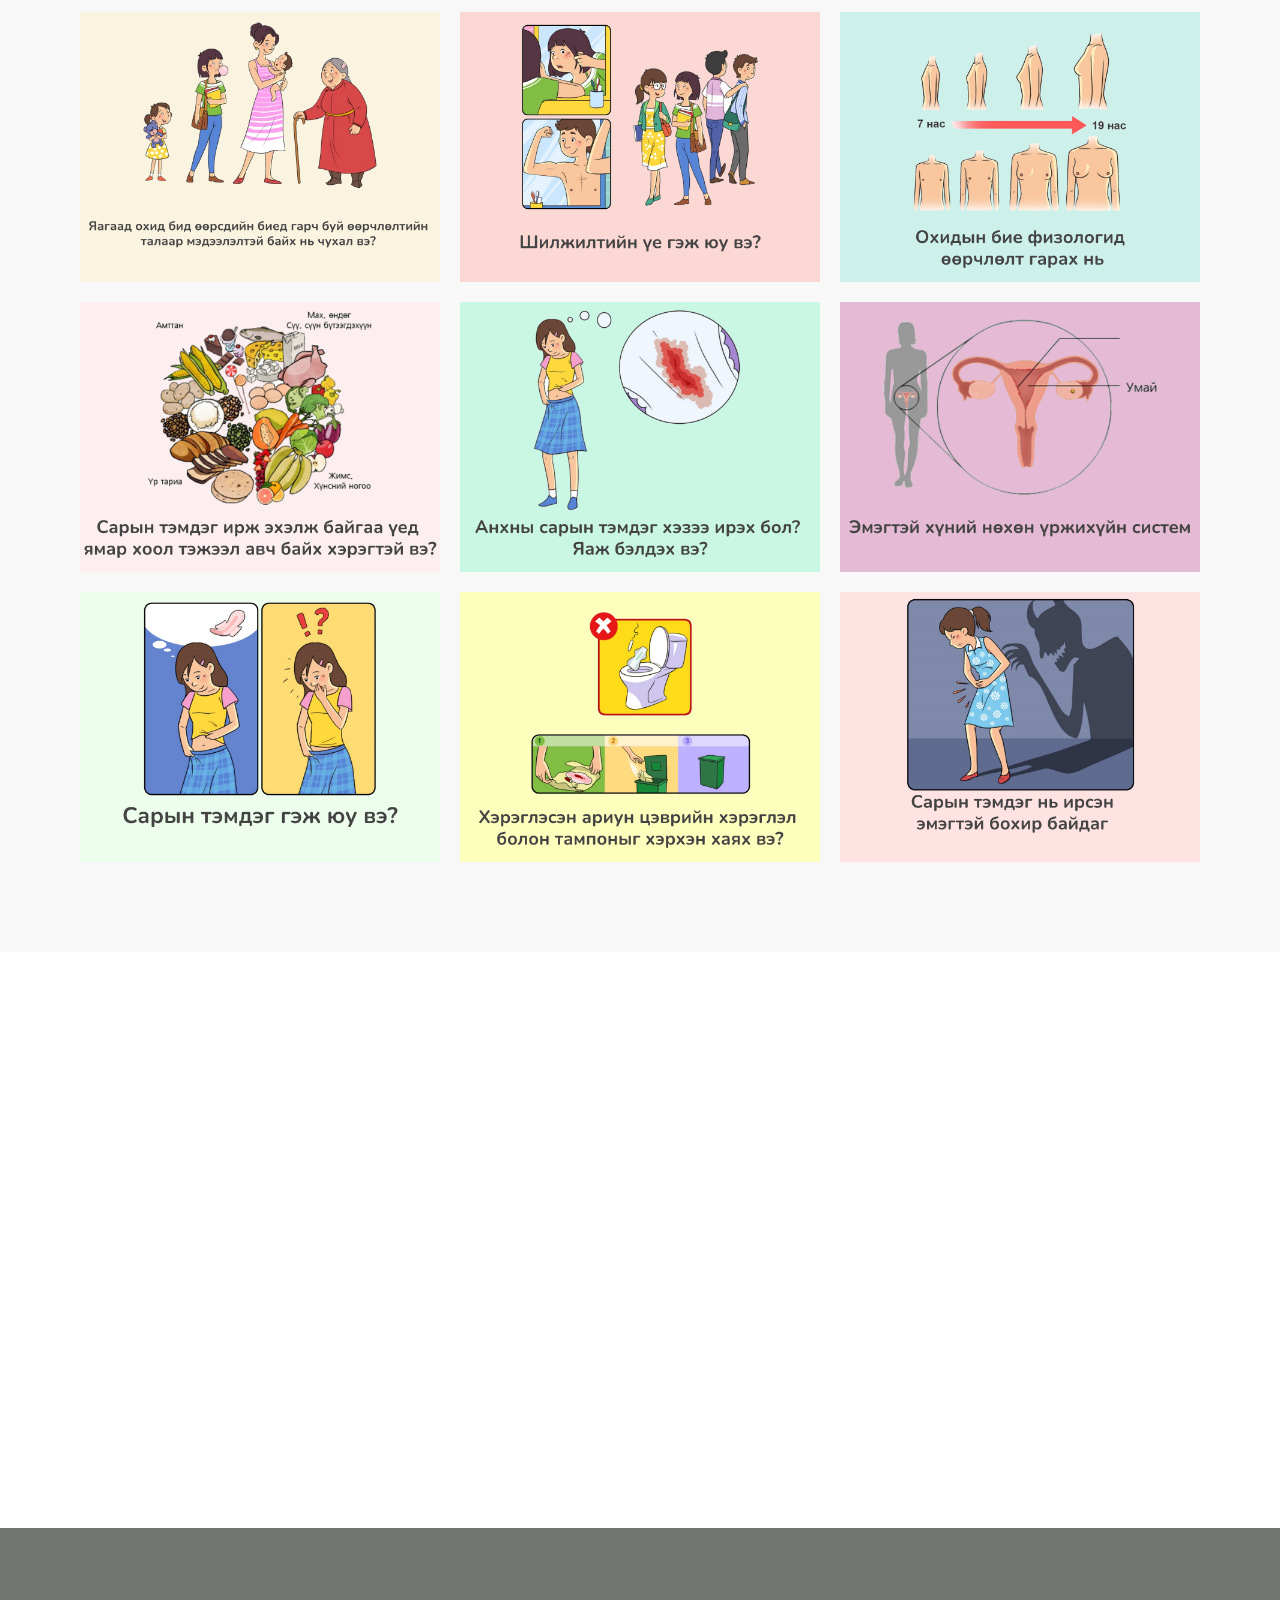
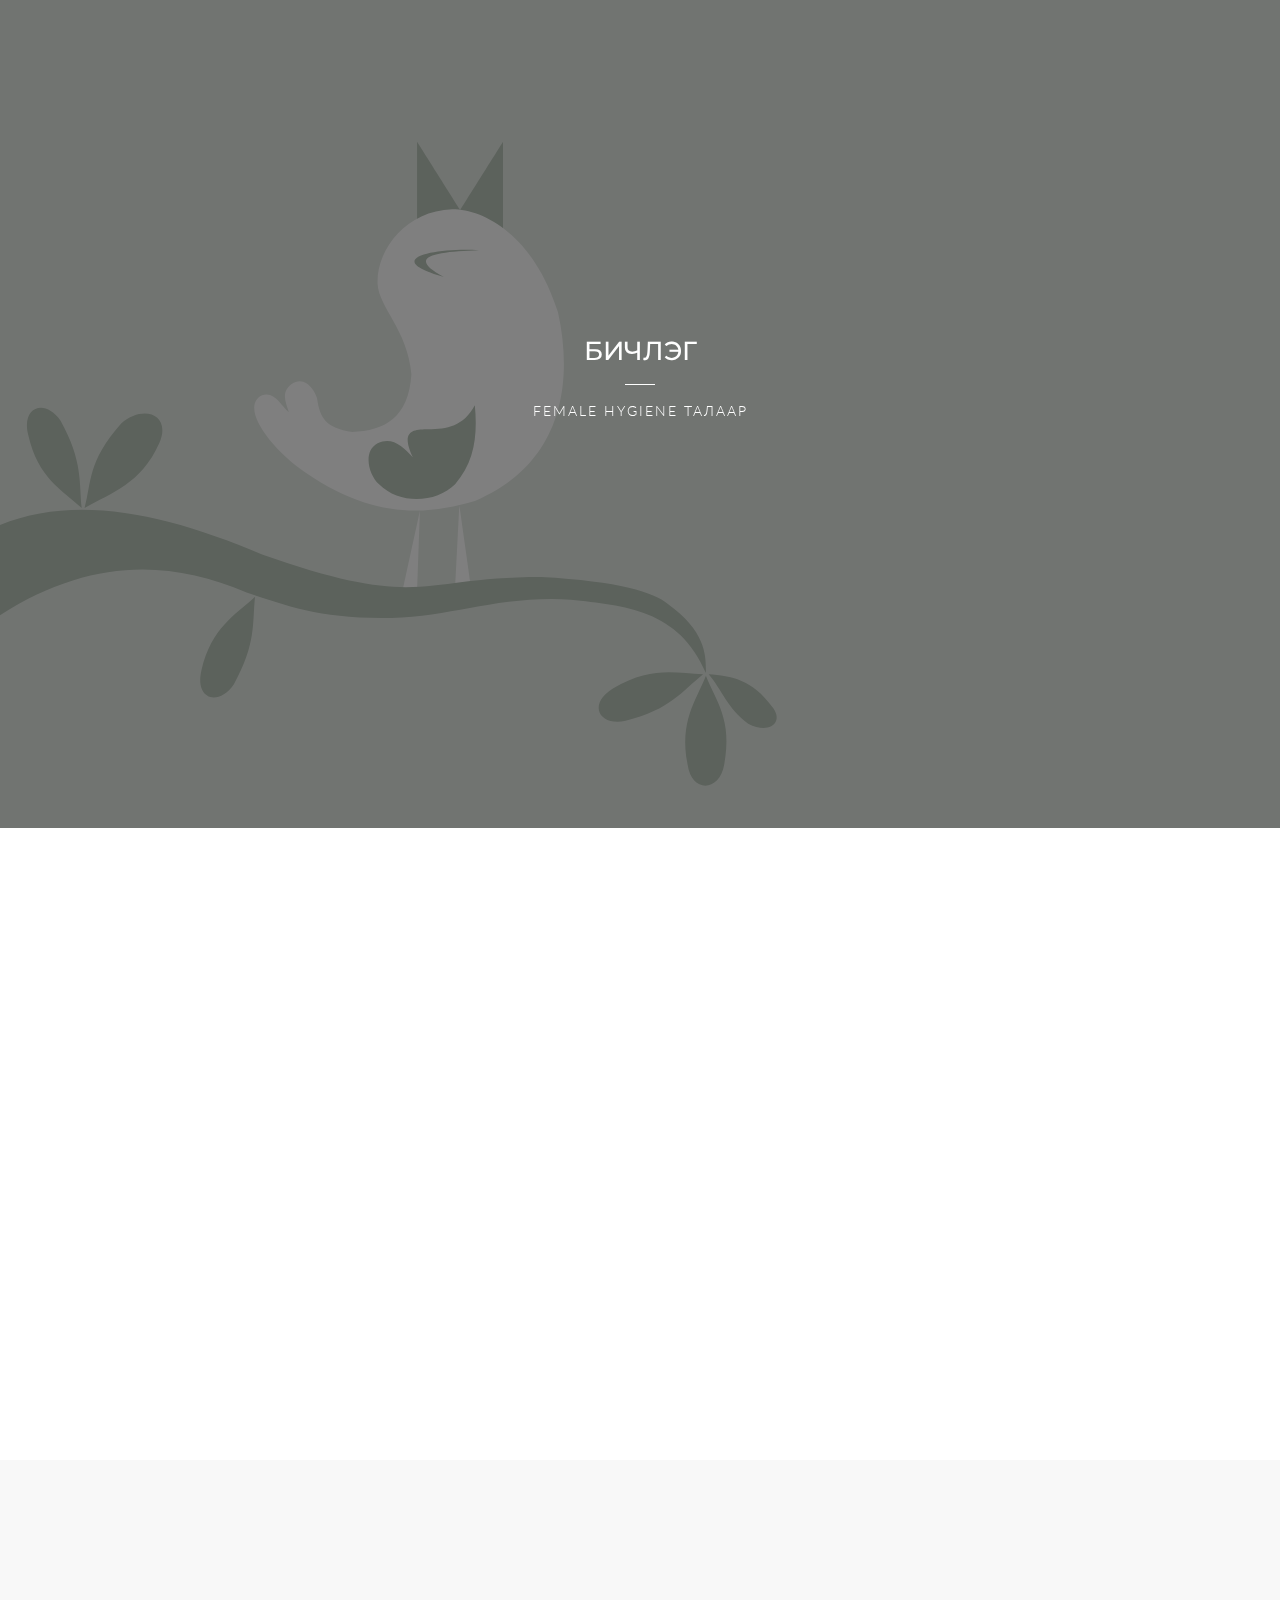
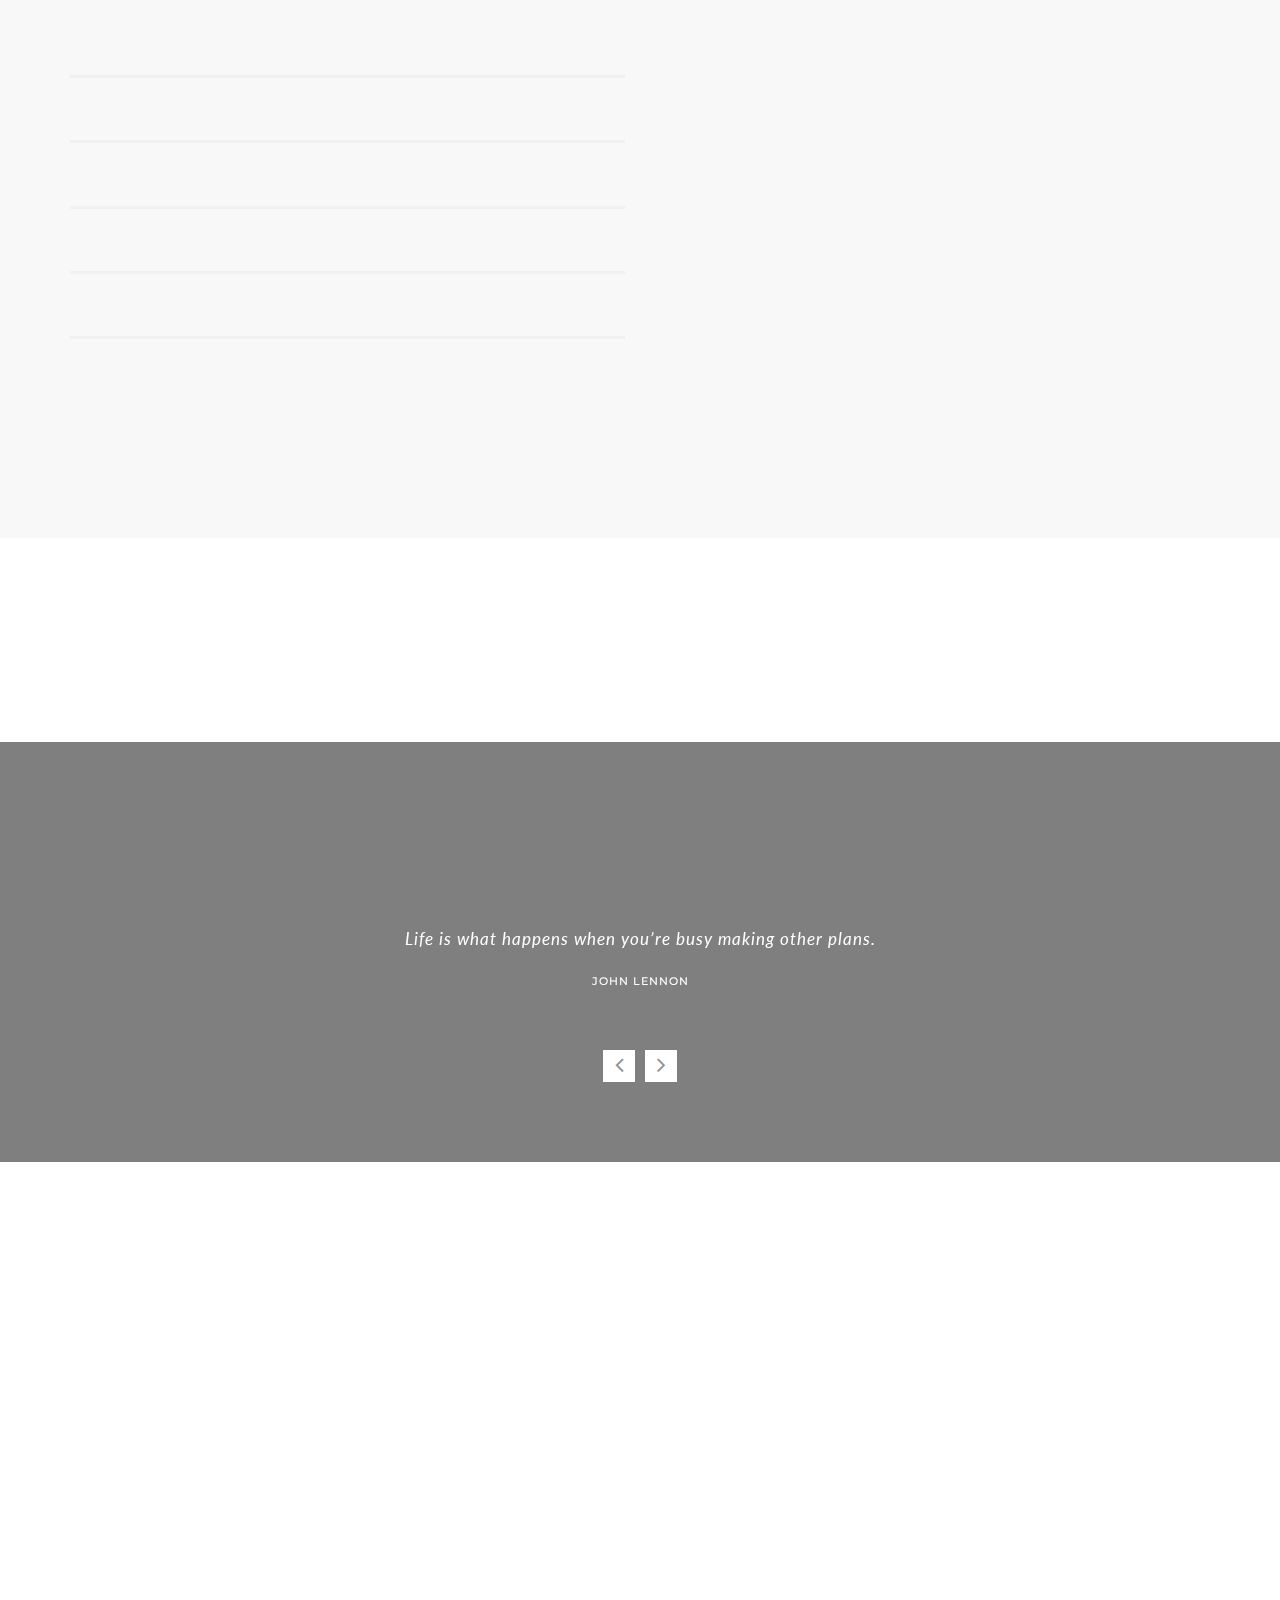
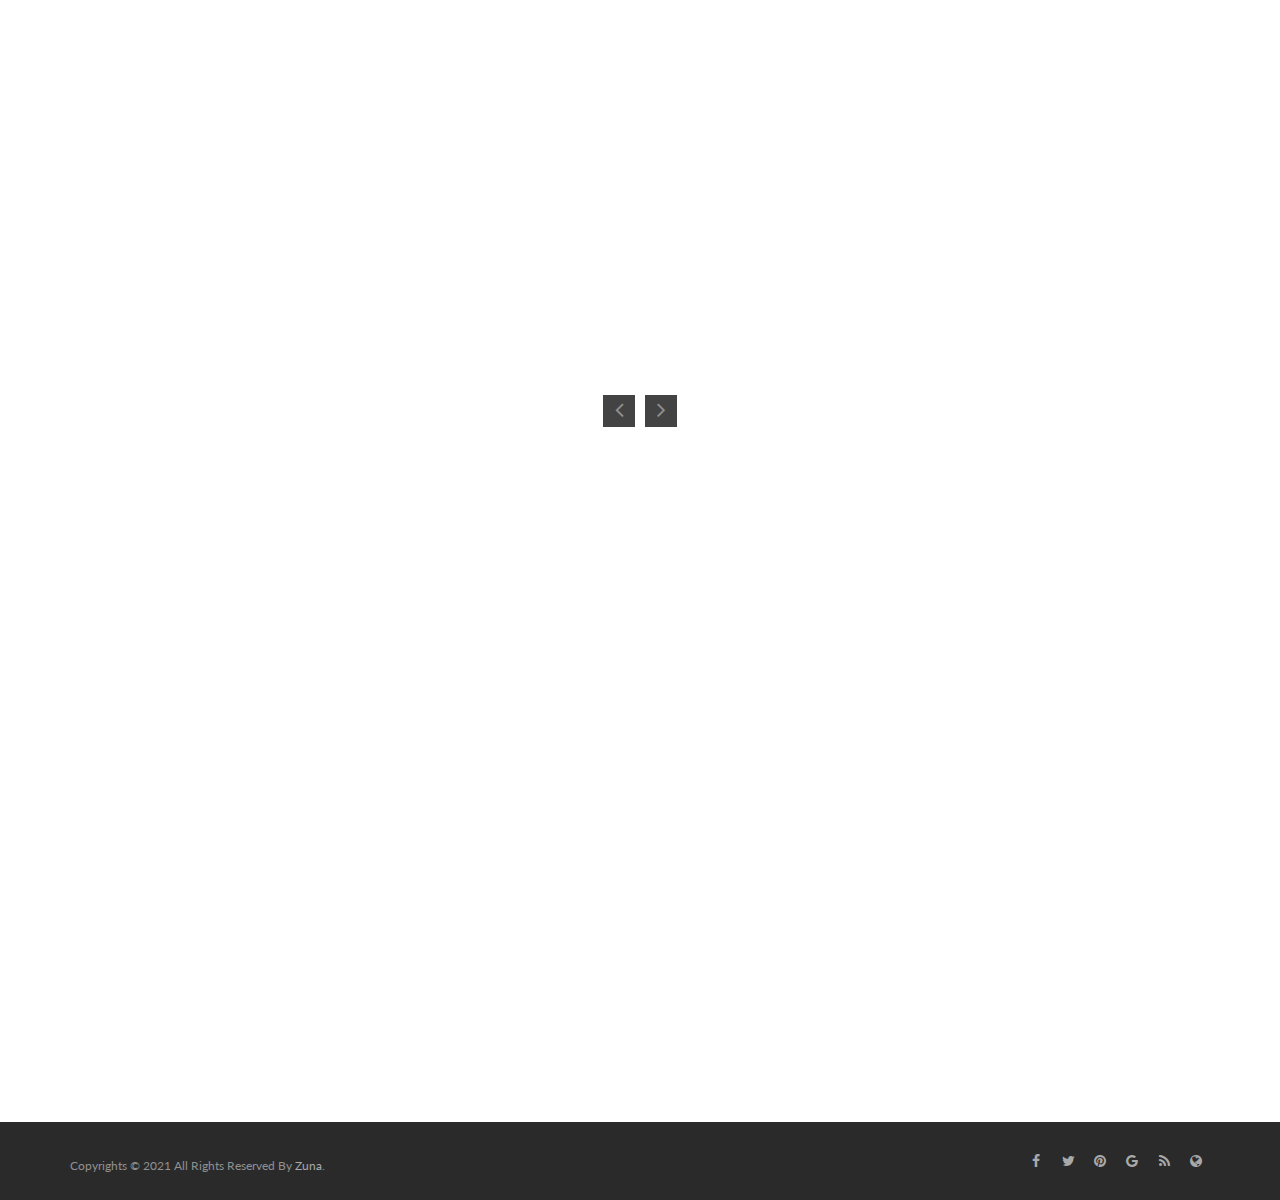
==== commit 0b50c13b: "u useg anhaarah" ====
--- a/index.html
+++ b/index.html
@@ -77,7 +77,7 @@
                                 <ul class="nav navbar-nav navbar-right">
                                     <li><a data-scroll href="#home">Нүүр</a></li>
                                     <li><a data-scroll href="#portfolio">Нөхөн үржихүйн эрүүл мэнд</a></li>
-                                    <li><a data-scroll href="#doctor">Эмчийн зөвөлгөө</a></li> 
+                                    <li><a data-scroll href="#doctor">Эмчийн зөвлөгөө</a></li> 
                                     <li><a data-scroll href="#team">Манай баг</a></li>
                                     <li><a data-scroll href="#testimonials">Намуугийн булан</a></li>
                                     <li><a data-scroll href="#blog">Нийтлэлүүд</a></li>
@@ -149,7 +149,7 @@
                     data-splitin="none" 
                     data-splitout="none" 
                     data-responsive_offset="on"                     
-                    style="z-index: 6; white-space: nowrap;">Танд эрүүл ахуйн зөвөлгөө хэрэгтэй юу?
+                    style="z-index: 6; white-space: nowrap;">Танд эрүүл ахуйн зөвлөгөө хэрэгтэй юу?
                   </div>
 
                   <!-- LAYER NR. 3 -->
@@ -172,7 +172,7 @@
                     data-actions='[{"event":"click","action":"jumptoslide","slide":"next","delay":""}]'
                     data-responsive_offset="on" 
                     data-responsive="off"                   
-                    style=""><a data-scroll href='#portfolio' class='btn btn-main btn-white'>Тийм</a>
+                    style=" "><a data-scroll href='#portfolio' class='btn btn-main btn-white'>Тийм</a>
                   </div>           
                 
                 </li>
@@ -223,7 +223,7 @@
                     data-splitin="none" 
                     data-splitout="none" 
                     data-responsive_offset="on"                   
-                    style="z-index: 6;">Эмчийн зөвөлгөө хэрэгтэй юу? 
+                    style="z-index: 6;">Эмчийн зөвлөгөө хэрэгтэй юу? 
                   </div>
 
                   <!-- LAYER NR. 3 -->
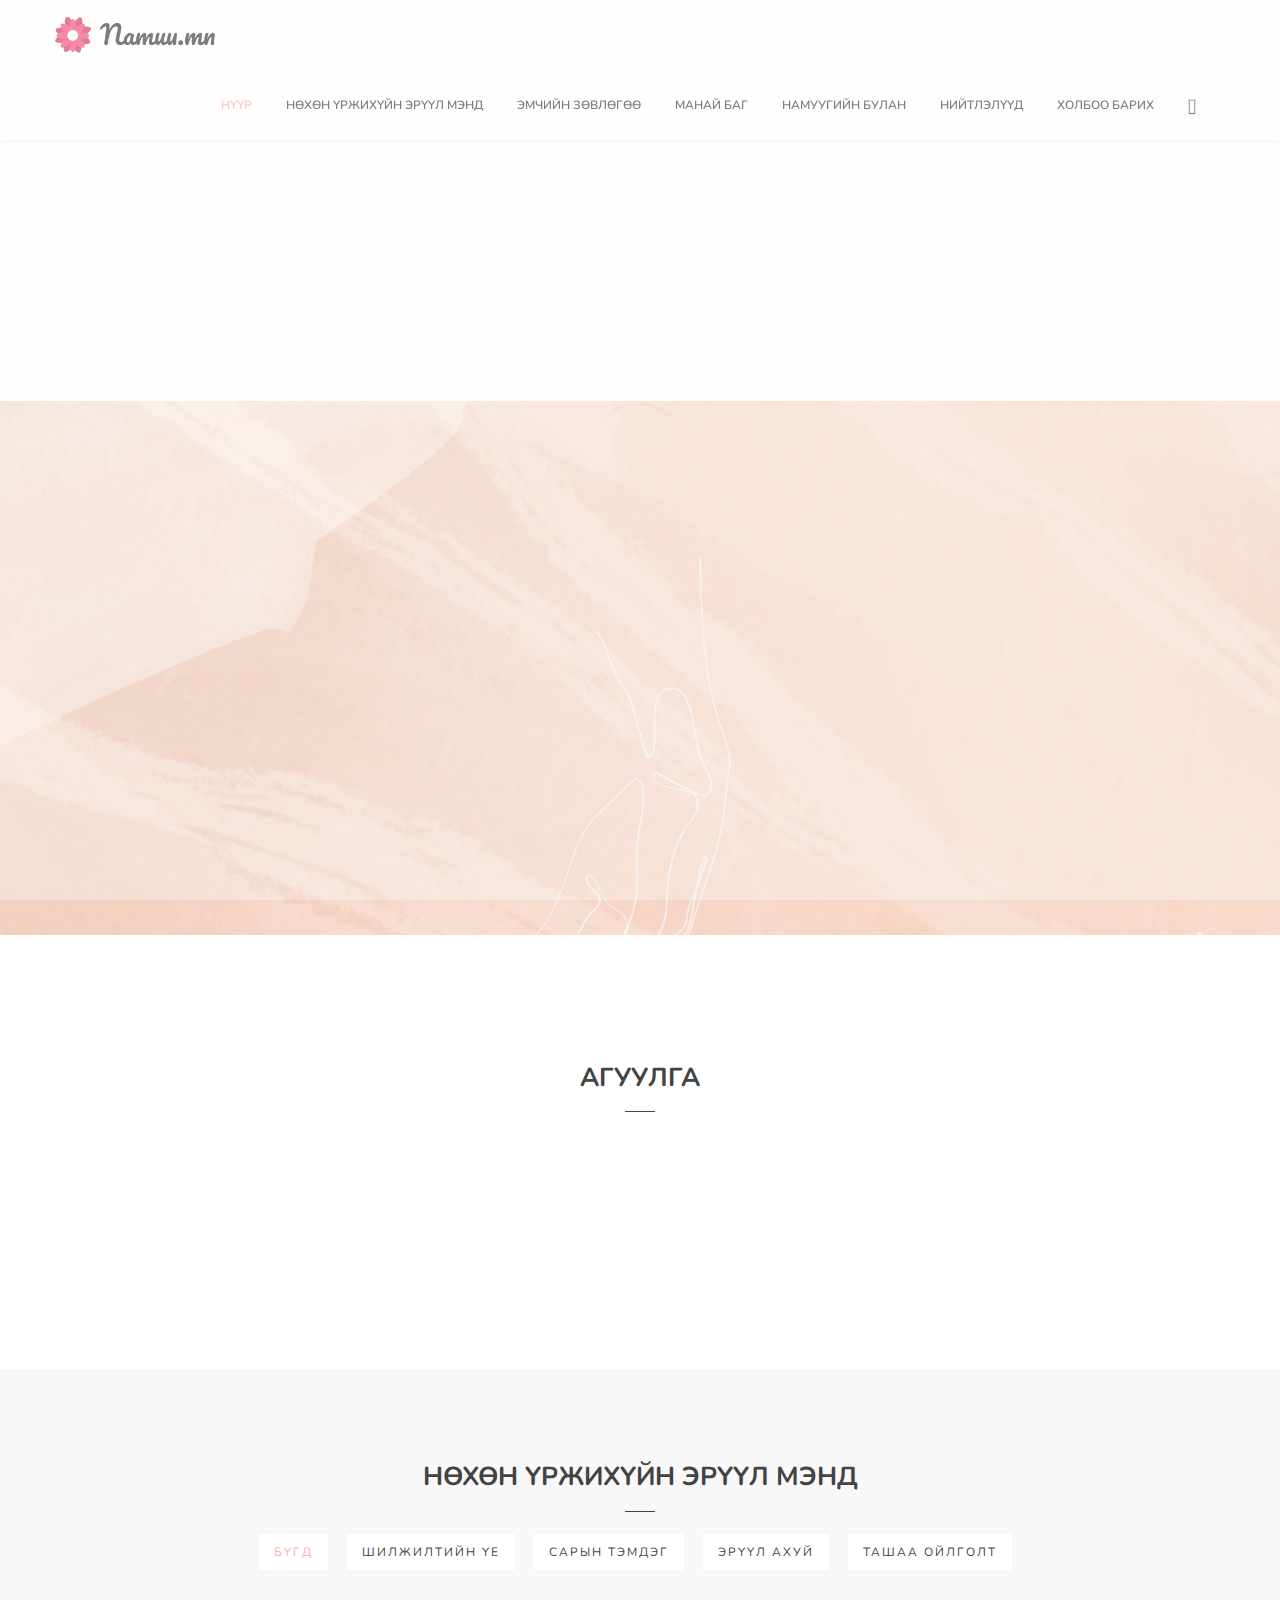
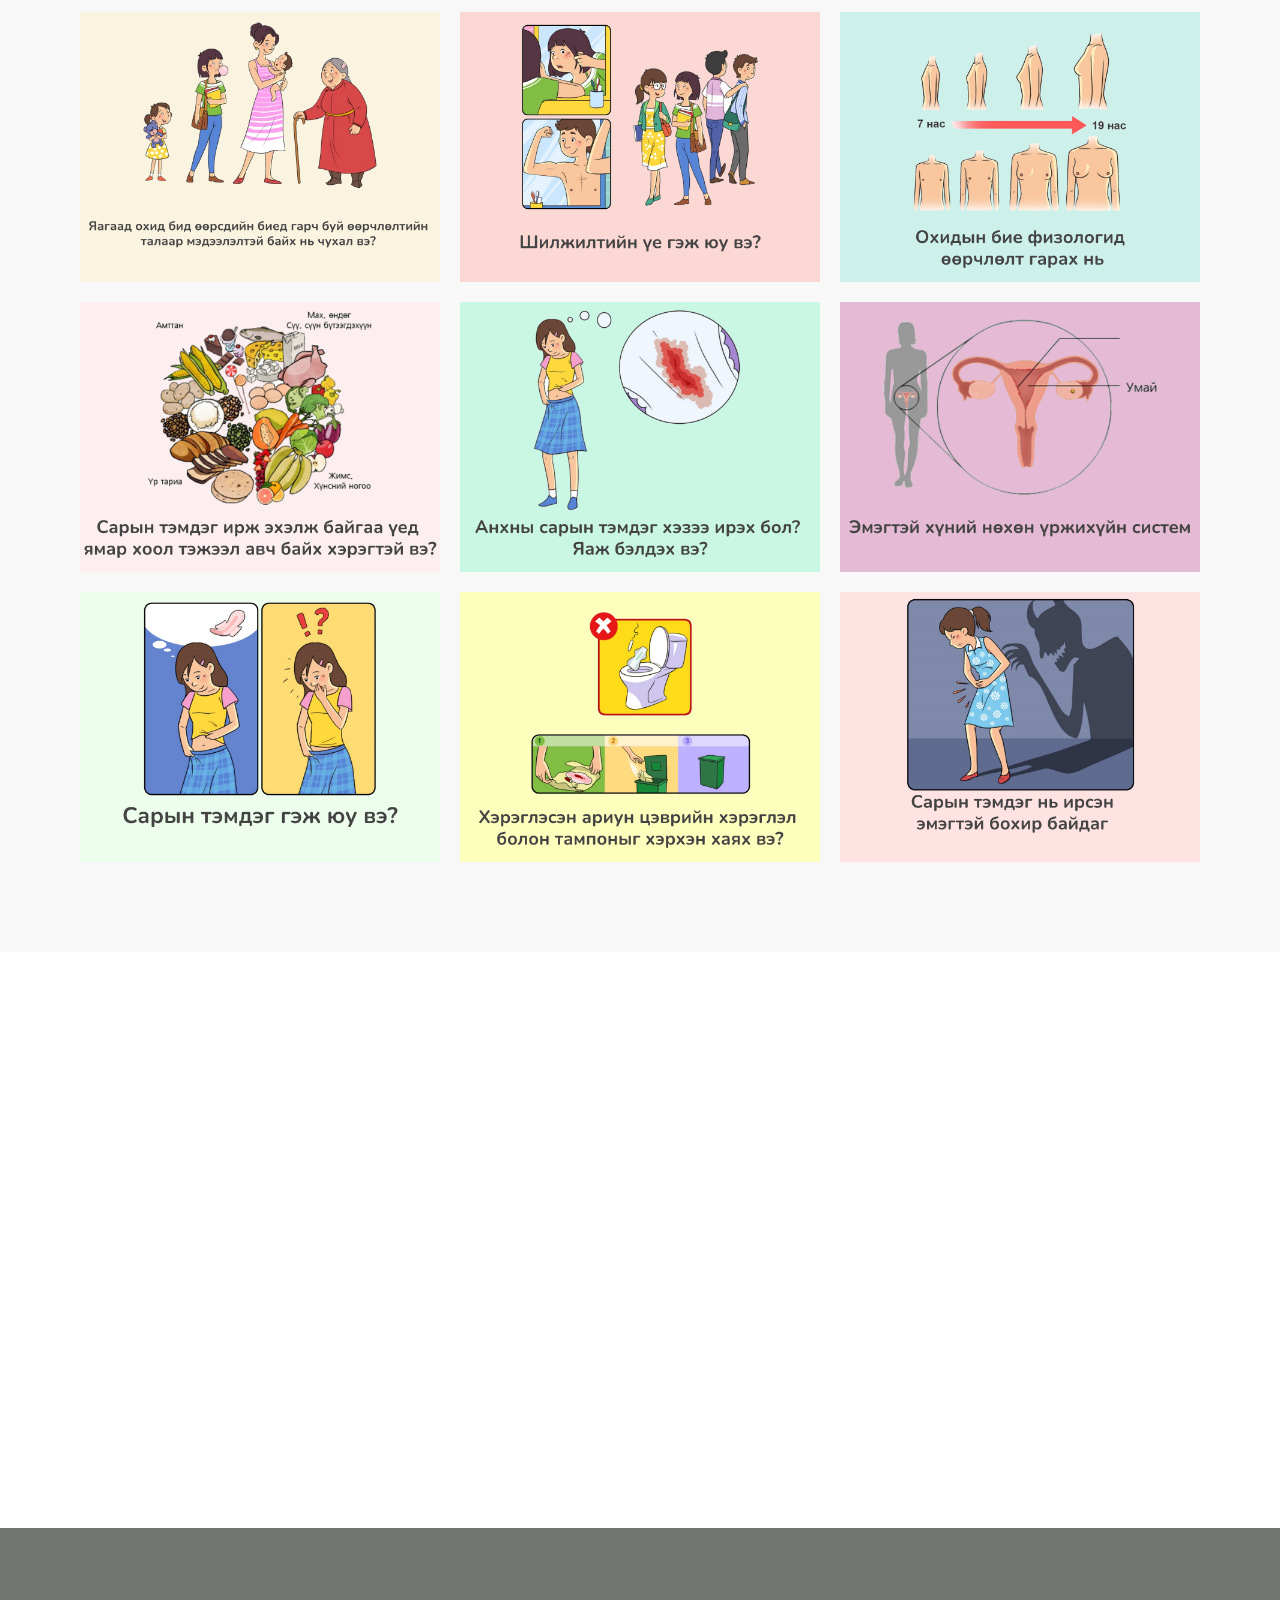
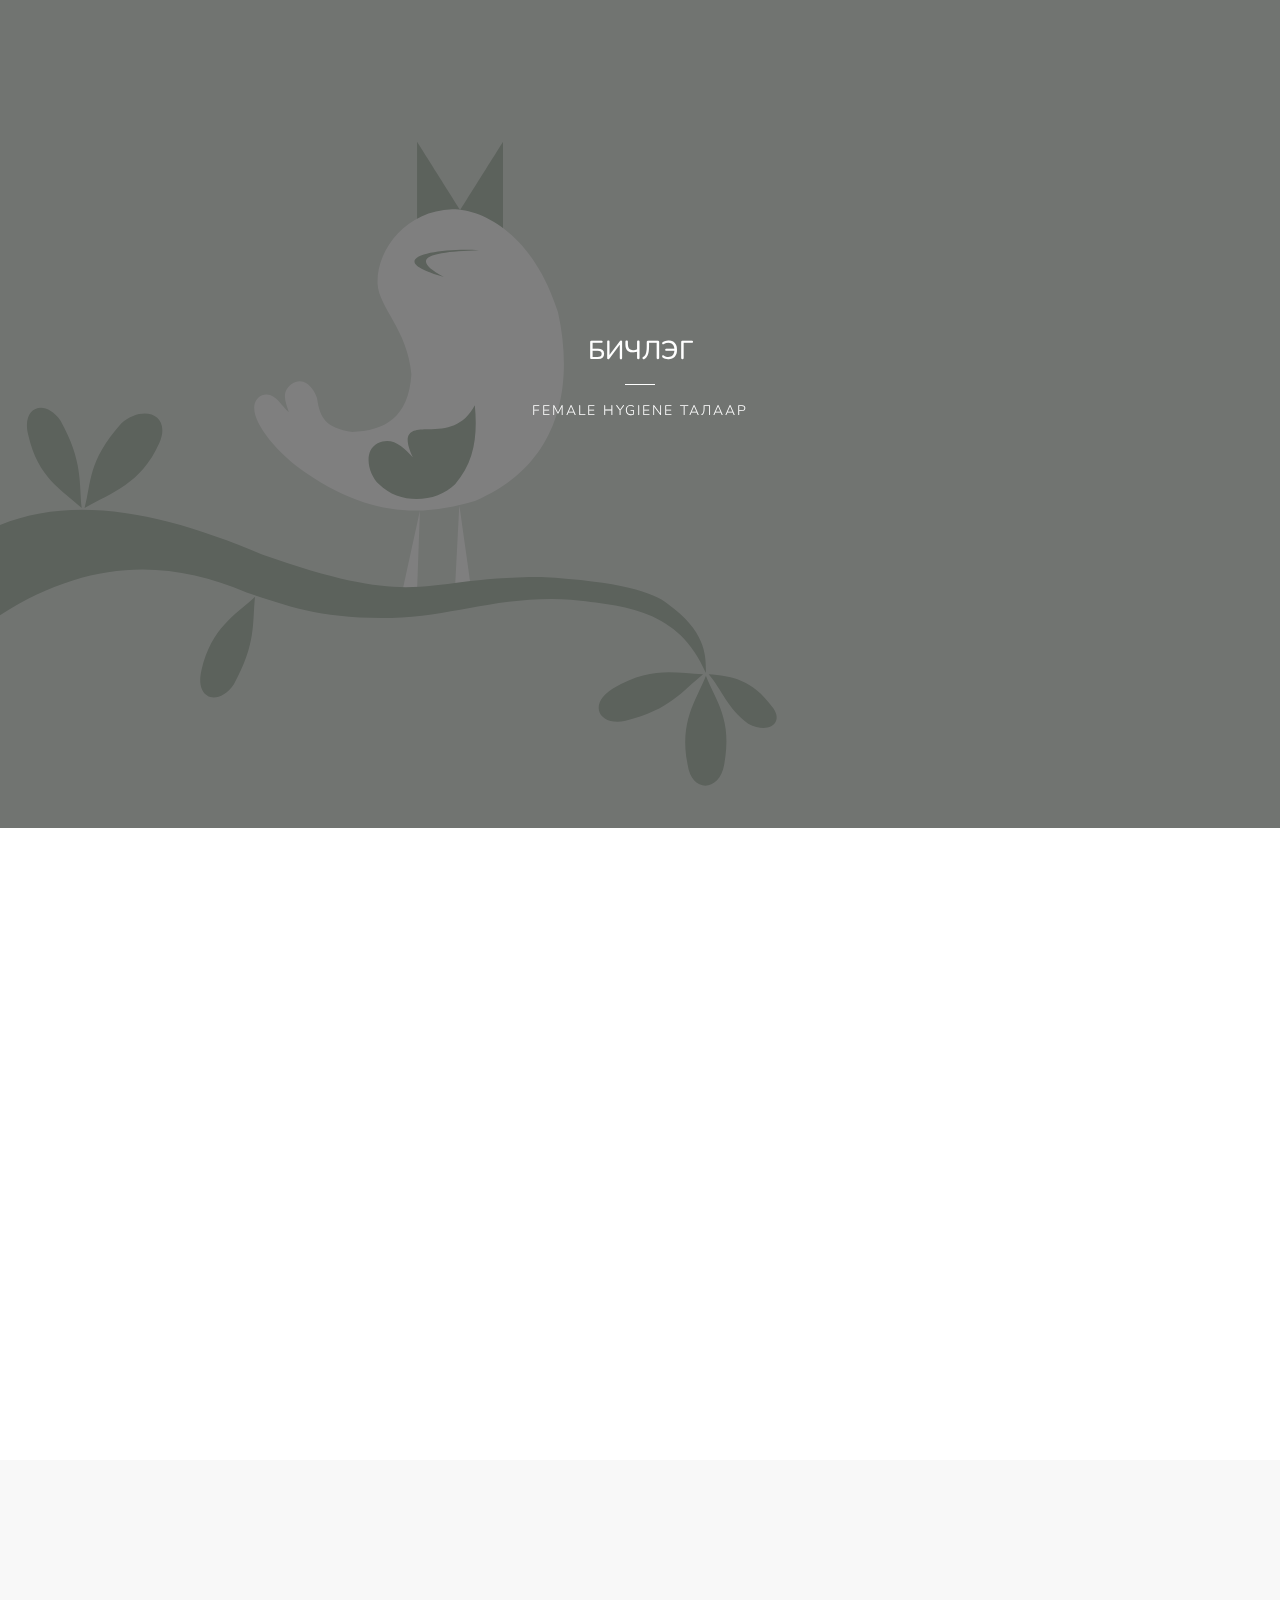
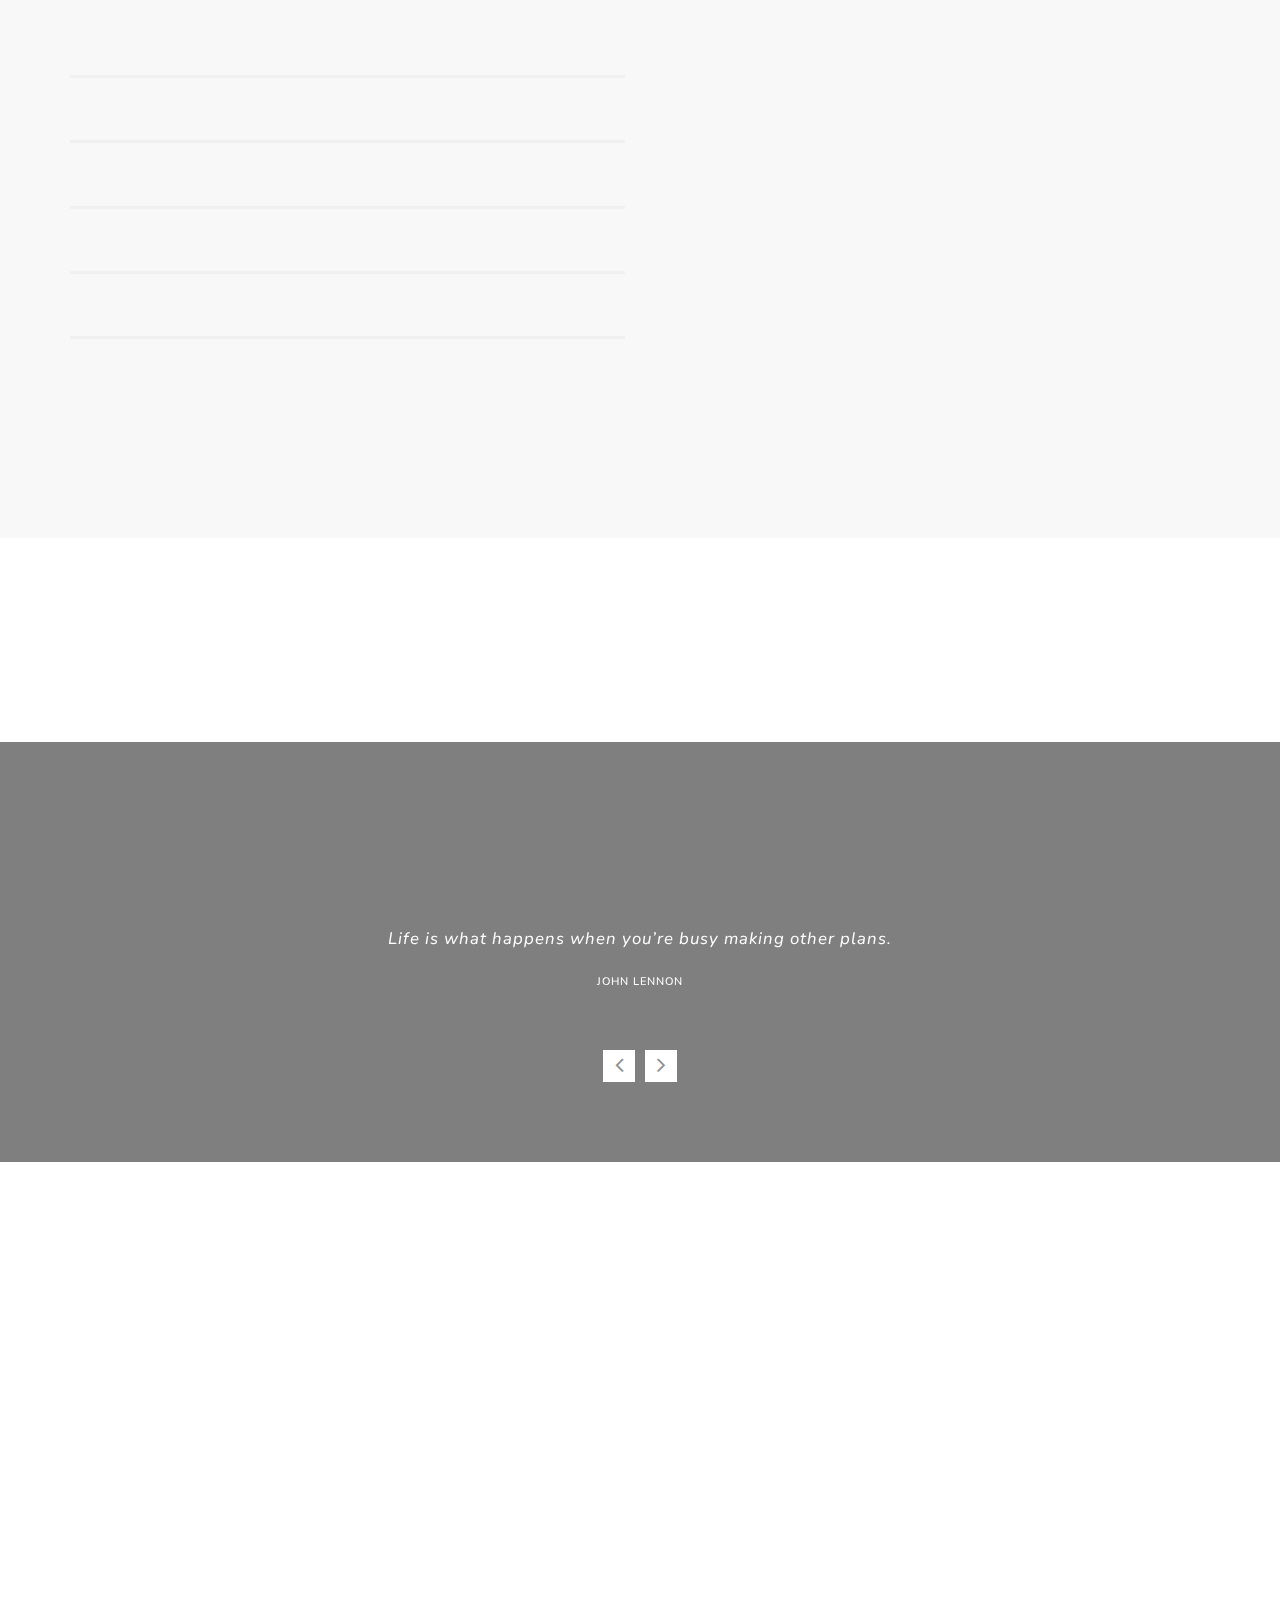
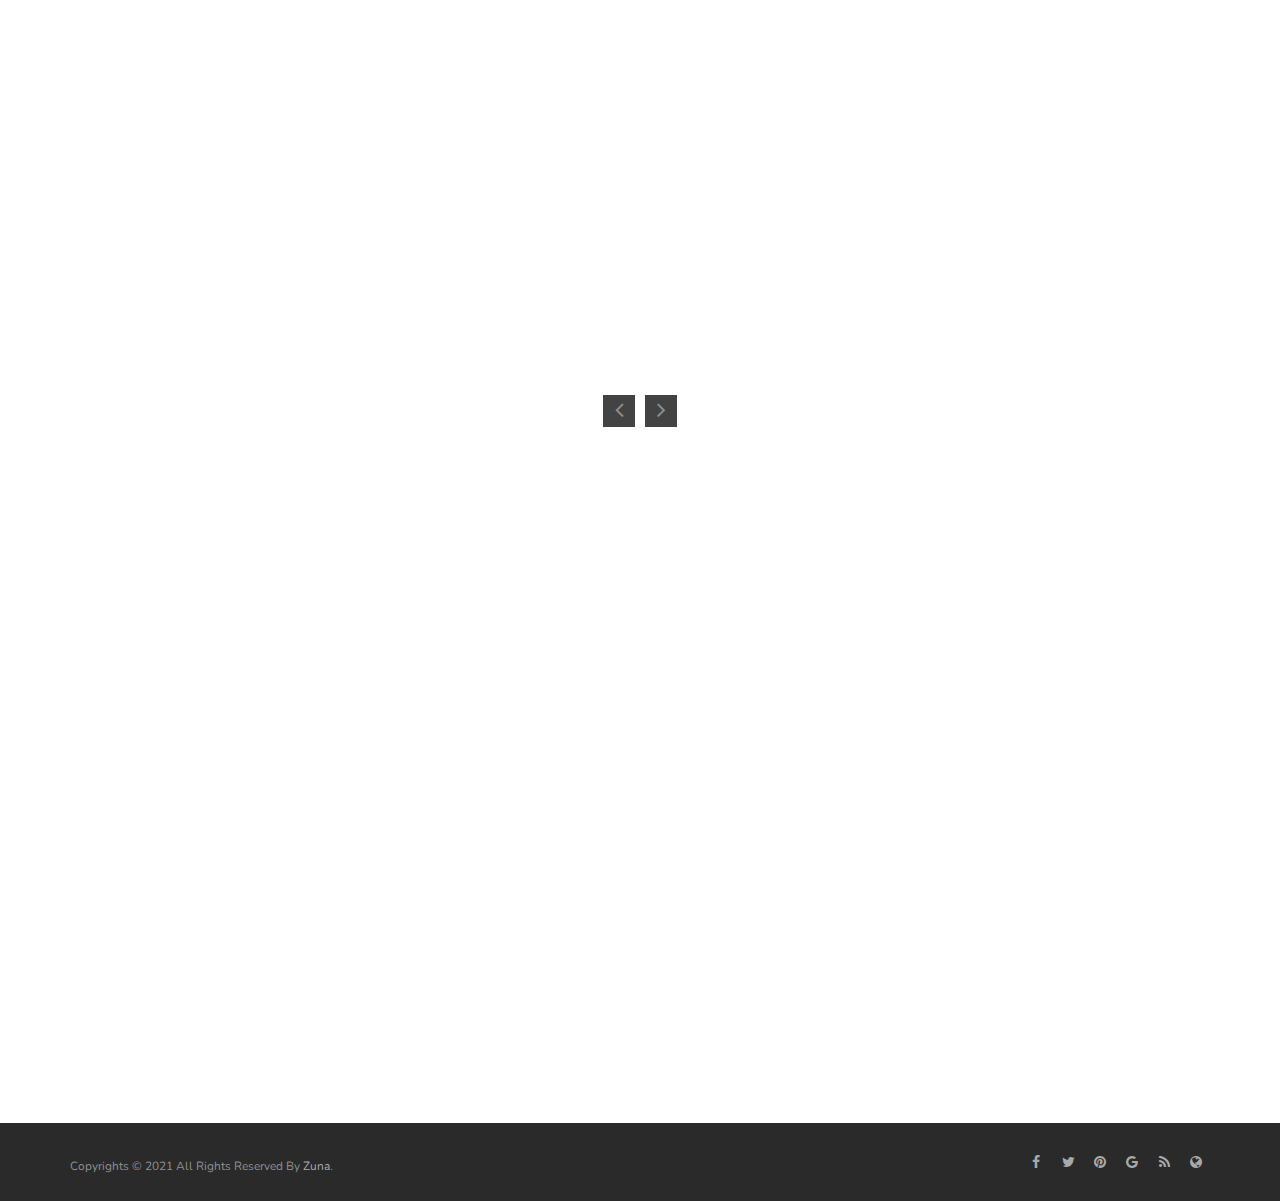
==== commit 97590537: "Update index.html" ====
--- a/index.html
+++ b/index.html
@@ -14,8 +14,9 @@
     <link rel="apple-touch-icon" sizes="114x114" href="img/apple-touch-icon-114x114.png">
     
     <!-- Google Web Fonts -->
-    <link href="https://fonts.googleapis.com/css?family=Montserrat" rel="stylesheet" />
-    <link href="https://fonts.googleapis.com/css?family=Lato:300,400,700" rel="stylesheet" />
+    <link rel="preconnect" href="https://fonts.googleapis.com">
+<link rel="preconnect" href="https://fonts.gstatic.com" crossorigin>
+<link href="https://fonts.googleapis.com/css2?family=Nunito:ital,wght@0,200;0,300;0,400;0,600;0,700;0,800;0,900;1,200;1,300;1,400;1,600;1,700;1,800;1,900&display=swap" rel="stylesheet">
     
     <!-- Bootstrap CSS -->
     <link href="bootstrap/css/bootstrap.min.css" rel="stylesheet" />
@@ -82,8 +83,10 @@
                                     <li><a data-scroll href="#testimonials">Намуугийн булан</a></li>
                                     <li><a data-scroll href="#blog">Нийтлэлүүд</a></li>
                                     <li><a data-scroll href="#contact">Холбоо барих</a></li>
+                                    <li><a href=""><i class="fas fa-globe-asia fa-lg"></i></a></li>
+                                    <li><a href="http://localhost:8080/"><i class="fas fa-user fa-lg"></i></a></li>
                                 </ul>
-
+                                                        
                             </div>
                         </div> <!-- /.col -->
 
@@ -104,7 +107,7 @@
               <ul style="display:none;">
 
                 <!-- slider Item 1 -->
-                <li data-index="rs-1" data-transition="fadetotopfadefrombottom" data-slotamount="default" data-easein="Power3.easeInOut" data-easeout="Power3.easeInOut" data-masterspeed="1500" data-rotate="0"  data-saveperformance="off"  data-title="N.Agency" data-description="">
+                <li data-index="rs-1" data-transition="fadetotopfadefrombottom" data-slotamount="default" data-easein="Power3.easeInOut" data-easeout="Power3.easeInOut" data-masterspeed="1500" data-rotate="0"  data-saveperformance="off"  data-title="" data-description="">
                   <img src="img/slider/banner1.png" alt="" data-bgposition="center center" data-bgfit="cover" data-bgrepeat="no-repeat" data-bgparallax="10" class="rev-slidebg" data-no-retina>
 
                   <!-- LAYER NR. 1 -->
@@ -399,7 +402,7 @@
 
             <!-- Section Title -->
             <div class="section-title text-center m-bottom-30">
-                <a href="information.html"><h2><strong>Нөхөн үржихүйн эрүүл мэнд</strong></h2></a>
+                <a href="information.html"><h2 class="learnmore"><strong>Нөхөн үржихүйн эрүүл мэнд</strong></h2></a>
                 <div class="divider-center-small"></div>
             </div>
 
--- a/css/style.css
+++ b/css/style.css
@@ -12,7 +12,7 @@
 body {
   background: #fff;
   font-size: 14px;
-  font-family: 'Lato', sans-serif;
+  font-family: 'Nunito', sans-serif;
   color: #767676;
 }
 a {
@@ -47,6 +47,13 @@
   text-shadow: none;
   background: #0f0f0f;
 }
+.learnmore:hover{
+  color: #FFADAD;
+  -webkit-transition: all 0.3s ease-in-out;
+  -o-transition: all 0.3s ease-in-out;
+  transition: all 0.3s ease-in-out;
+}
+
 .label-theme {
   background-color: #FFADAD;
   -webkit-transition: all 0.3s ease-in-out;
@@ -356,7 +363,7 @@
   background-color: #434343;
   padding: 10px 18px;
   border: 1px solid #434343;
-  font-family: 'Montserrat', sans-serif;
+  font-family: 'Nunito', sans-serif;
   font-size: 12px;
   text-transform: uppercase;
   color: #fff;
@@ -464,7 +471,7 @@
 h4,
 h5,
 h6 {
-  font-family: 'Montserrat', sans-serif;
+  font-family: 'Nunito', sans-serif;
   color: #434343;
   text-transform: uppercase;
   margin-top: 10px;
@@ -572,7 +579,7 @@
 blockquote {
   margin: 20px 0;
   padding: 10px 0;
-  font-family: 'Montserrat', sans-serif;
+  font-family: 'Nunito', sans-serif;
   font-size: 1.1em;
   font-weight: 600;
   font-style: italic;
@@ -813,12 +820,12 @@
   display: inline-block;
 }
 .navbar-nav li a {
-  font-family: 'Montserrat', sans-serif;
+  font-family: 'Nunito', sans-serif;
   font-weight: 600;
   padding: 0 17px;
   line-height: 70px;
   color: #fff;
-  font-size: 13px;
+  font-size: 12px;
   text-transform: uppercase;
   -webkit-transition: all 0.3s ease-in-out;
   -o-transition: all 0.3s ease-in-out;
@@ -1017,16 +1024,16 @@
 ---------------------------------------------------*/
 /* Slides */
 .rev_slider .tp-caption.NotGeneric-Title {
-  font-family: 'Montserrat', sans-serif;
+  font-family: 'Nunito', sans-serif;
   text-transform: uppercase;
   font-weight: 700;
 }
 .rev_slider .tp-caption.NotGeneric-SubTitle {
-  font-family: 'Lato', sans-serif;
+  font-family: 'Nunito', sans-serif;
   text-transform: uppercase;
 }
 .rev_slider .tp-caption.NotGeneric-Text {
-  font-family: 'Lato', sans-serif;
+  font-family: 'Nunito', sans-serif;
   font-weight: 400;
 }
 .uranus.tparrows {
@@ -1236,7 +1243,7 @@
     12. Video  Section
 ---------------------------------------------------*/
 .video-caption h6 {
-  font-family: 'Lato', sans-serif;
+  font-family: 'Nunito', sans-serif;
   font-weight: 300;
   letter-spacing: 2px;
 }
@@ -1298,7 +1305,7 @@
   padding: 15px 0;
 }
 .team-item-name {
-  font-family: 'Montserrat', sans-serif;
+  font-family: 'Nunito', sans-serif;
   font-size: 15px;
 }
 .team-item-position {
@@ -1458,7 +1465,7 @@
   font-size: 44px;
   margin-right: 0;
   padding-top: 30px;
-  font-family: 'Montserrat', sans-serif;
+  font-family: 'Nunito', sans-serif;
   font-weight: 400;
 }
 .stat-item.stat-item-type-2 .stat-item-text {
@@ -1501,7 +1508,7 @@
 }
 .testimonial-author {
   padding: 10px 10px;
-  font-family: 'Montserrat', sans-serif;
+  font-family: 'Nunito', sans-serif;
   font-size: 11px;
   letter-spacing: 1px;
 }
@@ -2089,7 +2096,7 @@
 .price-item-price .big {
   font-size: 56px;
   line-height: 1em;
-  font-family: 'Montserrat', sans-serif;
+  font-family: 'Nunito', sans-serif;
   margin-bottom: 0;
   color: #FFADAD;
 }
